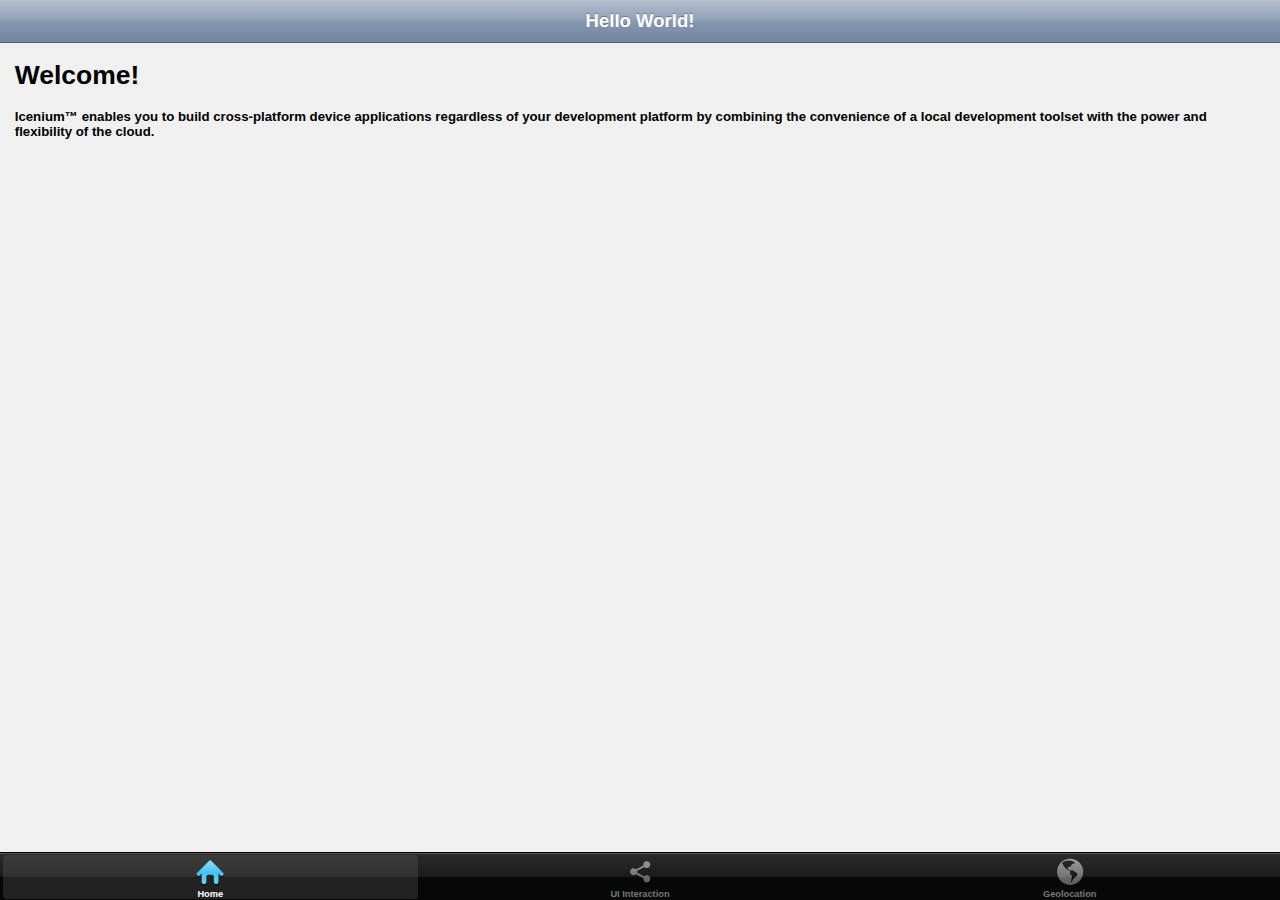
==== Advisor_K/index.html @ 7f2faca4 "Workspace created." ====
<!DOCTYPE html>
<html>
    <head>
        <title></title>
        <meta charset="utf-8" />
        <script src="cordova.js"></script>
        <script src="kendo/js/jquery.min.js"></script>
        <script src="kendo/js/kendo.mobile.min.js"></script>
        <script src="http://maps.google.com/maps/api/js?sensor=true"></script>
        <script src="scripts/hello-world.js"></script>

        <link href="kendo/styles/kendo.mobile.all.min.css" rel="stylesheet" />
        <link href="styles/main.css" rel="stylesheet" />
    </head>
    <body>
        <div data-role="view" id="tabstrip-home" data-title="Hello World!">
            <h1>Welcome!</h1>
            <p>
                Icenium&trade; enables you to build cross-platform device applications regardless of your 
                development platform by combining the convenience of a local development toolset with the 
                power and flexibility of the cloud.
            </p>
        </div>

        <div data-role="view" id="tabstrip-uiinteraction" data-title="UI Interaction">
            <h1>Say Hello!</h1>
            <div id='helloWorldInput'>
                <label for="txtName" style="display: inline-block;">Enter your name:</label>
                <input type="text" id="txtName" value="" />
            </div>
            <div id='helloWorldText' style="display:block;"></div>
            <div class="buttonArea">
                <a id="resetButton" data-role="button" data-click="sayHelloReset" data-icon="refresh">Reset</a>
                <a id="submitButton" data-role="button" data-click="sayHello" data-icon="compose">Submit</a>
            </div>
        </div>

        <div data-role="view" id="tabstrip-geolocation" data-title="Geolocation">
            <h1>My Location</h1>
            <div id="geoLocationContainer">
                <div id="myLocation">Unable to get location information. Please check your network connection and try again.</div>
                <a id="refreshMap" data-role="button" data-click="getLocation" data-icon="refresh">Refresh Location</a>
                <div id="map_canvas"></div>
            </div>
        </div>

        <div data-role="layout" data-id="mobile-tabstrip">
            <header data-role="header">
                <div data-role="navbar">
                    <span data-role="view-title"></span>
                </div>
            </header>

            <div data-role="footer">
                <div data-role="tabstrip">
                    <a href="#tabstrip-home" data-icon="home">Home</a>
                    <a href="#tabstrip-uiinteraction" data-icon="share">UI Interaction</a>
                    <a href="#tabstrip-geolocation" data-icon="globe">Geolocation</a>
                </div>
            </div>
        </div>

        <script>
            var app = new kendo.mobile.Application(document.body, { transition: "slide", layout: "mobile-tabstrip" });
        </script>
    </body>
</html>
---- Advisor_K/kendo/styles/kendo.mobile.all.min.css ----
/*
* Kendo UI Mobile v2012.3.1315 (http://kendoui.com)
* Copyright 2013 Telerik AD. All rights reserved.
*
* Kendo UI Mobile commercial licenses may be obtained at
* https://www.kendoui.com/purchase/license-agreement/kendo-ui-mobile-commercial.aspx
* If you do not own a commercial license, this file shall be governed by the trial license terms.
*/
.km-root{font-size:.92em}.km-root a{color:inherit}.km-tablet{font-size:1em}.km-root *:focus{outline:0}.km-root,.km-vertical,.km-horizontal{width:100%;height:100%;-ms-touch-action:pinch-zoom double-tap-zoom;-ms-content-zooming:none;-webkit-user-select:none;-webkit-text-size-adjust:none;-moz-text-size-adjust:none;text-size-adjust:none}.km-pane{font-family:sans-serif}.km-root>*,.km-header *,.km-footer *{margin:0;padding:0}.km-root *{-webkit-touch-callout:none;-webkit-tap-highlight-color:rgba(0,0,0,0)}.km-view{top:0;left:0;position:absolute;display:-moz-box;display:-webkit-box;display:-webkit-flex;display:-moz-flex;display:-ms-flexbox;display:flex;height:100%;width:100%;-moz-box-orient:vertical;-webkit-box-orient:vertical;-webkit-flex-direction:column;-moz-flex-direction:column;-ms-flex-direction:column;flex-direction:column;-webkit-align-items:stretch;-moz-align-items:stretch;align-items:stretch;-webkit-align-content:stretch;-moz-align-content:stretch;align-content:stretch;vertical-align:top}:-moz-any(.km-view,.km-pane){overflow:hidden;position:relative}:-moz-any(.km-view){display:-moz-inline-box;display:-moz-inline-flex}.km-content{min-height:1px;-moz-box-flex:1;-webkit-box-flex:1;-moz-flex:1;-webkit-flex:1;-ms-flex:1;flex:1;-moz-box-align:stretch;-webkit-box-align:stretch;-ms-flex-align:stretch;flex-align:stretch;display:block;width:auto;overflow:hidden;position:relative}:-moz-any(.km-content,.km-scrollview){display:block;display:-moz-flex;-moz-flex-direction:column}.km-content p,.km-content h1,.km-content h2,.km-content h3,.km-content h4,.km-content h5,.km-content h6{margin-left:1rem;margin-right:1rem}.km-header,.km-footer{display:block;display:-moz-box;-moz-box-orient:vertical;display:-moz-flex;-moz-flex-direciton:column;width:100%}.km-header{padding:0}.km-footer{background:#1a1a1a}[data-role="layout"]{display:none}.km-tabstrip{-moz-box-orient:horizontal;-webkit-box-orient:horizontal;-moz-box-align:start;-webkit-box-align:start;-ms-flex-align:start;flex-align:start;-webkit-flex-direction:row;-moz-flex-direction:row;-ms-flex-direction:row;flex-direction:row;-moz-box-pack:start;padding:0}.km-header,.km-footer{position:relative;z-index:1}@media all and (-webkit-min-device-pixel-ratio:10000),not all and (-webkit-min-device-pixel-ratio:0){.km-view{display:table}.km-header,.km-footer,.km-content{display:table-row}.km-header,.km-footer{height:1px}}.km-view-title{visibility:hidden}.km-hide-title{display:none}.km-show-title:after{display:block;content:"\a0"}.km-toolbar,.km-navbar,.km-button,.km-buttongroup,.km-tabstrip,.km-blackberry li.km-actionsheet-cancel>a{background-origin:border-box;position:relative;display:inline-block;padding:.4em .7em;margin:.1rem;overflow:visible;border-radius:5pt;-moz-border-radius:5pt;-webkit-border-radius:5pt;text-decoration:none}.km-buttongroup,.km-tabstrip{padding:.4rem .7rem}.km-horizontal .km-tabstrip{padding:.2rem .7rem}.km-button{cursor:pointer;outline:0}.km-switch input[type=checkbox]{display:none}.km-switch,.km-checkbox{text-align:left;font-size:1rem;display:inline-block;width:6.4rem;height:2rem;line-height:2rem;position:relative;overflow:hidden}.km-switch-wrapper,.km-slider-wrapper{display:block;height:100%;width:100%;overflow:hidden;border-radius:6px}.km-switch-background,.km-slider-background{display:block;margin:0 1px 1px -5em;height:100%;width:200%}.km-switch-container{top:0;left:0;position:absolute;display:block;height:100%;width:100%;overflow:hidden;background:transparent;border-radius:4px;-moz-border-radius:4px;-webkit-border-radius:4px;-moz-box-sizing:border-box;-webkit-box-sizing:border-box;box-sizing:border-box}.km-checkbox{width:1.8rem;height:1.8rem}.km-checkbox-checked:after{content:"\a0";display:block;width:100%;height:100%}.km-switch-handle{top:0;left:0;width:2.72em;height:100%;display:inline-block;margin:-1px 0 0 -1px;border-radius:5px;-moz-border-radius:5px;-webkit-border-radius:5px;box-shadow:0 0 3px 0 rgba(0,0,0,0.5);-webkit-box-shadow:0 0 3px 0 rgba(0,0,0,0.5)}.km-switch-label-on,.km-switch-label-off{display:block;width:130%;text-align:center;position:absolute}.km-switch-label-off{left:104%}.km-switch-label-on{left:-134%;text-shadow:0 -1px 0 rgba(0,0,0,0.3)}.km-badge,.km-detail{text-decoration:none;display:inline-block;vertical-align:middle;overflow:hidden;text-align:center;position:absolute;z-index:1;top:-0.6rem;right:-0.4rem;width:1rem;height:1rem;text-shadow:none}.km-detail{position:absolute;float:right;right:.8rem;top:50%;margin-top:-0.7rem;width:1.3rem;height:1.3rem;font-size:1rem;-moz-box-sizing:border-box;-webkit-box-sizing:border-box;box-sizing:border-box}.km-root .km-detaildisclose{font-size:.8em}:-moz-any(.km-detail){width:1rem;height:1rem}.km-listview-link:after{width:.5rem;height:.5rem;content:"\a0";display:inline-block;vertical-align:middle}.km-listview-link:after{margin-left:-0.2rem;border-style:solid;border-width:.24rem .24rem 0 0;-webkit-transform:rotate(45deg);-moz-transform:rotate(45deg);-ms-transform:rotate(45deg);-o-transform:rotate(45deg);transform:rotate(45deg)}.km-button::-moz-focus-inner{padding:0;border:0}.km-badge:-moz-first-node,:-moz-first-node ~ .km-badge{right:-0.5em;top:-1em}.km-buttongroup{-webkit-margin-collapse:separate;margin:.5em auto}.km-root .km-buttongroup{padding:0;border-radius:0;-moz-border-radius:0;-webkit-border-radius:0;box-shadow:none;-webkit-box-shadow:none;border-color:transparent;background:0;white-space:nowrap;display:table}.km-buttongroup>.km-button{display:table-cell}.km-root .km-buttongroup .km-button{margin:0;border-width:1px 0 1px 1px;border-radius:0;-moz-border-radius:0;-webkit-border-radius:0;padding:.48em .9em .44em}.km-tablet .km-buttongroup .km-button{padding:.4em .8em .34em}.km-root .km-navbar .km-buttongroup{font-size:.95rem;line-height:1em;margin:0 0 .2em;display:inline-block;height:1.5em;top:-2px}.km-tablet .km-navbar .km-buttongroup{top:-1px}.km-root .km-navbar .km-buttongroup>.km-button{font-size:1em;min-width:4rem;text-align:center}.km-tablet .km-navbar .km-buttongroup>.km-button{min-width:6rem}.km-root .km-view .km-buttongroup .km-button:first-child{-webkit-border-bottom-left-radius:5pt;-webkit-border-top-left-radius:5pt;border-radius:5pt 0 0 5pt;-moz-border-radius:5pt 0 0 5pt;-webkit-border-radius:5pt 0 0 5pt}.km-root .km-view .km-buttongroup .km-button:last-child{border-right-width:1px;-webkit-border-bottom-right-radius:5pt;-webkit-border-top-right-radius:5pt;border-radius:0 5pt 5pt 0;-moz-border-radius:0 5pt 5pt 0;-webkit-border-radius:0 5pt 5pt 0}.km-scrollview{white-space:nowrap;overflow:hidden;width:100%}.km-scrollview>div>*{-webkit-transform:translatez(0)}.km-scrollview>div>[data-role=page]{vertical-align:top;display:inline-block;min-height:1px}:-moz-any(.km-scrollview)>div{width:0}.km-pages{text-align:center;margin:0;padding:0}.km-pages li{display:inline-block;width:.5em;height:.55em;margin:0 .3em}.km-ios .km-buttongroup .km-button{font-size:1.2em;font-weight:bold}.km-ios .km-state-disabled .km-button,.km-android .km-state-disabled .km-button,.km-blackberry .km-state-disabled .km-button,.km-meego .km-state-disabled .km-button{color:#aaa;text-shadow:none}.km-tabstrip,.km-toolbar,.km-navbar{display:block;padding:.8em;margin:0;width:100%;border-width:0;-moz-box-sizing:border-box;-webkit-box-sizing:border-box;box-sizing:border-box;border-radius:0;-moz-border-radius:0;-webkit-border-radius:0}.km-tabstrip{text-align:center;word-spacing:-1em}.km-tabstrip .km-button{word-spacing:normal;box-shadow:none;-webkit-box-shadow:none;vertical-align:bottom}@media screen and (-webkit-min-device-pixel-ratio:0){.km-tabstrip{word-spacing:normal;width:100%}}.km-toolbar,.km-navbar{padding:0;-moz-box-flex:1;-webkit-box-flex:1;-moz-flex:1;-webkit-flex:1;-ms-flex:1;flex:1;position:relative;overflow:hidden;display:block;border-width:0 0 1px 0}.km-root div:-moz-any(.km-toolbar,.km-navbar){overflow:visible}.km-toolbar .km-button,.km-navbar .km-button{margin-top:.5rem;margin-bottom:.5rem}.km-navbar .km-no-title{padding-top:.7rem;padding-bottom:.7rem}.km-horizontal .km-toolbar .km-button,.km-horizontal .km-navbar .km-button{margin-top:.3rem;margin-bottom:.3rem}.km-horizontal .km-navbar .km-no-title{padding-top:.5rem;padding-bottom:.5rem}.km-tablet.km-root .km-no-title{padding-top:.55rem;padding-bottom:.55rem}.km-tablet .km-navbar .km-button,.km-tablet .km-toolbar .km-button{margin-top:.45rem;margin-bottom:.45rem}.km-root .km-pane .km-navbar .km-no-title{visibility:visible;line-height:0}.km-tabstrip .km-button{font-family:Arial,Helvetica,sans-serif;color:#a8a8a8;padding:.4em .8em;border-width:0;border-color:transparent;background:0;margin:0;text-align:center}.km-tabstrip .km-badge{font-size:.8em;font-weight:normal}.km-tabstrip .km-button:first-child{border-left:0}.km-tabstrip .km-button:last-child{border-right:0}.km-listview-wrapper>ul:not(.km-listview){margin:0 auto}.km-list,.km-listview{padding:0;margin:0;list-style-type:none}.km-listinset,.km-listgroupinset{margin:1em}.km-listinset,.km-listgroupinset .km-list{overflow:hidden}.km-listview .km-switch{margin-top:-0.95rem;position:absolute;right:.8rem;top:50%}.km-listview .km-list{text-indent:0}.km-list>li,.km-root .km-listview-link,.km-root .km-listview-label{margin:0;display:block;position:relative;list-style-type:none;vertical-align:middle;-moz-box-sizing:border-box;-webkit-box-sizing:border-box;box-sizing:border-box;padding:.5em .7em}.km-list>li>*{line-height:normal}.km-group-title{display:block;font-weight:bold;padding:.2em 0;text-indent:.8em}.km-listgroupinset .km-group-title{margin-top:.65em;line-height:2em}.km-content .km-list>li:first-child{border-top:0}.km-content .km-list>li:last-child{border-bottom:0}.km-root .km-listview-link,.km-root .km-listview-label{line-height:inherit;text-decoration:none;margin:-0.5em -0.7em}.km-listview-link:after,.km-listview-label:after{border-color:#777;content:"\a0";display:block;position:absolute;right:1rem;top:50%;margin-top:-0.32rem}.km-scroller-pull{width:100%;display:block;position:absolute;line-height:60px;font-size:1.4em;text-align:center;-webkit-transform:translate3d(0,-60px,0);-moz-transform:translate3d(0,-60px,0);-ms-transform:translate3d(0,-60px,0);-o-transform:translate3d(0,-60px,0);transform:translate3d(0,-60px,0)}.km-scroller-pull .km-template{display:inline-block;width:200px;text-align:left}.km-load-more .km-icon,.km-root .km-scroller-pull .km-icon{display:inline-block;height:2rem;margin-right:1rem;vertical-align:middle;width:2rem;font-size:2rem;-webkit-transform:rotate(0deg);-moz-transform:rotate(0deg);-ms-transform:rotate(0deg);-o-transform:rotate(0deg);transform:rotate(0deg);-webkit-transition:-webkit-transform 300ms linear;-moz-transition:-moz-transform 300ms linear;-ms-transition:-ms-transform 300ms linear;-o-transition:-o-transform 300ms linear;transition:transform 300ms linear}.km-root .km-scroller-release .km-icon{-webkit-transform:rotate(180deg);-moz-transform:rotate(180deg);-ms-transform:rotate(180deg);-o-transform:rotate(180deg);transform:rotate(180deg)}.km-root .km-scroller-refresh .km-icon{-webkit-transition:none;-moz-transition:none;-ms-transition:none;-o-transition:none;transition:none}.km-default-content{padding:1em}.km-item label:before,.km-item label.km-item-checked:after{position:absolute;content:" ";display:block;top:50%;left:.6em;width:36px;height:36px;margin-top:-18px}.km-detail .km-text{display:none}.km-detail .km-icon,.km-button .km-icon,.km-list .km-icon,.km-ios .km-button .km-icon{width:1em;height:1em;font-size:1.3em;margin-left:-0.3em;margin-right:.3em;vertical-align:text-top;display:inline-block;background-size:auto 100%}.km-root .km-view .km-notext{margin-left:0;margin-right:0}.km-list .km-switch{position:absolute;top:50%;right:.8rem;margin-top:-1rem}.km-root .km-rowinsert:after,.km-root .km-rowdelete:after,.km-root .km-contactadd:after,.km-root .km-detaildisclose:after,.km-root .km-rowinsert:before,.km-root .km-rowdelete:before,.km-root .km-contactadd:before,.km-root .km-detaildisclose:before,.km-detail .km-icon{left:.15em;top:.15em;line-height:1em;font-size:1em;position:absolute}.km-root .km-detaildisclose:after{left:.1em;top:.25em;text-align:center;font-weight:bold}.km-buttongroup .km-button .km-icon{width:1em;height:1em;font-size:1em;margin:0 .16em 0 0}.km-tabstrip .km-button .km-icon{width:2.5rem;height:2.5rem;font-size:2.5rem;margin:.1rem auto 0;display:block}.km-phone .km-tabstrip .km-icon{height:2.2rem;width:2.2rem;font-size:2.2rem}.km-phone .km-horizontal .km-tabstrip .km-icon{height:2rem;width:2rem;font-size:2rem}.km-slider{width:10em;height:.6em;line-height:.6em;position:relative;padding:.5em .7em;display:inline-block;vertical-align:middle}.km-slider-container{top:0;left:0;margin:0;width:100%;height:100%;display:block;position:absolute;border-radius:5px;-moz-border-radius:5px;-webkit-border-radius:5px}.km-slider-handle{top:0;left:0;width:1.25em;height:1.25em;display:block;position:absolute;border-radius:1em;-moz-border-radius:1em;-webkit-border-radius:1em;box-shadow:0 1px 1px rgba(0,0,0,0.5);-webkit-box-shadow:0 1px 1px rgba(0,0,0,0.5)}.km-slider-wrapper{border-radius:5px;-moz-border-radius:5px;-webkit-border-radius:5px}.km-slider-background{width:24em;margin-left:-12em}.km-touch-scrollbar{position:absolute;visibility:hidden;z-index:200000;height:.3em;width:.3em;background-color:#333;opacity:0;border-radius:.4em;-moz-border-radius:.4em;-webkit-border-radius:.4em;-webkit-transform-origin:0 0;-moz-transform-origin:0 0;-ms-transform-origin:0 0;-o-transform-origin:0 0;transform-origin:0 0;-webkit-transition:opacity .3s linear;-moz-transition:opacity .3s linear;-ms-transition:opacity .3s linear;-o-transition:opacity .3s linear;transition:opacity .3s linear}.km-vertical-scrollbar{height:100%;right:1px;top:0}.km-horizontal-scrollbar{width:100%;left:0;bottom:1px}.km-scrollview,.km-scroll-container{-moz-user-select:none;-webkit-user-select:none;user-select:none;-moz-user-select:-moz-none;-webkit-margin-collapse:separate}.km-scroll-wrapper{position:relative}.km-scroll-header{position:absolute;z-index:1001;width:100%;top:0;left:0}.km-leftitem,.km-rightitem{z-index:1;position:absolute;right:.5em}.km-popup .km-rightitem{right:0}.km-leftitem{left:.5em;right:auto}.km-popup .km-leftitem{left:0}.km-dialog{position:absolute;min-width:19em;max-width:25em;overflow:hidden;border-radius:1em;-moz-border-radius:1em;-webkit-border-radius:1em}.km-dialog-title{position:static;float:none;height:2.6em;margin-top:-2.6em;font-size:1.22em;line-height:3em;border-radius:1em;-moz-border-radius:1em;-webkit-border-radius:1em}.km-dialog:before{content:"\a0";display:block;overflow:visible;width:100%;height:3em;opacity:.2}.km-dialog-content{font-weight:normal;min-height:2em;text-align:center}.km-dialog .km-button{display:block;margin:.4em;font-size:1.3em;text-align:center;padding:.44em;-moz-user-select:none;-webkit-user-select:none;user-select:none;border-radius:4px;-moz-border-radius:4px;-webkit-border-radius:4px}.km-loader{top:50%;left:50%;width:180px;height:130px;opacity:.85;z-index:100000;padding:30px 30px;position:absolute;margin-top:-70px;margin-left:-90px;-moz-box-sizing:border-box;-webkit-box-sizing:border-box;box-sizing:border-box;background-color:black;border-radius:20px;-moz-border-radius:20px;-webkit-border-radius:20px}.km-loader h1{font-size:1.6em;color:white;text-align:center;margin-top:10px}.km-loader .km-loading,.km-load-more .km-icon,.km-scroller-refresh .km-icon{animation:km-spin 1s infinite linear;-moz-animation:km-spin 1s infinite linear;-webkit-animation:km-spin 1s infinite linear;display:block;margin:0 auto;width:35px;height:35px;font-size:35px}.km-loader .km-loading:after,.km-load-more .km-icon:after,.km-scroller-refresh .km-icon:after{color:#ccc}@-webkit-keyframes km-spin{from{-webkit-transform:rotate(0deg)}to{-webkit-transform:rotate(360deg)}}@-moz-keyframes km-spin{from{-moz-transform:rotate(0deg)}to{-moz-transform:rotate(360deg)}}@-ms-keyframes km-spin{from{-ms-transform:rotate(0deg)}to{-ms-transform:rotate(360deg)}}@-o-keyframes km-spin{from{-o-transform:rotate(0deg)}to{-o-transform:rotate(360deg)}}@-webkit-keyframes km-ios-spin{0%{-webkit-transform:rotate(0deg)}8.32%{-webkit-transform:rotate(0deg)}8.33%{-webkit-transform:rotate(30deg)}16.65%{-webkit-transform:rotate(30deg)}16.66%{-webkit-transform:rotate(60deg)}24.99%{-webkit-transform:rotate(60deg)}25%{-webkit-transform:rotate(90deg)}33.32%{-webkit-transform:rotate(90deg)}33.33%{-webkit-transform:rotate(120deg)}41.65%{-webkit-transform:rotate(120deg)}41.66%{-webkit-transform:rotate(150deg)}49.99%{-webkit-transform:rotate(150deg)}50%{-webkit-transform:rotate(180deg)}58.32%{-webkit-transform:rotate(180deg)}58.33%{-webkit-transform:rotate(210deg)}66.65%{-webkit-transform:rotate(210deg)}66.66%{-webkit-transform:rotate(240deg)}74.99%{-webkit-transform:rotate(240deg)}75%{-webkit-transform:rotate(270deg)}83.32%{-webkit-transform:rotate(270deg)}83.33%{-webkit-transform:rotate(300deg)}91.65%{-webkit-transform:rotate(300deg)}91.66%{-webkit-transform:rotate(330deg)}99.99%{-webkit-transform:rotate(330deg)}100%{-webkit-transform:rotate(360deg)}}.km-list input[type=password],.km-list input[type=search],.km-list input[type=number],.km-list input[type=tel],.km-list input[type=url],.km-list input[type=email],.km-list input[type=text]:not(.k-input),.km-list input[type=file],.km-list input[type=month],.km-list input[type=color],.km-list input[type=week],.km-list input[type=date],.km-list input[type=time],.km-list input[type=datetime],.km-list select:not([multiple]),.km-list .k-dropdown,.km-list textarea{width:50%;-moz-box-sizing:border-box;-webkit-box-sizing:border-box;box-sizing:border-box}.km-root input:not([type=button]):not([type=submit]):not([type=reset]):not([type=image]):not([type=checkbox]):not([type=radio]):not(.k-input):not(.k-button),.km-root select:not([multiple]),.km-root .k-dropdown,.km-root textarea{font-size:1.2em}.km-list input[type=checkbox],.km-list input[type=radio]{-moz-appearance:none;-webkit-appearance:none;background:0}.km-root input,.km-root textarea{-moz-user-select:text;-webkit-user-select:text;user-select:text}.km-root input[readonly],.km-root select:not([multiple]){-moz-user-select:none;-webkit-user-select:none;user-select:none}.km-root .km-list input:not([type=button]):not([type=submit]):not([type=reset]):not([type=image]):not(.k-input):not(.k-button),.km-root .km-list select:not([multiple]),.km-root .km-list .k-dropdown,.km-root .km-list textarea{position:absolute;right:.8em;top:50%;line-height:normal;margin-top:-0.5em;z-index:1}.km-root .km-list textarea{top:0}.km-root .km-list input:not([type=button]):not([type=submit]):not([type=reset]):not([type=image]):not([type=checkbox]):not([type=radio]):not(.k-input):not(.k-button),.km-root .km-list select:not([multiple]),.km-root .km-list .k-dropdown,.km-root .km-list textarea{right:0;margin-top:-1em}.km-root .km-list .k-dropdown{line-height:1.4em}.km-list .k-dropdown,.km-list .k-dropdown .k-input{background-color:transparent}.km-root .k-dropdown-wrap{display:inline-block}.km-root .km-listview-label:after,.km-root input ~ .km-listview-link:after,.km-root textarea ~ .km-listview-link:after,.km-root select ~ .km-listview-link:after,.km-root .k-dropdown ~ .km-listview-link:after{display:none}.km-root .k-dropdown select,.km-root .k-dropdown .k-select{display:none}.km-root .km-list textarea{position:relative;float:right;margin-top:0;font-family:inherit}.km-root .km-popup .k-item,.km-actionsheet>li{list-style-type:none;padding:inherit 1em;border-bottom:1px solid #555;-moz-box-sizing:border-box;-webkit-box-sizing:border-box;box-sizing:border-box}.km-actionsheet>li{line-height:2em;border-bottom:0}.km-root .km-popup .k-list,.km-actionsheet{padding:0;margin:0}.km-root .km-popup .k-item:last-child,.km-actionsheet>li:last-child{border:0}.km-shim{left:0;bottom:0;position:absolute;width:100%;height:100%;background:rgba(0,0,0,0.6);z-index:10001;-moz-box-sizing:border-box;-webkit-box-sizing:border-box;box-sizing:border-box}.km-shim .k-animation-container,.km-actionsheet-wrapper{width:100%;box-shadow:none;-webkit-box-shadow:none;border:0}.km-shim .k-animation-container{width:auto}.km-listview-label input[type=radio],.km-listview-label input[type=checkbox]{border:0;font-size:inherit;width:1em;height:.9em}.km-load-more{display:block;padding:.3em 0 1.2em;height:2.6em;text-align:center}.km-root div.km-splitview{-moz-box-orient:horizontal;-webkit-box-orient:horizontal;-moz-box-direction:normal;-webkit-box-direction:normal;-webkit-flex-direction:row;-moz-flex-direction:row;-ms-flex-direction:row;flex-direction:row}.km-root .km-splitview.km-split-vertical{-moz-box-orient:vertical;-webkit-box-orient:vertical;-webkit-flex-direction:column;-moz-flex-direction:column;-ms-flex-direction:column;flex-direction:column}.km-splitview>.km-pane{-moz-box-flex:2;-webkit-box-flex:2;-moz-flex:2;-webkit-flex:2;-ms-flex:2;flex:2}.km-splitview>.km-pane:first-child{-moz-box-flex:1;-webkit-box-flex:1;-moz-flex:1;-webkit-flex:1;-ms-flex:1;flex:1}.km-split-horizontal>.km-pane{height:100%}.km-split-vertical>.km-pane>.km-view{display:-webkit-box}.km-pane{position:relative}.km-popup-wrapper,.km-modalview-wrapper{z-index:10001;position:relative;overflow:hidden;background:0;border:0;box-shadow:none;-webkit-box-shadow:none}.km-popup-overlay{position:absolute;width:100%;height:100%;z-index:10000}.km-popup-arrow,.km-popup-arrow:after,.km-down .km-popup-arrow:before{position:absolute;width:15px;height:15px;top:0;left:0;z-index:2}.km-left .km-popup-arrow,.km-right .km-popup-arrow{margin-top:-8px}.km-up .km-popup-arrow,.km-down .km-popup-arrow{margin-left:-8px}.km-popup-arrow:after,.km-down .km-popup-arrow:before{display:block;content:"\a0";width:0;height:0}.km-up .km-popup-arrow{top:auto;bottom:0}.km-left .km-popup-arrow{left:auto;right:0}.km-popup.km-pane{-moz-box-sizing:border-box;-webkit-box-sizing:border-box;box-sizing:border-box;width:100%;height:100%}.km-modalview,.km-modalview-wrapper:before{overflow:hidden;position:relative;display:-moz-inline-box;display:-webkit-inline-box;display:-ms-inline-flexbox;display:inline-flex;width:100%;height:100%;vertical-align:middle}.km-modalview .km-content{box-flex:1}.km-modalview-wrapper:before{margin-left:-1px;content:"\a0";width:0;display:inline-block}.km-stretched-view{display:-moz-box;display:-webkit-box;display:-webkit-flex;display:-moz-flex;display:-ms-flexbox;display:flex}.km-stretched-view>*{width:100%}.km-pane,.km-on-ios .km-view,.km-on-ios .km-header,.km-on-ios .km-footer,.km-on-ios .km-slider,.km-on-ios .km-switch,.km-on-ios .km-group-title,.km-on-ios .km-list>li,.km-on-ios .km-shim .k-animation-container,.km-on-ios .km-scroll-container,.km-on-blackberry .km-view,.km-on-blackberry .km-content,.km-on-blackberry .km-header,.km-on-blackberry .km-footer,.km-on-blackberry .km-icon,.km-on-blackberry .km-switch,.km-on-blackberry .km-popup .k-item,.km-on-blackberry .km-actionsheet-wrapper{-webkit-transform:translatez(0)}.km-on-meego,.km-on-android{-webkit-transform:none}.km-on-android.km-2 .km-header,.km-on-android.km-2 .km-footer,.km-on-android .km-switch,.km-on-android.km-2 .km-list>li,.km-on-android.km-3 .km-listview-wrapper,.km-on-android.km-4 .km-listview-wrapper,.km-on-android.km-4 .km-content,.km-on-android .km-switch-handle,.km-android.km-on-android .km-switch-wrapper,.km-on-android .km-scroll-container,.km-on-meego .km-content,.km-on-meego .km-switch,.km-on-meego .km-icon,.km-on-meego .km-header,.km-on-meego .km-footer,.km-on-meego .km-content,.km-on-meego .km-switch-handle,.km-on-meego .km-switch-wrapper{-webkit-transform:translatez(0);-webkit-backface-visibility:hidden}.km-on-android.km-4{-webkit-transition:-webkit-transform .0001ms}.km-on-android.km-4 input{-webkit-user-modify:read-write-plaintext-only}.km-on-android.km-2 .km-list>li,.km-on-android.km-3 .km-list>li{bottom:10000px;-webkit-transform:translatey(10000px);-moz-transform:translatey(10000px);-ms-transform:translatey(10000px);-o-transform:translatey(10000px);transform:translatey(10000px)}.km-overlay{position:absolute;top:0;left:0;width:100%;height:100%;background:transparent;z-index:100000}@font-face{font-family:"Kendo UI";src:url("images/KendoUI.woff") format("woff"),url("images/KendoUI.ttf") format("truetype")}body:before{font-family:"Kendo UI";content:"\a0";font-size:0;width:0;height:0;position:absolute;z-index:-1}.km-root .km-pane .km-view .km-icon{-webkit-background-clip:text;background-size:0}.km-icon{position:relative}.km-icon:after,.km-icon:before,.km-contactadd:after,.km-contactadd:before,.km-rowdelete:after,.km-rowdelete:before,.km-rowinsert:after,.km-rowinsert:before,.km-detaildisclose:after,.km-detaildisclose:before,.km-loading:after{position:relative;display:block;width:100%;height:100%;text-align:left;vertical-align:middle;background-size:auto;font:1em/1em "Kendo UI"}.km-icon:before,.km-contactadd:before,.km-rowdelete:before,.km-rowinsert:before,.km-detaildisclose:before{position:absolute;margin-top:1px;color:rgba(0,0,0,0.7);display:none}.km-state-active .km-icon:before,.km-state-active .km-contactadd:before,.km-state-active .km-rowdelete:before,.km-state-active .km-rowinsert:before,.km-state-active .km-detaildisclose:before{display:block}:-webkit-any(.km-ios):not(.km-android):not(.km-blackberry6):not(.km-blackberry7):not(.km-meego) .km-icon:after,:-webkit-any(.km-blackberry):not(.km-android):not(.km-blackberry6):not(.km-blackberry7):not(.km-meego) .km-icon:after{background-image:inherit;background-repeat:inherit;background-position:inherit;background-color:currentcolor;-webkit-background-clip:text;-webkit-text-fill-color:transparent}.km-on-blackberry.km-blackberry6 .km-view .km-icon,.km-on-blackberry.km-blackberry7 .km-view .km-icon,.km-on-ios.km-ios4 .km-view .km-icon,.km-root .km-on-android .km-view .km-icon,.km-root .km-on-meego .km-view .km-icon{background:0}.km-root .km-pane.km-on-blackberry.km-blackberry6 .km-view .km-icon:after,.km-root .km-pane.km-on-blackberry.km-blackberry7 .km-view .km-icon:after,.km-root .km-pane.km-on-ios.km-ios4 .km-view .km-icon:after,.km-root .km-pane.km-pane.km-on-android .km-view span.km-icon:after,.km-root .km-pane.km-pane.km-on-meego .km-view span.km-icon:after{background:0;-webkit-text-fill-color:inherit}.km-contactadd:after,.km-contactadd:before,.km-rowinsert:after,.km-rowinsert:before{content:"\E039"}.km-rowdelete:after,.km-rowdelete:before{content:"\E03a"}.km-detaildisclose:after,.km-detaildisclose:before{content:"\E0E2"}.km-action:after,.km-action:before{content:"\e0ca"}.km-add:after,.km-add:before{content:"\e0cb"}.km-battery:after,.km-battery:before{content:"\e0ce"}.km-bookmarks:after,.km-bookmarks:before{content:"\e0cf"}.km-camera:after,.km-camera:before{content:"\e0d0"}.km-cart:after,.km-cart:before{content:"\e0d1"}.km-edit:after,.km-compose:after,.km-edit:before,.km-compose:before{content:"\e0d5"}.km-contacts:after,.km-contacts:before{content:"\e0e4"}.km-trash:after,.km-delete:after,.km-trash:before,.km-delete:before{content:"\e0ec"}.km-details:after,.km-details:before{content:"\e0e2"}.km-download:after,.km-downloads:after,.km-download:before,.km-downloads:before{content:"\e0d4"}.km-fastforward:after,.km-fastforward:before{content:"\e0d9"}.km-toprated:after,.km-favorites:after,.km-toprated:before,.km-favorites:before{content:"\e0d7"}.km-featured:after,.km-featured:before{content:"\e0d8"}.km-globe:after,.km-globe:before{content:"\e0dc"}.km-history:after,.km-history:before{content:"\e0e7"}.km-home:after,.km-home:before{content:"\e0dd"}.km-info:after,.km-about:after,.km-info:before,.km-about:before{content:"\e0de"}.km-more:after,.km-more:before{content:"\e0e0"}.km-mostrecent:after,.km-mostrecent:before{content:"\e0cc"}.km-mostviewed:after,.km-mostviewed:before{content:"\e0d6"}.km-organize:after,.km-organize:before{content:"\e0eb"}.km-pause:after,.km-pause:before{content:"\e0e3"}.km-play:after,.km-play:before{content:"\e0e5"}.km-recents:after,.km-recents:before{content:"\e0d2"}.km-refresh:after,.km-refresh:before{content:"\e0e6"}.km-reply:after,.km-reply:before{content:"\e0ed"}.km-rewind:after,.km-rewind:before{content:"\e0e8"}.km-search:after,.km-search:before{content:"\e0e9"}.km-settings:after,.km-settings:before{content:"\e0da"}.km-share:after,.km-share:before{content:"\e0df"}.km-sounds:after,.km-volume:after,.km-sounds:before,.km-volume:before{content:"\e0ef"}.km-stop:after,.km-stop:before{content:"\e0ea"}.km-wifi:after,.km-wifi:before{content:"\e0f0"}.km-android .km-more:after,.km-android .km-more:before{content:"\e0e1"}.km-meego .km-more:after,.km-meego .km-more:before{content:"\e0f1"}.km-ios .km-loading:after,.km-ios .km-load-more .km-icon:after,.km-ios .km-scroller-refresh .km-icon:after{content:"\e0f7"}.km-meego .km-loading:after,.km-meego .km-load-more .km-icon:after,.km-meego .km-scroller-refresh .km-icon:after{content:"\e0f6"}.km-root .km-android .km-loading:after,.km-android .km-load-more .km-icon:after,.km-root .km-android .km-scroller-refresh .km-icon:after{content:"\e0f6"}.km-blackberry .km-loading:after,.km-blackberry .km-load-more .km-icon:after,.km-blackberry .km-scroller-refresh .km-icon:after{content:"\e0f6";color:inherit}.km-scroller-pull .km-icon:after{content:"\e0f2"}@media only screen and (height:320px) and (orientation:landscape){.km-ios6{height:100%!important}}.km-ios:after{content:url("images/back.png");display:none}.km-ios{background:#fff;font:bold .9rem HelveticaNeue,sans-serif}.km-ios .km-view{overflow:hidden}.km-ios .km-view-title,.km-ios .km-dialog-title{position:relative;visibility:visible;text-align:center;color:#fff;font-size:1.4em;line-height:2.3em;font-weight:bold;text-shadow:0 -1px rgba(0,0,0,0.3);margin-left:auto;margin-right:auto;box-shadow:inset 0 -1px 0 rgba(0,0,0,0.3);-webkit-box-shadow:inset 0 -1px 0 rgba(0,0,0,0.3)}.km-ios.km-horizontal .km-view-title{line-height:2em}.km-ios .km-toolbar,.km-ios .km-navbar,.km-ios .km-button,.km-ios .km-tabstrip,.km-ios .km-popup .k-item,.km-ios .km-actionsheet>li>a{background-image:-webkit-gradient(linear,50% 0,50% 100%,color-stop(0,rgba(255,255,255,0.5)),color-stop(0.06,rgba(255,255,255,0.45)),color-stop(0.5,rgba(255,255,255,0.2)),color-stop(0.5,rgba(255,255,255,0.15)),color-stop(1,rgba(100,100,100,0)));background-image:-moz-linear-gradient(top,rgba(255,255,255,0.5),rgba(255,255,255,0.45) 6%,rgba(255,255,255,0.2) 50%,rgba(255,255,255,0.15) 50%,rgba(100,100,100,0));background-image:-ms-linear-gradient(top,rgba(255,255,255,0.5),rgba(255,255,255,0.45) 6%,rgba(255,255,255,0.2) 50%,rgba(255,255,255,0.15) 50%,rgba(100,100,100,0));background-image:-o-linear-gradient(top,rgba(255,255,255,0.5),rgba(255,255,255,0.45) 6%,rgba(255,255,255,0.2) 50%,rgba(255,255,255,0.15) 50%,rgba(100,100,100,0));background-image:linear-gradient(top,rgba(255,255,255,0.5),rgba(255,255,255,0.45) 6%,rgba(255,255,255,0.2) 50%,rgba(255,255,255,0.15) 50%,rgba(100,100,100,0));-webkit-tap-highlight-color:rgba(0,0,0,0);color:#FFF;overflow:visible;border-radius:5px;-moz-border-radius:5px;-webkit-border-radius:5px;text-shadow:0 -1px rgba(0,0,0,0.3);text-decoration:none;border:1px solid #394d68;border-color:#2f3740 #394d68 #375073;background-color:#7185a2}.km-ios .km-button{text-align:center;border-width:0;border-bottom:1px solid rgba(255,255,255,0.5);padding:.4em .8em;background:transparent,#496b9a;background-image:-webkit-gradient(linear,50% 0,50% 100%,color-stop(0,rgba(255,255,255,0.35)),color-stop(0.5,rgba(255,255,255,0.1)),color-stop(0.5,rgba(255,255,255,0)),color-stop(1,rgba(255,255,255,0)));background-image:-moz-linear-gradient(top,rgba(255,255,255,0.35),rgba(255,255,255,0.1) 50%,rgba(255,255,255,0) 50%,rgba(255,255,255,0));background-image:-ms-linear-gradient(top,rgba(255,255,255,0.35),rgba(255,255,255,0.1) 50%,rgba(255,255,255,0) 50%,rgba(255,255,255,0));background-image:-o-linear-gradient(top,rgba(255,255,255,0.35),rgba(255,255,255,0.1) 50%,rgba(255,255,255,0) 50%,rgba(255,255,255,0));background-image:linear-gradient(top,rgba(255,255,255,0.35),rgba(255,255,255,0.1) 50%,rgba(255,255,255,0) 50%,rgba(255,255,255,0));box-shadow:inset 0 0 0 1px rgba(0,0,0,.3),inset 0 1px 3px rgba(0,0,0,.5);-webkit-box-shadow:inset 0 0 0 1px rgba(0,0,0,.3),inset 0 1px 3px rgba(0,0,0,.5)}.km-ios .km-button:active,.km-ios .km-button.km-state-active{background-color:#264e8c;box-shadow:inset 0 0 0 1px rgba(0,0,0,.3),inset 0 1px 3px rgba(0,0,0,.5),inset 0 0 0 1000px rgba(0,0,0,.2);-webkit-box-shadow:inset 0 0 0 1px rgba(0,0,0,.3),inset 0 1px 3px rgba(0,0,0,.5),inset 0 0 0 1000px rgba(0,0,0,.2)}.km-ios li.km-state-active{border-width:0;color:white}.km-ios :-webkit-any(.km-back){overflow:hidden;margin-left:-1em;padding-left:2.1em;-webkit-mask-image:url("images/back.png");-webkit-mask-size:auto 100%;-webkit-mask-repeat:no-repeat;-webkit-mask-position-x:1em}.km-ios .km-back:after{content:"\a0";display:none;position:absolute;left:1em;top:0;bottom:0;width:12px;background:url("[data-uri]");-webkit-background-size:auto 100%;background-size:auto 100%;background-repeat:no-repeat}.km-ios :-webkit-any(.km-back):after{display:block}.km-ios :-moz-any(.km-back){overflow:hidden;margin-left:0;padding-left:1.4em;background-size:auto 100%;clip-path:url('data:image/svg+xml;utf-8,<svg xmlns=%22http:%2F%2Fwww.w3.org%2F2000%2Fsvg%22 viewBox=%220 0 1 1%22><clipPath id=%22backbutton%22 clipPathUnits=%22objectBoundingBox%22><path fill=%22black%22 d=%22M8.7,1c0,0-8,0-8,0C0,1,0.2,1,0,0.5 C0.2-0,0,0,0.5,0H9V1z%22%2F><%2FclipPath><%2Fsvg>#backbutton')}.km-ios :-moz-any(.km-back):after{display:block;left:0}.km-ios .km-switch{width:5rem;height:1.8rem;line-height:1.65rem;overflow:hidden;font-family:HelveticaNeue,Arial,sans-serif}.km-ios4 .km-switch{width:6.4rem;height:2rem;line-height:2rem}.km-ios .km-switch-wrapper{overflow:hidden;background-color:#f0f0f0}.km-ios .km-switch-background,.km-ios .km-slider-background{background:4.25em 0 no-repeat #007ee9;background-image:-webkit-gradient(linear,50% 0,50% 100%,color-stop(0,#dbdbdb),color-stop(0.5,#eee));background-image:-moz-linear-gradient(top,#dbdbdb,#eee 50%);background-image:-ms-linear-gradient(top,#dbdbdb,#eee 50%);background-image:-o-linear-gradient(top,#dbdbdb,#eee 50%);background-image:linear-gradient(top,#dbdbdb,#eee 50%);margin-left:-3.4rem}.km-ios4 .km-switch-background{background-color:#3074e7;background-position:6.4em 0;margin-left:-6rem}.km-ios .km-switch-background:after{content:"\a0";display:inline-block;margin:0 0 0 .3rem;width:78%;height:50%;line-height:100%;vertical-align:bottom;background-image:-webkit-gradient(linear,50% 0,50% 100%,color-stop(0,rgba(255,255,255,0.14)),color-stop(1,rgba(255,255,255,0.4)));background-image:-moz-linear-gradient(top,rgba(255,255,255,0.14) 0,rgba(255,255,255,0.4));background-image:-ms-linear-gradient(top,rgba(255,255,255,0.14) 0,rgba(255,255,255,0.4));background-image:-o-linear-gradient(top,rgba(255,255,255,0.14) 0,rgba(255,255,255,0.4));background-image:linear-gradient(top,rgba(255,255,255,0.14) 0,rgba(255,255,255,0.4))}.km-ios4 .km-switch-background:after{margin:0;width:100%;height:58%}.km-ios .km-switch-container{padding:1px 0 1px 1px;border-width:0;box-shadow:inset 0 2px 2px 0 rgba(0,0,0,.3),inset 0 -1px 1px 0 rgba(0,0,0,.2);-webkit-box-shadow:inset 0 2px 2px 0 rgba(0,0,0,.3),inset 0 -1px 1px 0 rgba(0,0,0,.2);background-image:-webkit-gradient(linear,50% 0,50% 100%,color-stop(0,rgba(0,0,0,0)),color-stop(0.95,rgba(0,0,0,0)),color-stop(1,rgba(0,0,0,0.2)));background-image:-moz-linear-gradient(top,rgba(0,0,0,0),rgba(0,0,0,0) 95%,rgba(0,0,0,0.2));background-image:-ms-linear-gradient(top,rgba(0,0,0,0),rgba(0,0,0,0) 95%,rgba(0,0,0,0.2));background-image:-o-linear-gradient(top,rgba(0,0,0,0),rgba(0,0,0,0) 95%,rgba(0,0,0,0.2));background-image:linear-gradient(top,rgba(0,0,0,0),rgba(0,0,0,0) 95%,rgba(0,0,0,0.2))}.km-ios4 .km-switch-container{padding:0;border:1px solid #999}.km-ios .km-checkbox{border:3px solid #e5e5e5;background-color:#fff;border-radius:15px;-moz-border-radius:15px;-webkit-border-radius:15px;-webkit-transition:all 100ms ease-out;-moz-transition:all 100ms ease-out;-ms-transition:all 100ms ease-out;-o-transition:all 100ms ease-out;transition:all 100ms ease-out}.km-ios .km-checkbox-checked{border-color:#fff;background-color:#b00;background-image:-webkit-gradient(linear,50% 0,50% 100%,color-stop(0,#f1969b),color-stop(0.5,rgba(230,70,78,0.5)),color-stop(0.5,rgba(222,11,21,0.5)),color-stop(1,rgba(183,0,0,0)));background-image:-moz-linear-gradient(top,#f1969b,rgba(230,70,78,0.5) 50%,rgba(222,11,21,0.5) 50%,rgba(183,0,0,0));background-image:-ms-linear-gradient(top,#f1969b,rgba(230,70,78,0.5) 50%,rgba(222,11,21,0.5) 50%,rgba(183,0,0,0));background-image:-o-linear-gradient(top,#f1969b,rgba(230,70,78,0.5) 50%,rgba(222,11,21,0.5) 50%,rgba(183,0,0,0));background-image:linear-gradient(top,#f1969b,rgba(230,70,78,0.5) 50%,rgba(222,11,21,0.5) 50%,rgba(183,0,0,0));box-shadow:0 2px 3px #333;-webkit-box-shadow:0 2px 3px #333}.km-ios .km-switch-handle{width:1.6em;margin:-1px 3px 0 -1px;border:1px solid rgba(102,102,102,0.8);box-shadow:inset 0 0 0 1px #fff;-webkit-box-shadow:inset 0 0 0 1px #fff;background-image:-webkit-gradient(linear,50% 0,50% 100%,color-stop(0,#fff),color-stop(0.05,#d7d7d7),color-stop(1,#fff));background-image:-moz-linear-gradient(top,#fff,#d7d7d7 5%,#fff);background-image:-ms-linear-gradient(top,#fff,#d7d7d7 5%,#fff);background-image:-o-linear-gradient(top,#fff,#d7d7d7 5%,#fff);background-image:linear-gradient(top,#fff,#d7d7d7 5%,#fff)}.km-ios4 .km-switch-handle{width:2.72em;margin:-1px 0 0 -1px}.km-ios .km-switch-label-off{left:1.5em;color:#7f7f7f}.km-ios .km-switch-label-on{left:-3em;color:#fff}.km-ios .km-switch-label-on,.km-ios .km-switch-label-off{width:195%;font-size:1em;line-height:1.5em;vertical-align:middle}.km-ios4 .km-switch-label-on,.km-ios4 .km-switch-label-off{width:130%;line-height:1.8em}.km-ios4 .km-switch-label-off{left:104%}.km-ios4 .km-switch-label-on{left:-134%}.km-ios .km-switch-handle,.km-ios .km-switch-wrapper,.km-ios .km-switch-container,.km-ios .km-switch-background{border-radius:1.3em;-moz-border-radius:1.3em;-webkit-border-radius:1.3em}.km-ios .km-switch-container,.km-ios .km-switch-wrapper{border-radius:1.5em;-moz-border-radius:1.5em;-webkit-border-radius:1.5em;-moz-box-sizing:border-box;-webkit-box-sizing:border-box;box-sizing:border-box;border:1px solid #f0f0f0;background-clip:content-box}.km-ios4 .km-switch-handle,.km-ios4 .km-switch-wrapper,.km-ios4 .km-switch-container,.km-ios4 .km-switch-background{border-radius:5px;-moz-border-radius:5px;-webkit-border-radius:5px}.km-ios .km-switch-background:after{border-radius:1em 1em .5em .5em;-moz-border-radius:1em 1em .5em .5em;-webkit-border-radius:1em 1em .5em .5em}.km-ios4 .km-switch-background:after{border-radius:none;-moz-border-radius:none;-webkit-border-radius:none}.km-ios .km-badge,.km-ios .km-detail{background-image:-webkit-gradient(linear,50% 0,50% 100%,color-stop(0,rgba(255,255,255,0.5)),color-stop(0.5,rgba(255,255,255,0.2)),color-stop(0.5,rgba(255,255,255,0.1)),color-stop(1,rgba(255,255,255,0)));background-image:-moz-linear-gradient(top,rgba(255,255,255,0.5),rgba(255,255,255,0.2) 50%,rgba(255,255,255,0.1) 50%,rgba(255,255,255,0));background-image:-ms-linear-gradient(top,rgba(255,255,255,0.5),rgba(255,255,255,0.2) 50%,rgba(255,255,255,0.1) 50%,rgba(255,255,255,0));background-image:-o-linear-gradient(top,rgba(255,255,255,0.5),rgba(255,255,255,0.2) 50%,rgba(255,255,255,0.1) 50%,rgba(255,255,255,0));background-image:linear-gradient(top,rgba(255,255,255,0.5),rgba(255,255,255,0.2) 50%,rgba(255,255,255,0.1) 50%,rgba(255,255,255,0));color:#FFF;padding:0;background-color:#bc0404;border-radius:3em;-moz-border-radius:3em;-webkit-border-radius:3em;box-shadow:inset 0 0 0 .16rem #fff,0 1px 3px rgba(0,0,0,.5);-webkit-box-shadow:inset 0 0 0 .16rem #fff,0 1px 3px rgba(0,0,0,.5);background-clip:content-box}.km-ios .km-badge{font-size:.82rem;line-height:1rem}.km-ios .km-detail{border:0;background-color:#1f6dd8}.km-ios .km-detail:active,.km-ios .km-detail.km-state-active{-webkit-box-shadow:inset 0 0 0 .16rem #fff,0 1px 3px rgba(0,0,0,.5),inset 0 0 0 1000px rgba(0,0,0,.2);box-shadow:inset 0 0 0 .16rem #fff,0 1px 3px rgba(0,0,0,.5),inset 0 0 0 1000px rgba(0,0,0,.2)}.km-ios .km-listview .km-switch{margin-top:-0.85rem}.km-ios4 .km-listview .km-switch{margin-top:-1rem}.km-ios .km-icon{color:#fff}.km-ios .km-list li>.km-icon,.km-ios .km-listview-link>.km-icon{color:#000}.km-ios li.km-state-active .km-icon{color:#fff}.km-ios .km-detail .km-icon{color:#fff}.km-ios :-moz-any(.km-detail) .km-icon{top:5%;left:7%}.km-ios .km-button .km-icon:before,.km-ios .km-button .km-contactadd:before,.km-ios .km-button .km-rowdelete:before,.km-ios .km-button .km-rowinsert:before,.km-ios .km-button .km-detaildisclose:before{display:block;color:rgba(0,0,0,0.3);margin-top:-1px}.km-ios .km-rowinsert{background-color:#24870d}.km-ios .km-rowdelete{background-color:#b01b1a}.km-ios .km-buttongroup{border:0;background:0;padding:0 1px 1px 0}.km-ios .km-buttongroup .km-button,.km-tablet .km-ios .km-buttongroup .km-button{border-width:1px;border-right-width:0;border-color:rgba(0,0,0,0.4);box-shadow:0 1px 0 0 rgba(255,255,255,0.4);-webkit-box-shadow:0 1px 0 0 rgba(255,255,255,0.4)}.km-tablet .km-ios .km-buttongroup .km-button:not(.km-state-active),.km-ios .km-header>.km-buttongroup .km-button:not(.km-state-active),.km-ios .km-footer>.km-buttongroup .km-button:not(.km-state-active),.km-ios .km-content .km-buttongroup .km-button:not(.km-state-active){color:#929292;text-shadow:0 1px rgba(255,255,255,0.8)}.km-ios .km-header>.km-buttongroup .km-button,.km-ios .km-footer>.km-buttongroup .km-button,.km-ios .km-content .km-buttongroup .km-button{background-color:#fff;background-image:-webkit-gradient(linear,50% 0,50% 100%,color-stop(0,rgba(0,0,0,0)),color-stop(0.5,rgba(0,0,0,0.12)),color-stop(1,rgba(0,0,0,0.25)));background-image:-moz-linear-gradient(top,rgba(0,0,0,0),rgba(0,0,0,0.12) 50%,rgba(0,0,0,0.25));background-image:-ms-linear-gradient(top,rgba(0,0,0,0),rgba(0,0,0,0.12) 50%,rgba(0,0,0,0.25));background-image:-o-linear-gradient(top,rgba(0,0,0,0),rgba(0,0,0,0.12) 50%,rgba(0,0,0,0.25));background-image:linear-gradient(top,rgba(0,0,0,0),rgba(0,0,0,0.12) 50%,rgba(0,0,0,0.25))}.km-ios .km-navbar .km-buttongroup .km-button:not(.km-state-active){background-color:transparent}.km-ios .km-buttongroup .km-button:last-child{border-right-width:1px}.km-ios .km-buttongroup .km-state-active{text-shadow:none;border-width:1px 0 1px 1px;-webkit-box-shadow:0 1px 0 0 rgba(255,255,255,.4),inset 0 0 0 1000px rgba(0,0,0,0.2);box-shadow:0 1px 0 0 rgba(255,255,255,.4),inset 0 0 0 1000px rgba(0,0,0,0.2)}.km-ios .km-header>.km-buttongroup .km-state-active,.km-ios .km-footer>.km-buttongroup .km-state-active,.km-ios .km-content .km-buttongroup .km-state-active{color:#fff;border-color:rgba(0,0,0,0.4);background-color:#3d7eeb;background-image:-webkit-gradient(linear,50% 0,50% 100%,color-stop(0,rgba(0,0,0,0.3)),color-stop(0.5,rgba(0,0,0,0)),color-stop(0.5,rgba(255,255,255,0.05)),color-stop(1,rgba(255,255,255,0.25)));background-image:-moz-linear-gradient(top,rgba(0,0,0,0.3),rgba(0,0,0,0) 50%,rgba(255,255,255,0.05) 50%,rgba(255,255,255,0.25));background-image:-ms-linear-gradient(top,rgba(0,0,0,0.3),rgba(0,0,0,0) 50%,rgba(255,255,255,0.05) 50%,rgba(255,255,255,0.25));background-image:-o-linear-gradient(top,rgba(0,0,0,0.3),rgba(0,0,0,0) 50%,rgba(255,255,255,0.05) 50%,rgba(255,255,255,0.25));background-image:linear-gradient(top,rgba(0,0,0,0.3),rgba(0,0,0,0) 50%,rgba(255,255,255,0.05) 50%,rgba(255,255,255,0.25));box-shadow:inset -1px 0 2px rgba(0,0,0,0.6);-webkit-box-shadow:inset -1px 0 2px rgba(0,0,0,0.6)}.km-ios .km-buttongroup .km-state-active:last-child{margin-left:-1px}.km-ios .km-navbar,.km-ios .km-toolbar{overflow:hidden}.km-ios6 .km-navbar,.km-ios6 .km-toolbar{background-image:-webkit-gradient(linear,50% 0,50% 100%,color-stop(0,rgba(255,255,255,0.65)),color-stop(1,rgba(255,255,255,0)));background-image:-moz-linear-gradient(top,rgba(255,255,255,0.65),rgba(255,255,255,0));background-image:-ms-linear-gradient(top,rgba(255,255,255,0.65),rgba(255,255,255,0));background-image:-o-linear-gradient(top,rgba(255,255,255,0.65),rgba(255,255,255,0));background-image:linear-gradient(top,rgba(255,255,255,0.65),rgba(255,255,255,0));background-color:#506d93;box-shadow:inset 0 1px 0 rgba(255,255,255,0.3);-webkit-box-shadow:inset 0 1px 0 rgba(255,255,255,0.3);overflow:visible}.km-ios6 .km-view-title{box-shadow:rgba(0,0,0,.3) 0 -1px 0 inset,rgba(0,0,0,.3) 0 1px 3px;-webkit-box-shadow:rgba(0,0,0,.3) 0 -1px 0 inset,rgba(0,0,0,.3) 0 1px 3px}.km-ios .km-navbar,.km-ios .km-toolbar,.km-ios .km-tabstrip{border:0;border-radius:0;-moz-border-radius:0;-webkit-border-radius:0}.km-ios .km-tabstrip{padding:.1em 0;border-top:1px solid rgba(255,255,255,0.2);background-color:#222;background-image:-webkit-gradient(linear,50% 0,50% 100%,color-stop(0,rgba(46,46,46,0.8)),color-stop(0.5,rgba(21,21,21,0.5)),color-stop(0.5,rgba(0,0,0,0.8)),color-stop(1,rgba(0,0,0,0.8)));background-image:-moz-linear-gradient(top,rgba(46,46,46,0.8),rgba(21,21,21,0.5) 50%,rgba(0,0,0,0.8) 50%,rgba(0,0,0,0.8));background-image:-ms-linear-gradient(top,rgba(46,46,46,0.8),rgba(21,21,21,0.5) 50%,rgba(0,0,0,0.8) 50%,rgba(0,0,0,0.8));background-image:-o-linear-gradient(top,rgba(46,46,46,0.8),rgba(21,21,21,0.5) 50%,rgba(0,0,0,0.8) 50%,rgba(0,0,0,0.8));background-image:linear-gradient(top,rgba(46,46,46,0.8),rgba(21,21,21,0.5) 50%,rgba(0,0,0,0.8) 50%,rgba(0,0,0,0.8));box-shadow:0 -1px 0 0 #000;-webkit-box-shadow:0 -1px 0 0 #000;text-shadow:none}.km-ios6 .km-tabstrip{background-color:#1a1a1a;text-shadow:0 1px 1px #000;background-image:-webkit-gradient(linear,50% 0,50% 100%,color-stop(0,rgba(255,255,255,0.18)),color-stop(1,rgba(255,255,255,0)));background-image:-moz-linear-gradient(top,rgba(255,255,255,0.18),rgba(255,255,255,0));background-image:-ms-linear-gradient(top,rgba(255,255,255,0.18),rgba(255,255,255,0));background-image:-o-linear-gradient(top,rgba(255,255,255,0.18),rgba(255,255,255,0));background-image:linear-gradient(top,rgba(255,255,255,0.18),rgba(255,255,255,0))}.km-phone .km-ios .km-tabstrip{display:table;border-collapse:separate;border-spacing:3px 0}.km-phone .km-ios .km-tabstrip .km-button{display:table-cell}.km-root .km-ios6 .km-tabstrip{border-spacing:0;padding:0}.km-ios .km-tabstrip .km-button{border-radius:3pt;-moz-border-radius:3pt;-webkit-border-radius:3pt;box-shadow:none;-webkit-box-shadow:none;background:transparent;border:0;font-size:.7em;padding:0 .3em;min-width:6em;margin:0 .5%;text-shadow:inherit;color:#777}.km-ios6 .km-tabstrip .km-button{margin:0;overflow:hidden;padding:.1em .3em .4em;color:#d1d1d1;border-radius:0;-moz-border-radius:0;-webkit-border-radius:0;box-shadow:1px 0 0 rgba(255,255,255,.2),2px 0 0 rgba(0,0,0,.5);-webkit-box-shadow:1px 0 0 rgba(255,255,255,.2),2px 0 0 rgba(0,0,0,.5)}.km-ios6 .km-tabstrip .km-button:last-child{box-shadow:none;-webkit-box-shadow:none}.km-ios .km-tabstrip .km-badge{font-size:1.1em}.km-ios .km-tabstrip .km-button:active,.km-ios .km-tabstrip .km-state-active{color:#FFF;background:rgba(100,100,100,0.3)}.km-ios6 .km-tabstrip .km-button:active,.km-ios6 .km-tabstrip .km-state-active,.km-ios6 .km-tabstrip .km-state-active:last-child,.km-ios6 .km-tabstrip .km-button:active:last-child{background-color:#1a1a1a;box-shadow:0 0 2px rgba(255,255,255,.4);-webkit-box-shadow:0 0 2px rgba(255,255,255,.4);background-image:-webkit-gradient(linear,50% 0,50% 100%,color-stop(0,rgba(255,255,255,0)),color-stop(1,rgba(255,255,255,0.18))),-webkit-gradient(linear,0 50%,100% 50%,color-stop(0,rgba(0,0,0,0.6)),color-stop(0.03,rgba(0,0,0,0)),color-stop(0.97,rgba(0,0,0,0)),color-stop(1,rgba(0,0,0,0.6)));background-image:-moz-linear-gradient(top,rgba(255,255,255,0),rgba(255,255,255,0.18)),-moz-linear-gradient(left,rgba(0,0,0,0.6),rgba(0,0,0,0) 3%,rgba(0,0,0,0) 97%,rgba(0,0,0,0.6));background-image:-ms-linear-gradient(top,rgba(255,255,255,0),rgba(255,255,255,0.18)),-ms-linear-gradient(left,rgba(0,0,0,0.6),rgba(0,0,0,0) 3%,rgba(0,0,0,0) 97%,rgba(0,0,0,0.6));background-image:-o-linear-gradient(top,rgba(255,255,255,0),rgba(255,255,255,0.18)),-o-linear-gradient(left,rgba(0,0,0,0.6),rgba(0,0,0,0) 3%,rgba(0,0,0,0) 97%,rgba(0,0,0,0.6));background-image:linear-gradient(top,rgba(255,255,255,0),rgba(255,255,255,0.18)),linear-gradient(left,rgba(0,0,0,0.6),rgba(0,0,0,0) 3%,rgba(0,0,0,0) 97%,rgba(0,0,0,0.6))}.km-ios .km-list{overflow:visible}.km-ios .km-listinset>li:first-child,.km-ios .km-listgroupinset .km-list>li:first-child{border:1px solid #b1b3b8;border-width:1px 1px 0;border-color:#b1b3b8;border-radius:7px 7px 0 0;-moz-border-radius:7px 7px 0 0;-webkit-border-radius:7px 7px 0 0;box-shadow:0 1px 0 0 rgba(255,255,255,.4),inset 0 1px 0 0 rgba(200,200,200,.4),inset 0 -1px 0 rgba(0,0,0,.2);-webkit-box-shadow:0 1px 0 0 rgba(255,255,255,.4),inset 0 1px 0 0 rgba(200,200,200,.4),inset 0 -1px 0 rgba(0,0,0,.2)}.km-ios .km-list>li{border-top:1px solid rgba(255,255,255,0.1);border-bottom:1px solid rgba(0,0,0,0.1)}.km-ios .km-listinset>li,.km-ios .km-listgroupinset .km-list>li{border:1px solid #b1b3b8;border-width:0 1px;box-shadow:inset 0 -1px 0 rgba(0,0,0,.2),inset 0 1px 0 rgba(255,255,255,.4);-webkit-box-shadow:inset 0 -1px 0 rgba(0,0,0,.2),inset 0 1px 0 rgba(255,255,255,.4)}.km-ios .km-listinset>li:last-child,.km-ios .km-listgroupinset .km-list>li:last-child{border:1px solid #b1b3b8;border-width:0 1px 1px 1px;border-radius:0 0 7px 7px;-moz-border-radius:0 0 7px 7px;-webkit-border-radius:0 0 7px 7px;box-shadow:0 1px 0 0 rgba(255,255,255,.4),inset 0 1px 0 rgba(255,255,255,.4);-webkit-box-shadow:0 1px 0 0 rgba(255,255,255,.4),inset 0 1px 0 rgba(255,255,255,.4)}.km-ios .km-listinset>li:first-child:last-child,.km-ios .km-listgroupinset .km-list>li:first-child:last-child{border-width:1px;border-radius:7px;-moz-border-radius:7px;-webkit-border-radius:7px}.km-ios li.km-state-active .km-listview-link,.km-ios li.km-state-active .km-listview-label{color:#fff;background:#0260e8;background-image:-webkit-gradient(linear,50% 0,50% 100%,color-stop(0,rgba(255,255,255,0.28)),color-stop(0.5,rgba(255,255,255,0.1)),color-stop(1,rgba(255,255,255,0)));background-image:-moz-linear-gradient(top,rgba(255,255,255,0.28),rgba(255,255,255,0.1) 50%,rgba(255,255,255,0));background-image:-ms-linear-gradient(top,rgba(255,255,255,0.28),rgba(255,255,255,0.1) 50%,rgba(255,255,255,0));background-image:-o-linear-gradient(top,rgba(255,255,255,0.28),rgba(255,255,255,0.1) 50%,rgba(255,255,255,0));background-image:linear-gradient(top,rgba(255,255,255,0.28),rgba(255,255,255,0.1) 50%,rgba(255,255,255,0))}.km-ios .km-listview-link:after{color:#7b7b7b}.km-ios .km-state-active .km-listview-link:after{color:#fff;border-color:inherit}.km-on-ios.km-ios6 .km-listview-link:after{width:.66rem;height:.64rem;border-width:0;box-shadow:inset -0.2rem .2rem 0}.km-ios .km-listinset>li:first-child,.km-ios .km-listgroupinset .km-list>li:first-child,.km-ios .km-listinset li:first-child>.km-listview-link,.km-ios .km-listgroupinset li:first-child>.km-listview-link,.km-ios .km-listinset li:first-child>.km-listview-label,.km-ios .km-listgroupinset li:first-child>.km-listview-label{-webkit-border-top-left-radius:6px;-webkit-border-top-right-radius:6px;border-radius:6px 6px 0 0;-moz-border-radius:6px 6px 0 0;-webkit-border-radius:6px 6px 0 0}.km-ios .km-listinset li:last-child>.km-listview-link,.km-ios .km-listgroupinset li:last-child>.km-listview-link,.km-ios .km-listinset li:last-child>.km-listview-label,.km-ios .km-listgroupinset li:last-child>.km-listview-label{-webkit-border-bottom-left-radius:6px;-webkit-border-bottom-right-radius:6px;border-radius:0 0 6px 6px;-moz-border-radius:0 0 6px 6px;-webkit-border-radius:0 0 6px 6px}.km-ios .km-listinset li:first-child:last-child>.km-listview-link,.km-ios .km-listgroupinset li:first-child:last-child>.km-listview-link,.km-ios .km-listinset li:first-child:last-child>.km-listview-label,.km-ios .km-listgroupinset li:first-child:last-child>.km-listview-label{border-radius:6px;-moz-border-radius:6px;-webkit-border-radius:6px}.km-ios .km-group-title{color:#FFF;text-shadow:0 1px 1px rgba(100,100,100,0.8);border-top:1px solid rgba(255,255,255,0.2);border-bottom:1px solid rgba(0,0,0,0);background-color:#94a3ae;background-image:-webkit-gradient(linear,50% 0,50% 100%,color-stop(0,rgba(255,255,255,0)),color-stop(1,rgba(255,255,255,0.3)));background-image:-moz-linear-gradient(top,rgba(255,255,255,0),rgba(255,255,255,0.3));background-image:-ms-linear-gradient(top,rgba(255,255,255,0),rgba(255,255,255,0.3));background-image:-o-linear-gradient(top,rgba(255,255,255,0),rgba(255,255,255,0.3));background-image:linear-gradient(top,rgba(255,255,255,0),rgba(255,255,255,0.3));box-shadow:0 -1px 0 #86929a;-webkit-box-shadow:0 -1px 0 #86929a;position:relative}.km-ios .km-listgroupinset .km-group-title{font-size:1.2em;color:#4c566c;padding:0;background:0;border:0;box-shadow:none;-webkit-box-shadow:none;text-shadow:0 1px 1px rgba(255,255,255,0.8)}.km-ios .km-list>li{display:block;vertical-align:middle;line-height:1.6em;font-size:1.2em;font-weight:bold;overflow:hidden;background:#f0f0f0}.km-ios,.km-ios .km-content{background:#f0f0f0;color:#000}.km-ios .km-insetcontent .km-content{background:0}.km-ios .km-insetcontent{background:#c4ccd5 url("[data-uri]")}.km-ios .km-button .km-icon,.km-ios .km-button.km-state-active .km-icon{text-shadow:none;background-image:-webkit-gradient(linear,50% 0,50% 100%,color-stop(0,rgba(255,255,255,0.7)),color-stop(1,rgba(255,255,255,0.9)));background-image:-moz-linear-gradient(top,rgba(255,255,255,0.7),rgba(255,255,255,0.9));background-image:-ms-linear-gradient(top,rgba(255,255,255,0.7),rgba(255,255,255,0.9));background-image:-o-linear-gradient(top,rgba(255,255,255,0.7),rgba(255,255,255,0.9));background-image:linear-gradient(top,rgba(255,255,255,0.7),rgba(255,255,255,0.9))}.km-ios .km-buttongroup .km-icon{margin-top:.1em;background-image:-webkit-gradient(linear,50% 0,50% 100%,color-stop(0,rgba(0,0,0,0.5)),color-stop(1,rgba(0,0,0,0.3)));background-image:-moz-linear-gradient(top,rgba(0,0,0,0.5),rgba(0,0,0,0.3));background-image:-ms-linear-gradient(top,rgba(0,0,0,0.5),rgba(0,0,0,0.3));background-image:-o-linear-gradient(top,rgba(0,0,0,0.5),rgba(0,0,0,0.3));background-image:linear-gradient(top,rgba(0,0,0,0.5),rgba(0,0,0,0.3))}.km-ios .km-tabstrip .km-icon{color:rgba(255,255,255,0.3);background-image:-webkit-gradient(linear,50% 0,50% 100%,color-stop(0,rgba(255,255,255,0.4)),color-stop(1,rgba(255,255,255,0)));background-image:-moz-linear-gradient(top,rgba(255,255,255,0.4),rgba(255,255,255,0));background-image:-ms-linear-gradient(top,rgba(255,255,255,0.4),rgba(255,255,255,0));background-image:-o-linear-gradient(top,rgba(255,255,255,0.4),rgba(255,255,255,0));background-image:linear-gradient(top,rgba(255,255,255,0.4),rgba(255,255,255,0))}.km-ios6 .km-tabstrip .km-icon{color:#666}.km-ios .km-tabstrip .km-state-active .km-icon{color:#43c5f5;background-image:-webkit-gradient(linear,50% 0,50% 100%,color-stop(0,rgba(255,255,255,0.6)),color-stop(0.5,rgba(255,255,255,0)),color-stop(1,rgba(255,255,255,0.3)));background-image:-moz-linear-gradient(top,rgba(255,255,255,0.6) 0,rgba(255,255,255,0) 50%,rgba(255,255,255,0.3) 100%);background-image:-ms-linear-gradient(top,rgba(255,255,255,0.6) 0,rgba(255,255,255,0) 50%,rgba(255,255,255,0.3) 100%);background-image:-o-linear-gradient(top,rgba(255,255,255,0.6) 0,rgba(255,255,255,0) 50%,rgba(255,255,255,0.3) 100%);background-image:linear-gradient(top,rgba(255,255,255,0.6) 0,rgba(255,255,255,0) 50%,rgba(255,255,255,0.3) 100%)}.km-ios6 .km-tabstrip .km-state-active .km-icon{color:#00b0ff}:-webkit-any(.km-root) .km-ios .km-icon:after{background-color:currentcolor}.km-ios .km-tabstrip .km-icon:before{display:block;margin-top:1px}.km-ios .km-tabstrip .km-state-active .km-icon:before{margin-top:2px}.km-ios .km-load-more,.km-ios .km-scroller-pull{color:#788193;text-shadow:0 1px 1px rgba(255,255,255,0.5)}.km-ios .km-load-more .km-icon,.km-ios .km-scroller-pull .km-icon{width:2.4rem;height:2.4rem;font-size:2.4rem}.km-ios .km-load-more .km-icon,.km-ios .km-scroller-pull .km-icon{color:#788193;text-shadow:0 1px 1px rgba(255,255,255,0.5)}.km-ios :-webkit-any(.km-load-more) .km-icon:after,.km-ios:-webkit-any(.km-scroller-pull) .km-icon:after{background:rgba(255,255,255,0.5);text-shadow:0 1px 1px #788193}.km-ios .km-scroller-refresh .km-icon{width:2rem;height:2rem;font-size:2rem}.km-ios .km-pages li{background:rgba(0,0,0,0.1);border:1px solid rgba(0,0,0,0.3);border-radius:1em;-moz-border-radius:1em;-webkit-border-radius:1em;box-shadow:0 1px 1px rgba(255,255,255,0.5);-webkit-box-shadow:0 1px 1px rgba(255,255,255,0.5)}.km-ios .km-pages .km-current-page{background:rgba(0,0,0,0.3)}.km-ios .km-slider-handle{background-image:-webkit-gradient(linear,50% 0,50% 100%,color-stop(0,#ccc),color-stop(1,#fff));background-image:-moz-linear-gradient(top,#ccc,#fff);background-image:-ms-linear-gradient(top,#ccc,#fff);background-image:-o-linear-gradient(top,#ccc,#fff);background-image:linear-gradient(top,#ccc,#fff);border:1px solid #eee}.km-ios .km-slider-background{background:0 0 no-repeat,12em 0 no-repeat,0 0 no-repeat;background-image:-webkit-gradient(linear,50% 0,50% 100%,color-stop(0,rgba(0,0,0,0.5)),color-stop(0.15,rgba(0,0,0,0)),color-stop(0.9,rgba(0,0,0,0)),color-stop(1,rgba(0,0,0,0.4))),-webkit-gradient(linear,50% 0,50% 100%,color-stop(0,#dbdbdb),color-stop(1,#fff)),-webkit-gradient(linear,50% 0,50% 100%,color-stop(0,#2a5db2),color-stop(1,#6da9f7));background-image:-moz-linear-gradient(top,rgba(0,0,0,0.5),rgba(0,0,0,0) 15%,rgba(0,0,0,0) 90%,rgba(0,0,0,0.4)),-moz-linear-gradient(top,#dbdbdb,#fff),-moz-linear-gradient(top,#2a5db2,#6da9f7);background-image:-ms-linear-gradient(top,rgba(0,0,0,0.5),rgba(0,0,0,0) 15%,rgba(0,0,0,0) 90%,rgba(0,0,0,0.4)),-ms-linear-gradient(top,#dbdbdb,#fff),-ms-linear-gradient(top,#2a5db2,#6da9f7);background-image:-o-linear-gradient(top,rgba(0,0,0,0.5),rgba(0,0,0,0) 15%,rgba(0,0,0,0) 90%,rgba(0,0,0,0.4)),-o-linear-gradient(top,#dbdbdb,#fff),-o-linear-gradient(top,#2a5db2,#6da9f7);background-image:linear-gradient(top,rgba(0,0,0,0.5),rgba(0,0,0,0) 15%,rgba(0,0,0,0) 90%,rgba(0,0,0,0.4)),linear-gradient(top,#dbdbdb,#fff),linear-gradient(top,#2a5db2,#6da9f7)}.km-ios .km-dialog{background:rgba(10,25,65,0.8);border:2px solid rgba(255,255,255,0.8);box-shadow:3px 3px 5px #111;-webkit-box-shadow:3px 3px 5px #111}.km-ios .km-dialog-title{background-image:-webkit-gradient(linear,50% 0,50% 100%,color-stop(0,rgba(255,255,255,0.3)),color-stop(0.6,rgba(255,255,255,0)));background-image:-moz-linear-gradient(top,rgba(255,255,255,0.3),rgba(255,255,255,0) 60%);background-image:-ms-linear-gradient(top,rgba(255,255,255,0.3),rgba(255,255,255,0) 60%);background-image:-o-linear-gradient(top,rgba(255,255,255,0.3),rgba(255,255,255,0) 60%);background-image:linear-gradient(top,rgba(255,255,255,0.3),rgba(255,255,255,0) 60%);text-shadow:0 -1px #333}.km-ios .km-dialog:before{background:url('data:image/svg+xml;utf8,<svg xmlns=%22http://www.w3.org/2000/svg%22><defs><clipPath id=%22clip%22><rect x=%220%22 y=%220%22 width=%22100%%22 height=%22100%%22 rx=%2210%22 ry=%2210%22/></clipPath></defs><ellipse fill=%22white%22 cx=%2250%%22 cy=%220%22 rx=%2280%%22 ry=%2260%%22 clip-path=%22url(%23clip)%22/></svg>')}.km-ios .km-dialog-content{color:#fff;text-shadow:0 -1px #333}.km-ios .km-dialog .km-button{display:block;margin:.4em;font-size:1.3em;text-align:center;padding:.44em;-moz-user-select:none;-webkit-user-select:none;user-select:none;border-radius:4px;-moz-border-radius:4px;-webkit-border-radius:4px}.km-ios .km-loading,.km-ios .km-load-more .km-icon,.km-ios .km-scroller-refresh .km-icon{-webkit-animation:km-ios-spin 1.5s infinite linear}.km-ios .km-list input:not([type=button]):not([type=submit]):not([type=reset]):not([type=image]):not([type=checkbox]):not([type=radio]):not(.k-input):not(.k-button),.km-ios .km-list select:not([multiple]),.km-ios .km-list .k-dropdown-wrap,.km-ios .km-list textarea{appearance:none;-moz-appearance:none;-webkit-appearance:none;font-size:1.1rem;color:#385487;min-width:6em;border:0;padding:.4em;outline:0;background:transparent}.km-ios .km-list .k-dropdown-wrap{padding:.2em}.km-ios .km-list .k-dropdown-wrap .k-input{color:#385487}.km-ios .km-list .k-dropdown{right:.4em;margin-top:-1.05em;font-weight:normal}.km-ios .km-list input[type=color],.km-ios .km-list input[type=week],.km-ios .km-list input[type=date],.km-ios .km-list input[type=time],.km-ios .km-list input[type=month],.km-ios .km-list input[type=datetime],.km-ios .km-list .k-dropdown{text-align:right}.km-ios .km-list .k-dropdown .k-dropdown-wrap{display:block;border-radius:0;-moz-border-radius:0;-webkit-border-radius:0;background:transparent;box-shadow:none;-webkit-box-shadow:none}.km-ios .km-list select:not([multiple]) option{color:#333}.km-ios .km-content .km-list .km-state-active input:not([type=button]):not([type=submit]):not([type=reset]):not([type=image]):not([type=checkbox]):not([type=radio]):not(.k-input):not(.k-button),.km-ios .km-content .km-list .km-state-active select:not([multiple]),.km-ios .km-content .km-list .km-state-active textarea{color:#fff}.km-ios .km-actionsheet>li>a{color:#000;font-size:1.4em;text-align:center;background-color:#ddd}.km-ios .km-popup .k-item,.km-ios .km-actionsheet>li>a{overflow:hidden;background:#fff;background-image:-webkit-gradient(linear,50% 0,50% 100%,color-stop(0,rgba(0,0,0,0.3)),color-stop(0.05,rgba(0,0,0,0)),color-stop(0.98,rgba(0,0,0,0)),color-stop(1,rgba(70,70,70,0.5))),-webkit-gradient(linear,50% 0,50% 100%,color-stop(0,rgba(0,0,0,0)),color-stop(0.5,rgba(0,0,0,0.1)),color-stop(0.5,rgba(0,0,0,0.2)),color-stop(1,rgba(0,0,0,0.2)));background-image:-moz-linear-gradient(top,rgba(0,0,0,0.3),rgba(0,0,0,0) 5%,rgba(0,0,0,0) 98%,rgba(70,70,70,0.5)),-moz-linear-gradient(top,rgba(0,0,0,0),rgba(0,0,0,0.1) 50%,rgba(0,0,0,0.2) 50%,rgba(0,0,0,0.2));background-image:-ms-linear-gradient(top,rgba(0,0,0,0.3),rgba(0,0,0,0) 5%,rgba(0,0,0,0) 98%,rgba(70,70,70,0.5)),-ms-linear-gradient(top,rgba(0,0,0,0),rgba(0,0,0,0.1) 50%,rgba(0,0,0,0.2) 50%,rgba(0,0,0,0.2));background-image:-o-linear-gradient(top,rgba(0,0,0,0.3),rgba(0,0,0,0) 5%,rgba(0,0,0,0) 98%,rgba(70,70,70,0.5)),-o-linear-gradient(top,rgba(0,0,0,0),rgba(0,0,0,0.1) 50%,rgba(0,0,0,0.2) 50%,rgba(0,0,0,0.2));background-image:linear-gradient(top,rgba(0,0,0,0.3),rgba(0,0,0,0) 5%,rgba(0,0,0,0) 98%,rgba(70,70,70,0.5)),linear-gradient(top,rgba(0,0,0,0),rgba(0,0,0,0.1) 50%,rgba(0,0,0,0.2) 50%,rgba(0,0,0,0.2));padding:.3em 0 .3em .6em;color:#000;border-width:3px;border-color:rgba(0,0,0,0.8);border-radius:.6em;-moz-border-radius:.6em;-webkit-border-radius:.6em;box-shadow:inset 0 1px 1px rgba(255,255,255,.5),0 1px 1px rgba(255,255,255,.5);-webkit-box-shadow:inset 0 1px 1px rgba(255,255,255,.5),0 1px 1px rgba(255,255,255,.5);-moz-box-sizing:border-box;-webkit-box-sizing:border-box;box-sizing:border-box;background-clip:padding-box;text-shadow:0 1px #fff}.km-root .km-ios .km-popup .k-item{border:3px solid rgba(0,0,0,0.8)}.km-ios .km-popup .k-item,.km-ios .km-actionsheet>li{margin:.5em 0}.km-ios .km-popup .k-item:first-child,.km-ios .km-actionsheet>li:first-child{margin:1em 0 .5em}.km-ios .km-popup .k-item:last-child{margin:.5em 0 1em}.km-ios .km-actionsheet>.km-actionsheet-cancel{margin:1.5em 0 1em}.km-ios .km-actionsheet>li>a:active,.km-ios .km-actionsheet>li>a:hover,.km-ios li.km-actionsheet-cancel>a{color:#fff}.km-ios .km-popup .k-state-hover,.km-ios .km-popup .k-state-focused,.km-ios .km-popup .k-state-selected,.km-ios .km-actionsheet>li>a:active,.km-ios .km-actionsheet>li>a:hover,.km-ios li.km-actionsheet-cancel>a{background:#072398;background-image:-webkit-gradient(linear,50% 0,50% 100%,color-stop(0,rgba(0,0,0,0.3)),color-stop(0.05,rgba(0,0,0,0)),color-stop(0.98,rgba(0,0,0,0)),color-stop(1,rgba(70,70,70,0.5))),-webkit-gradient(linear,50% 0,50% 100%,color-stop(0,rgba(255,255,255,0.6)),color-stop(0.5,rgba(255,255,255,0.1)),color-stop(0.5,rgba(255,255,255,0)),color-stop(1,rgba(255,255,255,0.15)));background-image:-moz-linear-gradient(top,rgba(0,0,0,0.3),rgba(0,0,0,0) 5%,rgba(0,0,0,0) 98%,rgba(70,70,70,0.5)),-moz-linear-gradient(top,rgba(255,255,255,0.6),rgba(255,255,255,0.1) 50%,rgba(255,255,255,0) 50%,rgba(255,255,255,0.15));background-image:-ms-linear-gradient(top,rgba(0,0,0,0.3),rgba(0,0,0,0) 5%,rgba(0,0,0,0) 98%,rgba(70,70,70,0.5)),-ms-linear-gradient(top,rgba(255,255,255,0.6),rgba(255,255,255,0.1) 50%,rgba(255,255,255,0) 50%,rgba(255,255,255,0.15));background-image:-o-linear-gradient(top,rgba(0,0,0,0.3),rgba(0,0,0,0) 5%,rgba(0,0,0,0) 98%,rgba(70,70,70,0.5)),-o-linear-gradient(top,rgba(255,255,255,0.6),rgba(255,255,255,0.1) 50%,rgba(255,255,255,0) 50%,rgba(255,255,255,0.15));background-image:linear-gradient(top,rgba(0,0,0,0.3),rgba(0,0,0,0) 5%,rgba(0,0,0,0) 98%,rgba(70,70,70,0.5)),linear-gradient(top,rgba(255,255,255,0.6),rgba(255,255,255,0.1) 50%,rgba(255,255,255,0) 50%,rgba(255,255,255,0.15));background-clip:padding-box;color:#fff;text-shadow:0 -1px rgba(0,0,0,0.3)}.km-ios li.km-actionsheet-cancel>a{background-color:rgba(0,0,0,0.8)}.km-ios .km-popup{left:0!important;top:0!important;width:100%!important;height:100%!important;background:rgba(0,0,0,0.6);-moz-box-sizing:border-box;-webkit-box-sizing:border-box;box-sizing:border-box}.km-ios .km-popup .k-list-container{width:100%!important}.km-ios .km-actionsheet,.km-phone .km-ios .km-popup .k-list-container{max-height:80%}.km-ios .km-actionsheet-wrapper,.km-ios .km-popup .k-list-container{background:rgba(0,0,0,0.7);background-image:-webkit-gradient(linear,50% 0,50% 100%,color-stop(0,rgba(255,255,255,0.35)),color-stop(0.1,rgba(255,255,255,0.1)),color-stop(0.1,rgba(255,255,255,0)),color-stop(1,rgba(255,255,255,0)));background-image:-moz-linear-gradient(top,rgba(255,255,255,0.35),rgba(255,255,255,0.1) 10%,rgba(255,255,255,0) 10%,rgba(255,255,255,0));background-image:-ms-linear-gradient(top,rgba(255,255,255,0.35),rgba(255,255,255,0.1) 10%,rgba(255,255,255,0) 10%,rgba(255,255,255,0));background-image:-o-linear-gradient(top,rgba(255,255,255,0.35),rgba(255,255,255,0.1) 10%,rgba(255,255,255,0) 10%,rgba(255,255,255,0));background-image:linear-gradient(top,rgba(255,255,255,0.35),rgba(255,255,255,0.1) 10%,rgba(255,255,255,0) 10%,rgba(255,255,255,0));color:#fff;bottom:0;border:0;padding:0 .5em;border-top:1px solid rgba(255,255,255,0.5);border-radius:0;-moz-border-radius:0;-webkit-border-radius:0;-moz-box-sizing:border-box;-webkit-box-sizing:border-box;box-sizing:border-box}.km-ios .km-actionsheet>li>a{display:block}.km-ios .km-shim .k-animation-container{left:0;top:auto;bottom:0}.km-ios .km-shim li.km-actionsheet-title{visibility:hidden;height:0;margin:.5em 0 0}.km-ios .km-listview-label input[type=radio]:checked,.km-ios .km-listview-label input[type=checkbox]:checked{background-color:#3e4e65;-webkit-mask-box-image:url('[data-uri]')}.km-ios .km-state-active input[type=radio]:checked,.km-ios .km-state-active input[type=checkbox]:checked{background-color:#fff}.km-tablet .km-ios .km-tabstrip{padding:.2rem 0 .2rem}.km-tablet .km-ios.km-horizontal .km-tabstrip{padding:.2rem 0 0}.km-tablet .km-pane.km-ios6 .km-tabstrip{padding:0}.km-tablet .km-ios .km-tabstrip .km-icon{margin:.3rem auto}.km-tablet .km-ios.km-horizontal .km-tabstrip .km-icon{margin:.1rem auto}.km-tablet .km-ios .km-tabstrip .km-button{padding:.1rem .3rem;margin:0 1.5%}.km-tablet .km-ios6 .km-tabstrip .km-button{margin:0;min-width:8em}.km-tablet .km-ios.km-horizontal .km-tabstrip .km-button{padding:0 .2rem}.km-tablet .km-ios .km-view-title,.km-tablet .km-ios .km-modalview .km-view-title{line-height:2.2em;color:#848b92;text-shadow:0 1px rgba(255,255,255,0.8)}.km-tablet .km-ios *:not(.km-tabstrip):not(.km-buttongroup)>.km-button{background:#6a727d}.km-ios6 *:not(.km-tabstrip):not(.km-buttongroup)>.km-button,.km-tablet .km-ios *:not(.km-tabstrip):not(.km-buttongroup)>.km-button{background-image:-webkit-gradient(linear,50% 0,50% 100%,color-stop(0,rgba(255,255,255,0.5)),color-stop(1,rgba(255,255,255,0)));background-image:-moz-linear-gradient(top,rgba(255,255,255,0.5),rgba(255,255,255,0));background-image:-ms-linear-gradient(top,rgba(255,255,255,0.5),rgba(255,255,255,0));background-image:-o-linear-gradient(top,rgba(255,255,255,0.5),rgba(255,255,255,0));background-image:linear-gradient(top,rgba(255,255,255,0.5),rgba(255,255,255,0))}.km-ios6 *:not(.km-tabstrip):not(.km-buttongroup)>.km-button{background-color:#44648f}.km-tablet .km-ios .km-navbar,.km-tablet .km-ios .km-toolbar,.km-tablet .km-ios .km-modalview .km-header{background:#a8acb9;background-image:-webkit-gradient(linear,50% 0,50% 100%,color-stop(0,rgba(255,255,255,0.9)),color-stop(1,rgba(255,255,255,0)));background-image:-moz-linear-gradient(top,rgba(255,255,255,0.9),rgba(255,255,255,0));background-image:-ms-linear-gradient(top,rgba(255,255,255,0.9),rgba(255,255,255,0));background-image:-o-linear-gradient(top,rgba(255,255,255,0.9),rgba(255,255,255,0));background-image:linear-gradient(top,rgba(255,255,255,0.9),rgba(255,255,255,0))}.km-tablet .km-ios .km-content{background:#d7d9df none}.km-tablet .km-ios .km-actionsheet-title,.km-tablet .km-ios li.km-actionsheet-cancel{display:none}.km-ios .km-splitview{background:#000}.km-ios .km-splitview>.km-pane{border-right:1px solid #000;background:#fff;border-radius:5px;-moz-border-radius:5px;-webkit-border-radius:5px}.km-ios .km-split-vertical>.km-pane{border-right:0;border-bottom:1px solid #000}.km-ios .km-splitview .km-navbar,.km-ios .km-splitview .km-toolbar,.km-ios .km-modalview>:first-child,.km-ios .km-splitview .km-view>:first-child{border-radius:5px 5px 0 0;-moz-border-radius:5px 5px 0 0;-webkit-border-radius:5px 5px 0 0;-webkit-border-top-left-radius:5px;-webkit-border-top-right-radius:5px}.km-ios .km-splitview .km-tabstrip,.km-ios .km-modalview>:last-child,.km-ios .km-splitview .km-view>:last-child{border-radius:0 0 5px 5px;-moz-border-radius:0 0 5px 5px;-webkit-border-radius:0 0 5px 5px;-webkit-border-bottom-left-radius:5px;-webkit-border-bottom-right-radius:5px}.km-ios .km-modalview>:first-child:last-child,.km-ios .km-pane>.km-view>:first-child:last-child{border-radius:5px;-moz-border-radius:5px;-webkit-border-radius:5px}.km-ios .km-splitview .km-pane:last-child{border:0}.km-ios .km-popup-wrapper,.km-ios .km-modalview-wrapper{padding:15px}.km-ios .km-popup.km-pane,.km-tablet .km-ios .km-actionsheet-wrapper,.km-ios .km-popup.km-pane .km-navbar .km-button{background-color:rgba(10,18,38,0.9)}.km-ios .km-popup.km-pane{border:5px solid transparent}.km-ios .km-popup.km-pane,.km-tablet .km-ios .km-actionsheet-wrapper{border-radius:5px;-moz-border-radius:5px;-webkit-border-radius:5px;box-shadow:0 0 15px rgba(0,0,0,.5),0 0 2px rgba(0,0,0,.5);-webkit-box-shadow:0 0 15px rgba(0,0,0,.5),0 0 2px rgba(0,0,0,.5)}.km-ios .km-modalview,.km-ios .km-popup.km-pane .km-view{overflow:visible;border-radius:0;-moz-border-radius:0;-webkit-border-radius:0}.km-ios .km-modalview .km-navbar,.km-ios .km-modalview .km-toolbar,.km-ios .km-popup.km-pane .km-navbar,.km-ios .km-popup.km-pane .km-toolbar,.km-ios .km-popup.km-pane .km-tabstrip{background:0;box-shadow:none;-webkit-box-shadow:none}.km-ios .km-modalview .km-header,.km-ios .km-popup.km-pane .km-header{background-image:-webkit-gradient(linear,50% 0,50% 100%,color-stop(0,rgba(255,255,255,0.35)),color-stop(0.5,rgba(255,255,255,0.1)),color-stop(0.5,rgba(255,255,255,0)),color-stop(1,rgba(255,255,255,0)));background-image:-moz-linear-gradient(top,rgba(255,255,255,0.35),rgba(255,255,255,0.1) 50%,rgba(255,255,255,0) 50%,rgba(255,255,255,0));background-image:-ms-linear-gradient(top,rgba(255,255,255,0.35),rgba(255,255,255,0.1) 50%,rgba(255,255,255,0) 50%,rgba(255,255,255,0));background-image:-o-linear-gradient(top,rgba(255,255,255,0.35),rgba(255,255,255,0.1) 50%,rgba(255,255,255,0) 50%,rgba(255,255,255,0));background-image:linear-gradient(top,rgba(255,255,255,0.35),rgba(255,255,255,0.1) 50%,rgba(255,255,255,0) 50%,rgba(255,255,255,0));padding:0 5px;margin:-5px -5px 2px;border-radius:5px 5px 0 0;-moz-border-radius:5px 5px 0 0;-webkit-border-radius:5px 5px 0 0;-webkit-border-top-left-radius:5px;-webkit-border-top-right-radius:5px;-webkit-margin-collapse:separate}.km-ios .km-popup-arrow:after,.km-ios .km-popup-arrow:before{border-color:rgba(0,0,0,0.5) transparent;border-style:solid;border-width:0 15px 15px}.km-ios .km-popup-arrow:after{border-color:rgba(24,31,49,0.9) transparent}.km-ios .km-left .km-popup-arrow:after,.km-ios .km-right .km-popup-arrow:after{border-color:transparent rgba(24,31,49,0.9)}.km-ios .km-down .km-popup-arrow:before{margin-top:-1px}.km-ios .km-down .km-popup-arrow:after{border-color:rgba(106,111,124,0.9) transparent}.km-ios .km-up .km-popup-arrow:after{border-width:15px 15px 0 15px}.km-ios .km-left .km-popup-arrow:after{border-width:15px 0 15px 15px}.km-ios .km-right .km-popup-arrow:after{border-width:15px 15px 15px 0}.km-ios .km-modalview{background-color:#7185a2;-moz-box-sizing:border-box;-webkit-box-sizing:border-box;box-sizing:border-box;box-shadow:0 0 15px rgba(0,0,0,.5),0 0 2px rgba(0,0,0,.5);-webkit-box-shadow:0 0 15px rgba(0,0,0,.5),0 0 2px rgba(0,0,0,.5)}.km-root .km-ios .km-modalview{border-radius:5px;-moz-border-radius:5px;-webkit-border-radius:5px}.km-ios .km-modalview .km-header{padding:0;margin:-1px 0 0}.km-ios .km-modalview>:first-child{border:0}.km-android{background:#000}.km-android .km-view{-moz-box-direction:reverse;-webkit-box-direction:reverse;-webkit-flex-direction:column-reverse;-moz-flex-direction:column-reverse;-ms-flex-direction:column-reverse;flex-direction:column-reverse}.km-android .km-splitview .km-view,.km-android .km-modalview,.km-android .km-view>*{-moz-box-direction:normal;-webkit-box-direction:normal;-webkit-flex-direction:column;-moz-flex-direction:column;-ms-flex-direction:column;flex-direction:column}.km-android .km-view{overflow:hidden}.km-android .km-modalview .km-view-title,.km-android .km-splitview .km-view-title{visibility:visible;display:block}.km-android .km-view-title,.km-android .km-dialog-title{text-align:center;color:#fff;font-size:1.5em;line-height:2.5em;font-weight:bold}.km-android.km-horizontal .km-view-title{line-height:2.1em}.km-android .km-tabstrip .km-button{height:auto;box-shadow:none;-webkit-box-shadow:none}.km-android .km-navbar,.km-android .km-toolbar,.km-android .km-button,.km-android .km-switch,.km-android .km-buttongroup,.km-android .km-tabstrip{color:#fff;text-shadow:none;border-color:#e7e7e7;background-color:#000}.km-android .km-button{border-radius:1px;-moz-border-radius:1px;-webkit-border-radius:1px;padding:.6em 1em;border:1px solid transparent;border-color:rgba(255,255,255,0.2) rgba(0,0,0,0.4) rgba(0,0,0,0.4) rgba(255,255,255,0.2);background:#5b5b5b}.km-android .km-button:active,.km-android .km-button.km-state-active,.km-android input[type=file]:active,.km-android input[type=file]:focus{background:#42bee1;overflow:visible}.km-android .km-button .km-text{position:relative;z-index:1}.km-android .km-button .km-notext{width:1em}.km-android .km-button:active:after,.km-android .km-button.km-state-active:after{content:"\a0";display:block;top:-4px;left:-4px;width:100%;height:100%;position:absolute;border:4px solid transparent;background:inherit;border-radius:2px;-moz-border-radius:2px;-webkit-border-radius:2px;opacity:.5}.km-android li.km-state-active{border:0}.km-android,.km-android .km-button{font-weight:bold;font-size:.9em;font-size:.9rem;font-family:Roboto,HelveticaNeue,sans-serif}.km-android .km-back:before{display:none}.km-android .km-switch-background,.km-android .km-slider-background{display:none}.km-android .km-switch{background:transparent;width:7em;height:1.8em;line-height:1.8em}.km-android .km-switch-container{overflow:hidden;border-radius:0;-moz-border-radius:0;-webkit-border-radius:0;background:#222;border:2px solid transparent;border-left-width:1px}.km-android .km-switch-handle{width:3em;color:#bbb;margin:0 3px 1px 1px;border:1px solid transparent;border-color:rgba(255,255,255,0.2) rgba(0,0,0,0.4) rgba(0,0,0,0.4) rgba(255,255,255,0.2);background:#5b5b5b;border-radius:2px;-moz-border-radius:2px;-webkit-border-radius:2px;box-shadow:none;-webkit-box-shadow:none;-moz-box-sizing:border-box;-webkit-box-sizing:border-box;box-sizing:border-box}.km-android2 .km-switch-handle{border-radius:0;-moz-border-radius:0;-webkit-border-radius:0}.km-android .km-switch-on .km-switch-handle{color:#fff;background-color:#2f97be}.km-android .km-switch-label-on,.km-android .km-switch-label-off{font-size:.8em;left:0;width:100%;line-height:1.9em;height:100%;text-align:center;text-shadow:none;position:absolute;z-index:1}.km-android .km-switch-off .km-switch-label-on,.km-android .km-switch-on .km-switch-label-off{display:none}.km-android .km-badge,.km-android .km-detail{background-image:-webkit-gradient(linear,50% 0,50% 100%,color-stop(0,rgba(255,255,255,0.5)),color-stop(0.5,rgba(255,255,255,0.2)),color-stop(0.5,rgba(255,255,255,0.1)),color-stop(1,rgba(255,255,255,0)));background-image:-moz-linear-gradient(top,rgba(255,255,255,0.5),rgba(255,255,255,0.2) 50%,rgba(255,255,255,0.1) 50%,rgba(255,255,255,0));background-image:-ms-linear-gradient(top,rgba(255,255,255,0.5),rgba(255,255,255,0.2) 50%,rgba(255,255,255,0.1) 50%,rgba(255,255,255,0));background-image:-o-linear-gradient(top,rgba(255,255,255,0.5),rgba(255,255,255,0.2) 50%,rgba(255,255,255,0.1) 50%,rgba(255,255,255,0));background-image:linear-gradient(top,rgba(255,255,255,0.5),rgba(255,255,255,0.2) 50%,rgba(255,255,255,0.1) 50%,rgba(255,255,255,0));color:#FFF;border:.3em solid #FFF;background-color:#bc0404}.km-android .km-badge{background:#33b5e5;border:0;background-clip:padding-box;line-height:1.1rem;border-radius:2em;-moz-border-radius:2em;-webkit-border-radius:2em;box-shadow:0 3px 3px #000;-webkit-box-shadow:0 3px 3px #000}.km-android .km-detail{position:absolute;top:0;right:0;border:0;background:transparent;box-shadow:none;-webkit-box-shadow:none;-moz-box-sizing:border-box;-webkit-box-sizing:border-box;box-sizing:border-box}.km-android .km-list .km-icon,.km-android .km-detail .km-icon{color:#fff}.km-root .km-android .km-detail{height:100%;width:3rem;font-size:1.8rem;margin:0}.km-android .km-detail .km-icon,.km-android .km-detail .km-icon:after,.km-android .km-detail .km-icon:before,.km-root .km-android .km-detail:before,.km-root .km-android .km-detail:after{line-height:3.4rem;text-align:center;top:0;left:0;width:100%;height:100%;vertical-align:middle}.km-android .km-detail .km-text{width:100%;display:block;height:1.6rem;position:absolute;top:50%;left:0;margin-top:-0.8rem;border-left:1px dotted #ddd}.km-android .km-rowinsert{background-color:#24870d}.km-android .km-rowdelete{background-color:#b01b1a}.km-android .km-buttongroup{background:0}.km-android .km-navbar .km-buttongroup{margin-top:.2em;line-height:1.2em;height:1.8em}.km-android .km-buttongroup .km-button,.km-android .km-navbar .km-buttongroup .km-button{border-radius:1px;-moz-border-radius:1px;-webkit-border-radius:1px;padding:.6em 1em;border-style:solid;border-width:1px 0 1px 1px;border-color:rgba(255,255,255,0.2) rgba(0,0,0,0.4) rgba(0,0,0,0.4) rgba(255,255,255,0.2);background:#5b5b5b}.km-android .km-navbar .km-buttongroup .km-button{padding-left:0;padding-right:0;font-size:.9em}:-moz-any(.km-android) .km-buttongroup .km-button{display:inline-block;margin-left:-4px}.km-android .km-buttongroup .km-state-active,.km-android .km-navbar .km-buttongroup .km-state-active{background:#42bee1;overflow:visible;z-index:1}.km-android .km-buttongroup .km-button .km-text{position:relative;width:100%;z-index:1}.km-android .km-buttongroup .km-button .km-icon{width:1.1em;height:1.1em}.km-android .km-buttongroup .km-button:active:after,.km-android .km-buttongroup .km-button.km-state-active:after{content:"\a0";display:block;top:-4px;left:-4px;width:100%;height:100%;position:absolute;border:4px solid transparent;background:inherit;border-radius:3px;-moz-border-radius:3px;-webkit-border-radius:3px;opacity:.5}.km-root .km-android .km-buttongroup .km-button:first-child{margin-left:0;border-radius:1px 0 0 1px;-moz-border-radius:1px 0 0 1px;-webkit-border-radius:1px 0 0 1px}.km-root .km-android .km-buttongroup .km-button:last-child{border-radius:0 1px 1px 0;-moz-border-radius:0 1px 1px 0;-webkit-border-radius:0 1px 1px 0}.km-android .km-tabstrip{display:table;padding:0;background:#33b5e5;background-clip:padding-box;border-bottom:1px solid rgba(255,255,255,0.4)}.km-root .km-android .km-navbar,.km-root .km-android .km-toolbar{font-size:.8em;font-size:.8rem;padding:0 .5em}.km-android .km-navbar .km-button,.km-android .km-toolbar .km-button{margin:0;border:0;box-shadow:none;-webkit-box-shadow:none;background:0}.km-android .km-navbar [class*=item] .km-button,.km-android .km-toolbar>.km-button{padding:.7em 0;padding:1rem 0;color:#fff;text-transform:uppercase}.km-android .km-navbar [class*=item] .km-text,.km-android .km-tabstrip .km-text{position:relative;float:left;left:0;top:0;width:100%;height:2.2em;height:2.2rem;margin-top:-2.5em;margin-top:-2.5rem;border:1em solid transparent;border-right:1px solid #444;border-left:0;text-indent:-9999px;-moz-box-sizing:border-box;-webkit-box-sizing:border-box;box-sizing:border-box}.km-android .km-tabstrip .km-text{font-size:0}.km-android .km-navbar [class*=item] .km-text{float:none;border:0;border-right:1px solid rgba(255,255,255,0.4);padding:0 .7em;padding:0 .7rem}.km-android .km-navbar .km-button:last-child .km-text,.km-android .km-toolbar .km-button:last-child .km-text,.km-android .km-tabstrip .km-button:last-child .km-text{border-right:0}.km-android .km-tabstrip .km-button{background:#000;display:table-cell;font-size:.8em;padding:.5em 0 .4em 0;border-radius:0;-moz-border-radius:0;-webkit-border-radius:0;border-style:solid;border-color:transparent;border-width:0;background-clip:padding-box;min-width:5em}.km-android.km-horizontal .km-leftitem .km-button,.km-android.km-horizontal .km-rightitem .km-button{padding:.4em 0;padding:.7rem 0}.km-android.km-horizontal .km-tabstrip .km-text{height:2em;height:2rem}.km-android.km-horizontal .km-tabstrip .km-text{margin-top:-2.2em;margin-top:-2.2rem}.km-android.km-horizontal .km-tabstrip .km-button{padding:0}.km-android .km-tabstrip .km-badge{text-indent:0;top:auto;bottom:-2.5em;right:0}.km-android .km-tabstrip .km-button:active,.km-android .km-tabstrip .km-state-active{color:#FFF;border-bottom-width:.4em;padding-bottom:0;box-shadow:none;-webkit-box-shadow:none;border-color:transparent}.km-android .km-navbar .km-state-active:after,.km-android .km-toolbar .km-state-active:after,.km-android .km-tabstrip .km-state-active:after{display:none}.km-android .km-listinset,.km-android .km-listgroupinset{margin:0}.km-android .km-listview{margin:0 1em}.km-android .km-list>li{font-size:1.3em;font-weight:normal;line-height:2em;-webkit-box-shadow:0 1px 1px rgba(255,255,255,0.1);-moz-box-shadow:0 -1px 0 rgba(255,255,255,0.1);box-shadow:0 -1px 0 rgba(255,255,255,0.1);overflow:hidden}.km-android .km-list{margin-bottom:1em}.km-android .km-group-title{margin-top:0;color:#777;background:transparent;padding:.8em 0 .5em;line-height:inherit;text-transform:uppercase;-webkit-box-shadow:inset 0 -1px 1px rgba(255,255,255,0.3);-moz-box-shadow:inset 0 -1px 0 rgba(255,255,255,0.3);box-shadow:inset 0 -1px 0 rgba(255,255,255,0.3)}.km-android .km-scroll-header .km-group-title{margin:0 1em;border-bottom:1px solid #333;background:#000}.km-android .km-navbar .km-state-active,.km-android .km-toolbar .km-state-active,.km-android .km-detail.km-state-active,.km-android .km-state-active .km-detail,.km-android .km-state-active .km-listview-link,.km-android .km-state-active .km-listview-label{background:rgba(76,190,232,0.5)}.km-android .km-listview-link:after,.km-android .km-listview-label:after{display:none}.km-android .km-list .km-item{height:56px}.km-android .km-listview .km-switch{margin-top:-0.8em;margin-top:-.8rem}.km-android .km-content{color:#fff}.km-android,.km-android .km-content{background:#000;background-image:-webkit-gradient(linear,50% 0,50% 100%,color-stop(0,rgba(0,0,0,0)),color-stop(1,rgba(255,255,255,0.2)));background-image:-moz-linear-gradient(top,rgba(0,0,0,0),rgba(255,255,255,0.2));background-image:-ms-linear-gradient(top,rgba(0,0,0,0),rgba(255,255,255,0.2));background-image:-o-linear-gradient(top,rgba(0,0,0,0),rgba(255,255,255,0.2));background-image:linear-gradient(top,rgba(0,0,0,0),rgba(255,255,255,0.2))}.km-android .km-item label:before{border:1px solid #000;background-color:#363636;background-image:-webkit-gradient(linear,50% 0,50% 100%,color-stop(0,#363636),color-stop(1,#2b2b2b));background-image:-moz-linear-gradient(top,#363636,#2b2b2b);background-image:-ms-linear-gradient(top,#363636,#2b2b2b);background-image:-o-linear-gradient(top,#363636,#2b2b2b);background-image:linear-gradient(top,#363636,#2b2b2b);border-radius:2px;-moz-border-radius:2px;-webkit-border-radius:2px;-moz-box-sizing:border-box;-webkit-box-sizing:border-box;box-sizing:border-box;box-shadow:0 0 1px 2px #808080;-webkit-box-shadow:0 0 1px 2px #808080}.km-android .km-button .km-icon{color:rgba(255,255,255,0.8)}.km-android .km-navbar .km-icon{margin-left:.5rem;margin-right:-0.3rem}.km-android .km-navbar .km-icon{color:rgba(255,255,255,0.8)}.km-android .km-tabstrip .km-icon{position:relative;left:0;margin-bottom:.3rem;z-index:2;color:#555}.km-android.km-horizontal .km-tabstrip .km-icon{margin-bottom:0}.km-android .km-tabstrip .km-state-active .km-icon{color:#33b5e5}.km-android .km-scroller-pull .km-icon{color:#fff}.km-android .km-load-more .km-icon{width:2rem;height:2rem;font-size:2rem}.km-android .km-pages{display:table;width:100%}.km-android .km-pages li{display:table-cell;height:2px;background:transparent}.km-android .km-pages .km-current-page{background:rgba(51,181,229,0.6)}.km-android .km-slider-handle{background-image:-webkit-gradient(linear,50% 0,50% 100%,color-stop(0,#ccc),color-stop(1,#fff));background-image:-moz-linear-gradient(top,#ccc,#fff);background-image:-ms-linear-gradient(top,#ccc,#fff);background-image:-o-linear-gradient(top,#ccc,#fff);background-image:linear-gradient(top,#ccc,#fff);border:1px solid #eee}.km-android .km-slider-background{background:0 0 no-repeat,12em 0 no-repeat,0 0 no-repeat;background-image:-webkit-gradient(linear,50% 0,50% 100%,color-stop(0,rgba(0,0,0,0.5)),color-stop(0.15,rgba(0,0,0,0)),color-stop(0.9,rgba(0,0,0,0)),color-stop(1,rgba(0,0,0,0.4))),-webkit-gradient(linear,50% 0,50% 100%,color-stop(0,#dbdbdb),color-stop(1,#fff)),-webkit-gradient(linear,50% 0,50% 100%,color-stop(0,#2a5db2),color-stop(1,#6da9f7));background-image:-moz-linear-gradient(top,rgba(0,0,0,0.5),rgba(0,0,0,0) 15%,rgba(0,0,0,0) 90%,rgba(0,0,0,0.4)),-moz-linear-gradient(top,#dbdbdb,#fff),-moz-linear-gradient(top,#2a5db2,#6da9f7);background-image:-ms-linear-gradient(top,rgba(0,0,0,0.5),rgba(0,0,0,0) 15%,rgba(0,0,0,0) 90%,rgba(0,0,0,0.4)),-ms-linear-gradient(top,#dbdbdb,#fff),-ms-linear-gradient(top,#2a5db2,#6da9f7);background-image:-o-linear-gradient(top,rgba(0,0,0,0.5),rgba(0,0,0,0) 15%,rgba(0,0,0,0) 90%,rgba(0,0,0,0.4)),-o-linear-gradient(top,#dbdbdb,#fff),-o-linear-gradient(top,#2a5db2,#6da9f7);background-image:linear-gradient(top,rgba(0,0,0,0.5),rgba(0,0,0,0) 15%,rgba(0,0,0,0) 90%,rgba(0,0,0,0.4)),linear-gradient(top,#dbdbdb,#fff),linear-gradient(top,#2a5db2,#6da9f7)}.km-android .km-touch-scrollbar{background-color:#33b5e5;border-radius:0;-moz-border-radius:0;-webkit-border-radius:0}.km-android .km-dialog{background:rgba(10,25,65,0.8);border:2px solid rgba(255,255,255,0.8);box-shadow:3px 3px 5px #111;-webkit-box-shadow:3px 3px 5px #111}.km-android .km-dialog-title{background-image:-webkit-gradient(linear,50% 0,50% 100%,color-stop(0,rgba(255,255,255,0.3)),color-stop(0.6,rgba(255,255,255,0)));background-image:-moz-linear-gradient(top,rgba(255,255,255,0.3),rgba(255,255,255,0) 60%);background-image:-ms-linear-gradient(top,rgba(255,255,255,0.3),rgba(255,255,255,0) 60%);background-image:-o-linear-gradient(top,rgba(255,255,255,0.3),rgba(255,255,255,0) 60%);background-image:linear-gradient(top,rgba(255,255,255,0.3),rgba(255,255,255,0) 60%);text-shadow:0 -1px #333}.km-android .km-dialog:before{background:url('data:image/svg+xml;utf8,<svg xmlns=%22http://www.w3.org/2000/svg%22><defs><clipPath id=%22clip%22><rect x=%220%22 y=%220%22 width=%22100%%22 height=%22100%%22 rx=%2210%22 ry=%2210%22/></clipPath></defs><ellipse fill=%22white%22 cx=%2250%%22 cy=%220%22 rx=%2280%%22 ry=%2260%%22 clip-path=%22url(%23clip)%22/></svg>')}.km-android .km-dialog-content{color:#fff;text-shadow:0 -1px #333}.km-android .km-dialog .km-button{display:block;margin:.4em;font-size:1.3em;text-align:center;padding:.44em;-moz-user-select:none;-webkit-user-select:none;user-select:none;border-radius:4px;-moz-border-radius:4px;-webkit-border-radius:4px}.km-android .km-loader{width:100%;height:3rem;padding:0;margin:0;top:auto;bottom:0;left:0;background-color:rgba(0,0,0,0.5);border-radius:0;-moz-border-radius:0;-webkit-border-radius:0}.km-android .km-loader h1{display:none}.km-android .km-loading{width:2rem;height:2rem;font-size:2rem;display:inline-block;position:absolute;left:50%;margin-left:-1rem;bottom:.6rem}.km-android input:not([type=button]):not([type=submit]):not([type=reset]):not([type=image]):not([type=file]):not([type=checkbox]):not([type=radio]):not(.k-input):not(.k-button),.km-android select:not([multiple]),.km-android .k-dropdown,.km-android textarea{appearance:none;-moz-appearance:none;-webkit-appearance:none;color:#fff;padding:.4em;outline:0;margin-top:-1.05em;border-radius:0;-moz-border-radius:0;-webkit-border-radius:0;-moz-box-sizing:padding-box;-webkit-box-sizing:padding-box;box-sizing:padding-box}.km-android input[type=file]{color:#fff;padding:.25em;outline:0}.km-android .k-dropdown{padding:0;width:auto;min-width:8em;margin-top:-1.2rem}.km-android .k-dropdown .k-dropdown-wrap{width:100%;padding:.25em .4em;border-radius:0;-moz-border-radius:0;-webkit-border-radius:0;-moz-box-sizing:border-box;-webkit-box-sizing:border-box;box-sizing:border-box}.km-android .k-dropdown .k-input{color:#fff;border-radius:0;-moz-border-radius:0;-webkit-border-radius:0}.km-android input[type=password],.km-android input[type=search],.km-android input[type=number],.km-android input[type=tel],.km-android input[type=url],.km-android input[type=email],.km-android input[type=text]:not(.k-input),.km-android textarea{border:0;border-bottom:1px solid rgba(127,127,127,0.5);margin-bottom:1px;background-clip:padding-box;background:no-repeat 0 0,transparent no-repeat 100% 0;background-image:-webkit-gradient(linear,50% 0,50% 100%,color-stop(0.9,rgba(0,0,0,0)),color-stop(0.9,#777),color-stop(1,#777)),-webkit-gradient(linear,50% 0,50% 100%,color-stop(0.9,rgba(0,0,0,0)),color-stop(0.9,#777),color-stop(1,#777));background-image:-moz-linear-gradient(top,transparent 90%,#777 90%,#777),-moz-linear-gradient(top,transparent 90%,#777 90%,#777);background-image:-ms-linear-gradient(top,transparent 90%,#777 90%,#777),-ms-linear-gradient(top,transparent 90%,#777 90%,#777);background-image:-o-linear-gradient(top,transparent 90%,#777 90%,#777),-o-linear-gradient(top,transparent 90%,#777 90%,#777);background-image:linear-gradient(top,transparent 90%,#777 90%,#777),linear-gradient(top,transparent 90%,#777 90%,#777);background-size:1px 100%}.km-android input[type=password]:focus,.km-android input[type=search]:focus,.km-android input[type=number]:focus,.km-android input[type=tel]:focus,.km-android input[type=url]:focus,.km-android input[type=email]:focus,.km-android input[type=text]:not(.k-input):focus,.km-android textarea:focus{background:no-repeat 0 0,transparent no-repeat 100% 0;background-image:-webkit-gradient(linear,50% 0,50% 100%,color-stop(0.9,rgba(40,170,220,0)),color-stop(0.9,rgba(40,170,220,0.6)),color-stop(1,rgba(40,170,220,0.6))),-webkit-gradient(linear,50% 0,50% 100%,color-stop(0.9,rgba(40,170,220,0)),color-stop(0.9,rgba(40,170,220,0.6)),color-stop(1,rgba(40,170,220,0.6)));background-image:-moz-linear-gradient(top,rgba(40,170,220,0) 90%,rgba(40,170,220,0.6) 90%,rgba(40,170,220,0.6)),-moz-linear-gradient(top,rgba(40,170,220,0) 90%,rgba(40,170,220,0.6) 90%,rgba(40,170,220,0.6));background-image:-ms-linear-gradient(top,rgba(40,170,220,0) 90%,rgba(40,170,220,0.6) 90%,rgba(40,170,220,0.6)),-ms-linear-gradient(top,rgba(40,170,220,0) 90%,rgba(40,170,220,0.6) 90%,rgba(40,170,220,0.6));background-image:-o-linear-gradient(top,rgba(40,170,220,0) 90%,rgba(40,170,220,0.6) 90%,rgba(40,170,220,0.6)),-o-linear-gradient(top,rgba(40,170,220,0) 90%,rgba(40,170,220,0.6) 90%,rgba(40,170,220,0.6));background-image:linear-gradient(top,rgba(40,170,220,0) 90%,rgba(40,170,220,0.6) 90%,rgba(40,170,220,0.6)),linear-gradient(top,rgba(40,170,220,0) 90%,rgba(40,170,220,0.6) 90%,rgba(40,170,220,0.6));background-size:2px 100%;margin-bottom:0;border-bottom:2px solid rgba(40,170,220,0.6)}.km-android input[type=month],.km-android input[type=color],.km-android input[type=week],.km-android input[type=date],.km-android input[type=time],.km-android input[type=datetime],.km-android select:not([multiple]),.km-android .k-dropdown .k-dropdown-wrap{border:0;border-bottom:1px solid rgba(127,127,127,0.5);margin-bottom:1px;background:100% 100% no-repeat url("[data-uri]") transparent;background-clip:padding-box;background-size:auto 100%}.km-android input[type=month]:active,.km-android input[type=color]:active,.km-android input[type=week]:active,.km-android input[type=date]:active,.km-android input[type=time]:active,.km-android input[type=datetime]:active,.km-android input[type=month]:focus,.km-android input[type=color]:focus,.km-android input[type=week]:focus,.km-android input[type=date]:focus,.km-android input[type=time]:focus,.km-android input[type=datetime]:focus,.km-android select:not([multiple]):focus,.km-android .k-dropdown .k-state-focused{background-color:rgba(51,181,229,0.6)}.km-android select:not([multiple]):focus option{color:#000;background-color:#fff}.km-android .km-popup{left:0!important;top:0!important;width:100%!important;height:100%!important}.km-android .km-shim,.km-phone .km-android .km-actionsheet-wrapper{background:rgba(0,0,0,0.5)}.km-android .km-actionsheet-wrapper{left:0;top:0;width:100%;height:100%}.km-android .km-popup .k-list-container{position:static!important;margin-left:10%!important;width:80%!important;display:inline-block!important}.km-android .km-actionsheet,.km-android .km-popup .k-list-container{position:static;margin-left:5%;width:90%;display:inline-block;border:0;padding:0;background:#222;color:#fff;vertical-align:middle;border-radius:0;-moz-border-radius:0;-webkit-border-radius:0;box-shadow:2px 2px 5px rgba(0,0,0,.5);-webkit-box-shadow:2px 2px 5px rgba(0,0,0,.5)}.km-android .km-actionsheet,.km-phone .km-android .km-popup .k-list-container{max-height:80%}.km-android>.k-list-container{display:none!important}.km-android .km-popup:before,.km-android .km-actionsheet-wrapper:before{content:"\a0";display:inline-block;vertical-align:middle;height:100%;width:0}.km-android .km-actionsheet-title,.km-android .km-popup .k-item,.km-android .km-actionsheet>li>a{font-size:1.2em;font-weight:normal;color:#fff;display:block;line-height:3rem;border-width:0 0 1px 0;padding:0 1em;border-radius:0;-moz-border-radius:0;-webkit-border-radius:0;text-decoration:none;border-bottom:1px solid #444}.km-android .km-actionsheet>li:last-child>a{border:0}.km-android .km-popup .k-state-focused,.km-android .km-popup .k-state-selected,.km-android .km-actionsheet>li>a:focus,.km-android .km-actionsheet>li>a:active{background:#33b5e5}.km-android li.km-actionsheet-cancel>a{text-align:center;font-size:1em}.km-android .km-actionsheet-title{font-weight:bold;font-size:1.3em;color:#53d5ff;border-bottom:2px solid #53d5ff;border-radius:5px 5px 0 0;-moz-border-radius:5px 5px 0 0;-webkit-border-radius:5px 5px 0 0}.km-android .km-listview-label input[type=radio],.km-android .km-listview-label input[type=checkbox]{border:1px solid #555;box-shadow:0 0 1px #555;-webkit-box-shadow:0 0 1px #555;width:1em;height:1em}.km-android .km-listview-label input[type=radio],.km-android .km-listview-label input[type=radio]:after,.km-android .km-state-active input[type=radio]:before{border-radius:1em;-moz-border-radius:1em;-webkit-border-radius:1em}.km-android .km-listview-label input[type=radio]:after,.km-android .km-listview-label input[type=checkbox]:after,.km-android .km-state-active input[type=radio]:before,.km-android .km-state-active input[type=checkbox]:before{content:"\a0";display:block;margin:16% 0 0 16%;width:78%;height:78%}.km-android .km-listview-label input[type=checkbox]:after{margin:-40% 0 0 10%;width:120%;height:120%}.km-android .km-listview-label input[type=radio]:checked:after,.km-android .km-listview-label input[type=checkbox]:checked:after{background:#41a6cb;box-shadow:0 0 3px #61c6eb;-webkit-box-shadow:0 0 3px #61c6eb}.km-android .km-listview-label input[type=checkbox]:checked:after{-webkit-mask-box-image:url('[data-uri]')}.km-android .km-state-active input[type=radio]:checked:after,.km-android .km-state-active input[type=checkbox]:checked:after{background-color:#fff}.km-android .km-state-active input[type=radio]:before,.km-android .km-state-active input[type=checkbox]:before{position:absolute;margin:-45% 0 0 -45%;width:190%;height:190%}.km-android .km-state-active input[type=radio]:before,.km-android .km-state-active input[type=checkbox]:before{background-color:rgba(97,198,235,0.2);box-shadow:0 0 1px rgba(97,198,235,0.4);-webkit-box-shadow:0 0 1px rgba(97,198,235,0.4)}.km-android .km-state-active input[type=radio],.km-android .km-state-active input[type=checkbox]{border:1px solid #ddd;box-shadow:0 0 1px #ddd;-webkit-box-shadow:0 0 1px #ddd}.km-android .km-scrollview .km-pane:last-child{box-shadow:-1px 0 1px 1px rgba(0,0,0,0.3);-webkit-box-shadow:-1px 0 1px 1px rgba(0,0,0,0.3)}.km-android .km-popup.km-pane .km-view,.km-android .km-scrollview .km-pane:last-child .km-content{border:1px solid rgba(127,127,127,0.4);box-shadow:inset 0 0 1px 1px #000;-webkit-box-shadow:inset 0 0 1px 1px #000;background:#202125 none;-moz-box-sizing:border-box;-webkit-box-sizing:border-box;box-sizing:border-box;background-clip:padding-box}.km-android .km-pane{background:#000;z-index:1}.km-android .km-pane:first-child{z-index:0}.km-android .km-popover-arrow{display:none}.km-android .km-popup.km-pane .km-view{border-color:#333;padding:1px}.km-android .km-popup.km-pane .km-content{background:#202125}.km-android .km-modalview-wrapper{padding:10px}.km-android .km-modalview{-moz-box-sizing:border-box;-webkit-box-sizing:border-box;box-sizing:border-box;box-shadow:0 0 10px rgba(0,0,0,.5),0 0 2px rgba(255,255,255,.7);-webkit-box-shadow:0 0 10px rgba(0,0,0,.5),0 0 2px rgba(255,255,255,.7);border:1px solid #000}.km-android .km-modalview .km-navbar,.km-android .km-modalview .km-content{background:#282828}.km-android .km-modalview .km-view-title{box-shadow:inset 0 -2px rgba(255,255,255,0.1);-webkit-box-shadow:inset 0 -2px rgba(255,255,255,0.1)}.km-tablet .km-android .km-actionsheet-title,.km-tablet .km-android li.km-actionsheet-cancel,.km-tablet .km-android .km-popup-arrow{display:none}.km-tablet .km-android .km-actionsheet-wrapper{padding:7px;-moz-box-sizing:border-box;-webkit-box-sizing:border-box;box-sizing:border-box}.km-tablet .km-android .km-actionsheet{margin:0;width:100%;box-shadow:0 0 7px #000;-webkit-box-shadow:0 0 7px #000}.km-tablet .km-android .km-actionsheet :nth-last-child(2)>a{border-bottom:0}.km-blackberry{font:.9em Arial,Helvetica,sans-serif}.km-blackberry,.km-blackberry .km-content{color:#000;background:#fff}.km-blackberry .km-navbar,.km-blackberry .km-toolbar,.km-blackberry .km-button,.km-blackberry .km-buttongroup,.km-blackberry .km-tabstrip,.km-blackberry input[type=file],.km-blackberry li.km-actionsheet-cancel>a{font-weight:normal;color:#000;border:0;background-color:#eff1f3;background-image:-webkit-gradient(linear,50% 0,50% 100%,color-stop(0,rgba(255,255,255,0.7)),color-stop(0.7,rgba(255,255,255,0)));background-image:-moz-linear-gradient(top,rgba(255,255,255,0.7),rgba(255,255,255,0) 70%);background-image:-ms-linear-gradient(top,rgba(255,255,255,0.7),rgba(255,255,255,0) 70%);background-image:-o-linear-gradient(top,rgba(255,255,255,0.7),rgba(255,255,255,0) 70%);background-image:linear-gradient(top,rgba(255,255,255,0.7),rgba(255,255,255,0) 70%);box-shadow:0 1px 4px 0 rgba(0,0,0,.3);-webkit-box-shadow:0 1px 4px 0 rgba(0,0,0,.3)}.km-blackberry .km-view-title{visibility:visible;box-shadow:0 1px 3px rgba(0,0,0,0.3);-webkit-box-shadow:0 1px 3px rgba(0,0,0,0.3)}.km-blackberry .km-view-title,.km-blackberry .km-dialog-title{text-align:center;color:#222;font-size:1.2em;line-height:2.4em;font-weight:bold}.km-blackberry.km-horizontal .km-view-title{line-height:2.74em}.km-blackberry .km-badge,.km-blackberry .km-detail{color:#FFF;background-color:#057fe4}.km-blackberry .km-badge{top:3px;font-size:.7rem;background-clip:padding-box;line-height:1.1rem;border-radius:2rem;-moz-border-radius:2rem;-webkit-border-radius:2rem;box-shadow:0 0 0 1px #fff;-webkit-box-shadow:0 0 0 1px #fff}.km-blackberry .km-detail{line-height:.95rem;background:#999;box-shadow:inset 0 1px 3px rgba(0,0,0,0.4);-webkit-box-shadow:inset 0 1px 3px rgba(0,0,0,0.4);border-radius:.2rem;-moz-border-radius:.2rem;-webkit-border-radius:.2rem}.km-root .km-blackberry .km-detail{width:1.35rem;height:1.4rem}.km-blackberry .km-rowinsert{background-color:#24870d}.km-blackberry .km-rowdelete{background-color:#b01b1a}.km-blackberry .km-detail .km-icon,.km-blackberry .km-detail .km-icon:after,.km-blackberry .km-detail .km-icon:before,.km-root .km-blackberry .km-detail:before,.km-root .km-blackberry .km-detail:after{line-height:1.4rem;text-align:center;top:0;left:0;width:100%;height:100%;vertical-align:middle}.km-blackberry .km-detail .km-icon:after,.km-blackberry .km-detail .km-icon:before{text-shadow:none}.km-blackberry .km-detail .km-icon:before,.km-root .km-blackberry .km-detail:before{display:block}.km-blackberry .km-detail .km-text{display:none}.km-blackberry .km-button:not([disabled]):active,.km-blackberry .km-button.km-state-active:not([disabled]),.km-blackberry .km-buttongroup .km-state-active,.km-blackberry input[type=file]:active,.km-blackberry input[type=file]:focus,.km-blackberry li.km-actionsheet-cancel>a:hover,.km-blackberry li.km-actionsheet-cancel>a:active{color:#FFF;background-color:#057fe4;background-image:-webkit-gradient(linear,50% 0,50% 100%,color-stop(0,rgba(255,255,255,0.3)),color-stop(1,rgba(255,255,255,0)));background-image:-moz-linear-gradient(top,rgba(255,255,255,0.3),rgba(255,255,255,0));background-image:-ms-linear-gradient(top,rgba(255,255,255,0.3),rgba(255,255,255,0));background-image:-o-linear-gradient(top,rgba(255,255,255,0.3),rgba(255,255,255,0));background-image:linear-gradient(top,rgba(255,255,255,0.3),rgba(255,255,255,0));box-shadow:inset 0 0 0 1px rgba(255,255,255,.2),0 1px 4px 1px rgba(0,0,0,.2);-webkit-box-shadow:inset 0 0 0 1px rgba(255,255,255,.2),0 1px 4px 1px rgba(0,0,0,.2)}.km-blackberry .km-content .km-button{padding:.4rem 1.6rem}.km-blackberry .km-back:before{width:.4rem;height:.4rem;content:"\a0";display:inline-block;vertical-align:middle;margin:-.35rem .3rem 0 0;border:0 solid #000;border-width:.24rem 0 0 .24rem;-webkit-transform:rotate(-45deg);-moz-transform:rotate(-45deg);-ms-transform:rotate(-45deg);-o-transform:rotate(-45deg);transform:rotate(-45deg)}.km-blackberry .km-back:active:before,.km-blackberry .km-back.km-state-active:before{border-color:#fff}.km-blackberry .km-switch{font-weight:normal;font-family:HelveticaNeue,Arial,sans-serif;height:2em;line-height:2em;width:8em}.km-blackberry .km-switch-background,.km-blackberry .km-slider-background{margin-left:-7em;background:8.5em 0 no-repeat #0074dc;background-image:-webkit-gradient(linear,50% 0,50% 100%,color-stop(0,#dbdbdb),color-stop(0.5,#eee));background-image:-moz-linear-gradient(top,#dbdbdb,#eee 50%);background-image:-ms-linear-gradient(top,#dbdbdb,#eee 50%);background-image:-o-linear-gradient(top,#dbdbdb,#eee 50%);background-image:linear-gradient(top,#dbdbdb,#eee 50%)}.km-blackberry .km-switch-background:after{content:"\a0";display:inline-block;margin:0;width:100%;height:100%;line-height:100%;vertical-align:bottom;background-image:-webkit-gradient(linear,50% 0,50% 100%,color-stop(0,rgba(255,255,255,0.3)),color-stop(1,rgba(255,255,255,0)));background-image:-moz-linear-gradient(top,rgba(255,255,255,0.3),rgba(255,255,255,0));background-image:-ms-linear-gradient(top,rgba(255,255,255,0.3),rgba(255,255,255,0));background-image:-o-linear-gradient(top,rgba(255,255,255,0.3),rgba(255,255,255,0));background-image:linear-gradient(top,rgba(255,255,255,0.3),rgba(255,255,255,0))}.km-blackberry .km-switch-container{border:1px solid #888;background-image:-webkit-gradient(linear,50% 0,50% 100%,color-stop(0,rgba(0,0,0,0.2)),color-stop(0.05,rgba(0,0,0,0)),color-stop(1,rgba(0,0,0,0)));background-image:-moz-linear-gradient(top,rgba(0,0,0,0.2),rgba(0,0,0,0) 5%,rgba(0,0,0,0));background-image:-ms-linear-gradient(top,rgba(0,0,0,0.2),rgba(0,0,0,0) 5%,rgba(0,0,0,0));background-image:-o-linear-gradient(top,rgba(0,0,0,0.2),rgba(0,0,0,0) 5%,rgba(0,0,0,0));background-image:linear-gradient(top,rgba(0,0,0,0.2),rgba(0,0,0,0) 5%,rgba(0,0,0,0))}.km-blackberry .km-switch-handle{margin:0;width:4em;height:100%;background:#cfd3d6;background-image:-webkit-gradient(linear,50% 0,50% 100%,color-stop(0,rgba(255,255,255,0.95)),color-stop(0.5,rgba(255,255,255,0.85)),color-stop(1,rgba(255,255,255,0.5)));background-image:-moz-linear-gradient(top,rgba(255,255,255,0.95),rgba(255,255,255,0.85) 50%,rgba(255,255,255,0.5));background-image:-ms-linear-gradient(top,rgba(255,255,255,0.95),rgba(255,255,255,0.85) 50%,rgba(255,255,255,0.5));background-image:-o-linear-gradient(top,rgba(255,255,255,0.95),rgba(255,255,255,0.85) 50%,rgba(255,255,255,0.5));background-image:linear-gradient(top,rgba(255,255,255,0.95),rgba(255,255,255,0.85) 50%,rgba(255,255,255,0.5));border-radius:4px;-moz-border-radius:4px;-webkit-border-radius:4px;box-shadow:inset 0 0 0 1px #fff,0 0 5px rgba(0,0,0,.5);-webkit-box-shadow:inset 0 0 0 1px #fff,0 0 5px rgba(0,0,0,.5);margin-right:2px}.km-blackberry .km-switch-label-off{color:#000;left:3.6em}.km-blackberry .km-switch-label-on{color:#fff;left:-3.6em}.km-blackberry .km-switch-label-on,.km-blackberry .km-switch-label-off{text-shadow:none;font-size:1.1em;width:100%;line-height:1.9em}.km-blackberry .km-buttongroup{border-radius:5px;-moz-border-radius:5px;-webkit-border-radius:5px;border:0;font-size:1em;border-collapse:separate;box-shadow:inset 0 0 0 1px rgba(0,0,0,.2),0 1px 0 0 rgba(0,0,0,.1);-webkit-box-shadow:inset 0 0 0 1px rgba(0,0,0,.2),0 1px 0 0 rgba(0,0,0,.1)}.km-blackberry .km-navbar .km-buttongroup{font-size:.8em;top:0;margin-bottom:0;height:auto;line-height:1.4rem}.km-blackberry .km-buttongroup>.km-button{display:inline-block;border-right-width:1px;margin:0 5px 0 0;float:left;box-shadow:none;-webkit-box-shadow:none}.km-blackberry .km-header>.km-buttongroup .km-button,.km-blackberry .km-footer>.km-buttongroup .km-button,.km-blackberry .km-content .km-buttongroup .km-button{padding:.6rem 1.6rem}.km-root .km-blackberry .km-view .km-buttongroup>.km-state-active{border-radius:5px;-moz-border-radius:5px;-webkit-border-radius:5px}.km-blackberry .km-buttongroup>.km-button:not(.km-state-active){border-color:transparent;background:transparent}.km-blackberry .km-buttongroup>.km-button:last-child{margin-right:0}.km-blackberry .km-listinset,.km-blackberry .km-listgroupinset{margin:0}.km-blackberry .km-listview{margin:0}.km-blackberry div.km-group-title{margin-top:0;padding:.5rem 0;border-top:1px solid #999;background-image:-webkit-gradient(linear,50% 0,50% 100%,color-stop(0,rgba(0,0,0,0.3)),color-stop(1,rgba(0,0,0,0.1)));background-image:-moz-linear-gradient(top,rgba(0,0,0,0.3),rgba(0,0,0,0.1));background-image:-ms-linear-gradient(top,rgba(0,0,0,0.3),rgba(0,0,0,0.1));background-image:-o-linear-gradient(top,rgba(0,0,0,0.3),rgba(0,0,0,0.1));background-image:linear-gradient(top,rgba(0,0,0,0.3),rgba(0,0,0,0.1))}.km-blackberry .km-scroll-header .km-group-title{background-color:#fff}.km-blackberry .km-listview .km-list{border-top:1px solid #e6e6e6}.km-blackberry .km-list>li{font-size:1em;font-weight:normal;line-height:2em;border-bottom:1px solid #e6e6e6;overflow:hidden}.km-blackberry .km-list .km-button{line-height:1.2em}.km-blackberry .km-group-title{color:#333;background:transparent;padding-top:.2em;line-height:inherit}.km-blackberry .km-list{margin-top:0}.km-blackberry .km-detail.km-state-active,.km-blackberry .km-state-active .km-detail,.km-blackberry a.km-listview-link:active,.km-blackberry .km-state-active a.km-listview-link{color:#fff;background-color:#057fe4;background-image:-webkit-gradient(linear,50% 0,50% 100%,color-stop(0,rgba(255,255,255,0.3)),color-stop(1,rgba(255,255,255,0)));background-image:-moz-linear-gradient(top,rgba(255,255,255,0.3),rgba(255,255,255,0));background-image:-ms-linear-gradient(top,rgba(255,255,255,0.3),rgba(255,255,255,0));background-image:-o-linear-gradient(top,rgba(255,255,255,0.3),rgba(255,255,255,0));background-image:linear-gradient(top,rgba(255,255,255,0.3),rgba(255,255,255,0))}.km-blackberry .km-listview-link:after{display:none}.km-blackberry .km-list .km-item{height:56px}.km-blackberry .km-listview .km-switch{margin-top:-1.1em}.km-blackberry .km-toolbar,.km-blackberry .km-navbar,.km-blackberry .km-popup.km-pane .km-header{background-color:#d8d8d8;background-image:-webkit-gradient(linear,50% 0,50% 100%,color-stop(0,rgba(255,255,255,0.9)),color-stop(1,rgba(255,255,255,0)));background-image:-moz-linear-gradient(top,rgba(255,255,255,0.9),rgba(255,255,255,0));background-image:-ms-linear-gradient(top,rgba(255,255,255,0.9),rgba(255,255,255,0));background-image:-o-linear-gradient(top,rgba(255,255,255,0.9),rgba(255,255,255,0));background-image:linear-gradient(top,rgba(255,255,255,0.9),rgba(255,255,255,0))}.km-blackberry .km-toolbar .km-button,.km-blackberry .km-navbar [class*=item] .km-button{margin-top:.54rem;margin-bottom:.54rem}.km-blackberry.km-vertical .km-toolbar .km-button,.km-blackberry.km-vertical .km-navbar [class*=item] .km-button{margin-top:.34rem;margin-bottom:.34rem}.km-blackberry.km-horizontal .km-no-title{padding-top:.45rem;padding-bottom:.35rem}.km-blackberry.km-vertical .km-no-title{padding-top:.3rem;padding-bottom:.2rem}.km-phone .km-blackberry .km-tabstrip{display:table;table-layout:fixed;border-collapse:separate;border-spacing:0}.km-phone .km-blackberry .km-tabstrip .km-button{display:table-cell}.km-blackberry .km-tabstrip{font-size:.9em;overflow:hidden;padding:0;box-shadow:inset 0 2px 0 rgba(0,0,0,0.3);-webkit-box-shadow:inset 0 2px 0 rgba(0,0,0,0.3);background-color:#1a1a1a;background-image:-webkit-gradient(linear,50% 0,50% 100%,color-stop(0,rgba(255,255,255,0.18)),color-stop(1,rgba(255,255,255,0)));background-image:-moz-linear-gradient(top,rgba(255,255,255,0.18),rgba(255,255,255,0));background-image:-ms-linear-gradient(top,rgba(255,255,255,0.18),rgba(255,255,255,0));background-image:-o-linear-gradient(top,rgba(255,255,255,0.18),rgba(255,255,255,0));background-image:linear-gradient(top,rgba(255,255,255,0.18),rgba(255,255,255,0))}.km-blackberry .km-tabstrip .km-button{border:0;margin:0;color:#d1d1d1;border-radius:0;-moz-border-radius:0;-webkit-border-radius:0;background:transparent;padding:.1em .3em .4em;border-top:2px solid transparent;box-shadow:-1px 0 0 rgba(0,0,0,.5);-webkit-box-shadow:-1px 0 0 rgba(0,0,0,.5);-moz-box-sizing:border-box;-webkit-box-sizing:border-box;box-sizing:border-box}.km-blackberry .km-tabstrip .km-button:first-child,.km-blackberry .km-tabstrip .km-button:active+.km-button,.km-blackberry .km-tabstrip .km-button.km-state-active+.km-button{box-shadow:none;-webkit-box-shadow:none}.km-blackberry .km-tabstrip .km-button:active,.km-blackberry .km-tabstrip .km-button.km-state-active{background:rgba(255,255,255,0.1);border-top:2px solid #057fe4;box-shadow:0 1px 5px #000;-webkit-box-shadow:0 1px 5px #000}.km-blackberry .km-tabstrip.km-vertical .km-button{padding:0 .7em}.km-blackberry .km-tabstrip .km-badge{text-indent:0}.km-blackberry .km-tabstrip .km-icon{width:2.4rem;height:2.4rem;font-size:2.4rem;position:relative;margin:.3rem auto}.km-blackberry.km-vertical .km-tabstrip .km-icon{margin:.2rem auto .1rem}.km-blackberry .km-button .km-icon{color:#057fe4}.km-blackberry .km-listview-link .km-icon{color:#2a3235}.km-blackberry .km-detail .km-icon,.km-blackberry .km-listview-link:active .km-icon,.km-blackberry .km-button:active .km-icon,.km-blackberry .km-state-active .km-icon,.km-blackberry .km-tabstrip .km-icon{color:#eee}.km-blackberry .km-load-more,.km-blackberry .km-scroller-pull{font-size:1.4rem}.km-blackberry .km-load-more .km-icon,.km-blackberry .km-scroller-pull .km-icon{width:2.4rem;height:2.4rem;font-size:2.4rem}.km-blackberry .km-load-more .km-icon,.km-blackberry .km-scroller-pull .km-icon{color:#259fff}.km-blackberry .km-scroller-refresh .km-icon{width:2rem;height:2rem;font-size:2rem}.km-blackberry .km-pages{display:table;width:100%}.km-blackberry .km-pages li{display:table-cell;height:2px;background:transparent}.km-blackberry .km-pages .km-current-page{background:rgba(150,150,150,0.7)}.km-blackberry .km-touch-scrollbar{background-color:#777;border:1px solid rgba(255,255,255,0.5);-moz-box-sizing:border-box;-webkit-box-sizing:border-box;box-sizing:border-box}.km-blackberry .km-loader{margin:0;top:0;left:0;width:100%;height:100%;border-radius:0;-moz-border-radius:0;-webkit-border-radius:0}.km-blackberry .km-loader h1{display:none}.km-blackberry .km-loading{width:50px;height:50px;font-size:50px;position:absolute;top:50%;left:50%;margin-left:-25px;margin-top:-25px;color:#4acaff}.km-blackberry input:not([type=button]):not([type=submit]):not([type=reset]):not([type=image]):not([type=file]):not([type=checkbox]):not([type=radio]):not(.k-input):not(.k-button),.km-blackberry select:not([multiple]),.km-blackberry .k-dropdown,.km-blackberry textarea{font-size:1em;appearance:none;-moz-appearance:none;-webkit-appearance:none;border:1px solid rgba(0,0,0,0.5);padding:.4em;outline:0;border-radius:.3em;-moz-border-radius:.3em;-webkit-border-radius:.3em}.km-phone .km-blackberry input:not([type=button]):not([type=submit]):not([type=reset]):not([type=image]):not([type=file]):not([type=checkbox]):not([type=radio]):not(.k-input):not(.k-button),.km-phone .km-blackberry select:not([multiple]),.km-phone .km-blackberry .k-dropdown{margin-top:-1.1em}.km-blackberry .km-list input:not([type=button]):not([type=submit]):not([type=reset]):not([type=image]):not([type=file]):not([type=checkbox]):not([type=radio]):not(.k-input):not(.k-button),.km-blackberry .km-list select:not([multiple]),.km-blackberry .km-list .k-dropdown,.km-blackberry .km-list textarea{right:.8em}.km-root .km-blackberry .km-view .km-content .km-list input[type=file]{padding:.2em;outline:0;right:.8em;margin-top:-1.1em}.km-blackberry .k-dropdown{border:0;padding:0;width:10em;border-radius:0;-moz-border-radius:0;-webkit-border-radius:0}.km-blackberry .k-dropdown .k-dropdown-wrap{display:block;padding:.2em 2em .2em .4em;border:1px solid rgba(0,0,0,0.5);border-radius:.3em;-moz-border-radius:.3em;-webkit-border-radius:.3em}.km-blackberry select:not([multiple]){min-width:6em;padding-right:2em}.km-blackberry input[type=password],.km-blackberry input[type=search],.km-blackberry input[type=number],.km-blackberry input[type=tel],.km-blackberry input[type=url],.km-blackberry input[type=email],.km-blackberry input[type=text]:not(.k-input),.km-blackberry textarea{margin-top:-1.05em;box-shadow:inset 0 0 2px 1px rgba(0,0,0,.2),0 1px 0 rgba(255,255,255,.3);-webkit-box-shadow:inset 0 0 2px 1px rgba(0,0,0,.2),0 1px 0 rgba(255,255,255,.3)}.km-blackberry input[type=password]:focus,.km-blackberry input[type=search]:focus,.km-blackberry input[type=number]:focus,.km-blackberry input[type=tel]:focus,.km-blackberry input[type=url]:focus,.km-blackberry input[type=email]:focus,.km-blackberry input[type=text]:not(.k-input):focus,.km-blackberry textarea:focus{border:1px solid rgba(0,50,100,0.7);box-shadow:inset 0 0 2px 1px rgba(0,0,0,.2),0 0 2px rgba(5,127,228,.6);-webkit-box-shadow:inset 0 0 2px 1px rgba(0,0,0,.2),0 0 2px rgba(5,127,228,.6)}.km-blackberry input[type=color],.km-blackberry input[type=week],.km-blackberry input[type=date],.km-blackberry input[type=time],.km-blackberry input[type=month],.km-blackberry input[type=datetime],.km-blackberry select:not([multiple]){margin-top:-1.05em}.km-blackberry input[type=color],.km-blackberry input[type=week],.km-blackberry input[type=date],.km-blackberry input[type=time],.km-blackberry input[type=month],.km-blackberry input[type=datetime],.km-blackberry select:not([multiple]),.km-blackberry .k-dropdown-wrap{background-image:-webkit-gradient(linear,0 50%,100% 50%,color-stop(0,rgba(0,0,0,0.3)),color-stop(1,rgba(0,0,0,0.3))),-webkit-gradient(linear,50% 0,50% 100%,color-stop(0,rgba(0,0,0,0)),color-stop(1,rgba(0,0,0,0.2)));background-image:-moz-linear-gradient(left,rgba(0,0,0,0.3),rgba(0,0,0,0.3)),-moz-linear-gradient(top,rgba(0,0,0,0),rgba(0,0,0,0.2));background-image:-ms-linear-gradient(left,rgba(0,0,0,0.3),rgba(0,0,0,0.3)),-ms-linear-gradient(top,rgba(0,0,0,0),rgba(0,0,0,0.2));background-image:-o-linear-gradient(left,rgba(0,0,0,0.3),rgba(0,0,0,0.3)),-o-linear-gradient(top,rgba(0,0,0,0),rgba(0,0,0,0.2));background-image:linear-gradient(left,rgba(0,0,0,0.3),rgba(0,0,0,0.3)),linear-gradient(top,rgba(0,0,0,0),rgba(0,0,0,0.2));background-position:100% 0;background-repeat:no-repeat;background-size:1.8em 100%,auto;background:100% 50% no-repeat url("[data-uri]"),100% 0 no-repeat -webkit-gradient(linear,0 0,100% 0,from(rgba(0,0,0,0.3)),to(rgba(0,0,0,0.3))),-webkit-gradient(linear,0 0,0 100%,from(rgba(0,0,0,0)),to(rgba(0,0,0,0.2))) #eee;-webkit-background-size:auto 100%,1.8em 100%,auto;box-shadow:inset 0 0 0 1px rgba(255,255,255,.5),0 1px 0 rgba(0,0,0,.2);-webkit-box-shadow:inset 0 0 0 1px rgba(255,255,255,.5),0 1px 0 rgba(0,0,0,.2)}.km-blackberry input[type=color]:active,.km-blackberry input[type=week]:active,.km-blackberry input[type=date]:active,.km-blackberry input[type=time]:active,.km-blackberry input[type=month]:active,.km-blackberry input[type=datetime]:active,.km-blackberry input[type=color]:focus,.km-blackberry input[type=week]:focus,.km-blackberry input[type=date]:focus,.km-blackberry input[type=time]:focus,.km-blackberry input[type=month]:focus,.km-blackberry input[type=datetime]:focus,.km-blackberry select:not([multiple]):focus,.km-blackberry .k-dropdown .k-state-focused{color:#fff;background-color:#45bfff}.km-blackberry .km-list .k-dropdown .k-input{background-color:transparent}.km-blackberry .k-dropdown .k-state-focused .k-input{color:#fff}.km-blackberry select:not([multiple]):focus option{color:#000;background-color:#fff}.km-blackberry .km-popup .k-item{color:#000;background:#fff;padding:0 1em;border:0}.km-blackberry .km-popup .k-state-hover,.km-blackberry .km-popup .k-state-focused,.km-blackberry .km-popup .k-state-selected{color:#fff;background:#0990e9;background-image:-webkit-gradient(linear,50% 0,50% 100%,color-stop(0,rgba(0,0,0,0)),color-stop(1,rgba(0,0,0,0.2)));background-image:-moz-linear-gradient(top,rgba(0,0,0,0),rgba(0,0,0,0.2));background-image:-ms-linear-gradient(top,rgba(0,0,0,0),rgba(0,0,0,0.2));background-image:-o-linear-gradient(top,rgba(0,0,0,0),rgba(0,0,0,0.2));background-image:linear-gradient(top,rgba(0,0,0,0),rgba(0,0,0,0.2))}.km-blackberry .km-popup .k-state-hover{background-color:rgba(9,144,233,0.8)}.km-blackberry .km-popup .k-list-container{background:#fff;margin-right:1px;margin-bottom:1px;border:1px solid #777}.km-blackberry .k-dropdown.k-state-border-up{background:transparent;background-image:-webkit-gradient(linear,50% 0,50% 100%,color-stop(0,#777),color-stop(0.1,#777),color-stop(0.1,rgba(0,0,0,0))),-webkit-gradient(linear,50% 0,50% 100%,color-stop(0,#777),color-stop(0.1,#777),color-stop(0.1,rgba(0,0,0,0))),-webkit-gradient(linear,50% 0,50% 100%,color-stop(0,#fff),color-stop(0.1,#fff),color-stop(0.1,rgba(0,0,0,0)));background-image:-moz-linear-gradient(top,#777,#777 10%,transparent 10%),-moz-linear-gradient(top,#777,#777 10%,transparent 10%),-moz-linear-gradient(top,#fff,#fff 10%,transparent 10%);background-image:-ms-linear-gradient(top,#777,#777 10%,transparent 10%),-ms-linear-gradient(top,#777,#777 10%,transparent 10%),-ms-linear-gradient(top,#fff,#fff 10%,transparent 10%);background-image:-o-linear-gradient(top,#777,#777 10%,transparent 10%),-o-linear-gradient(top,#777,#777 10%,transparent 10%),-o-linear-gradient(top,#fff,#fff 10%,transparent 10%);background-image:linear-gradient(top,#777,#777 10%,transparent 10%),linear-gradient(top,#777,#777 10%,transparent 10%),linear-gradient(top,#fff,#fff 10%,transparent 10%)}.km-blackberry .k-dropdown.k-state-border-down{background:transparent;background-image:-webkit-gradient(linear,50% 0,50% 100%,color-stop(0.9,rgba(0,0,0,0)),color-stop(0.9,#777),color-stop(1,#777)),-webkit-gradient(linear,50% 0,50% 100%,color-stop(0.9,rgba(0,0,0,0)),color-stop(0.9,#777),color-stop(1,#777)),-webkit-gradient(linear,50% 0,50% 100%,color-stop(0.9,rgba(0,0,0,0)),color-stop(0.9,#fff),color-stop(1,#fff));background-image:-moz-linear-gradient(top,transparent 90%,#777 90%,#777),-moz-linear-gradient(top,transparent 90%,#777 90%,#777),-moz-linear-gradient(top,transparent 90%,#fff 90%,#fff);background-image:-ms-linear-gradient(top,transparent 90%,#777 90%,#777),-ms-linear-gradient(top,transparent 90%,#777 90%,#777),-ms-linear-gradient(top,transparent 90%,#fff 90%,#fff);background-image:-o-linear-gradient(top,transparent 90%,#777 90%,#777),-o-linear-gradient(top,transparent 90%,#777 90%,#777),-o-linear-gradient(top,transparent 90%,#fff 90%,#fff);background-image:linear-gradient(top,transparent 90%,#777 90%,#777),linear-gradient(top,transparent 90%,#777 90%,#777),linear-gradient(top,transparent 90%,#fff 90%,#fff)}.km-blackberry .k-dropdown.k-state-border-up,.km-blackberry .k-dropdown.k-state-border-down{background-position:0 0,100% 0,0 0;background-repeat:no-repeat;background-size:1px 100%,1px 100%,auto}.km-blackberry .km-popup .k-state-border-up{border-top:0;border-radius:0 0 4px 4px;-moz-border-radius:0 0 4px 4px;-webkit-border-radius:0 0 4px 4px;box-shadow:1px 1px 1px rgba(0,0,0,.3);-webkit-box-shadow:1px 1px 1px rgba(0,0,0,.3)}.km-blackberry .km-popup .k-state-border-down{border-bottom:0;margin-top:1px;border-radius:4px 4px 0 0;-moz-border-radius:4px 4px 0 0;-webkit-border-radius:4px 4px 0 0;box-shadow:1px 0 1px rgba(0,0,0,.3);-webkit-box-shadow:1px 0 1px rgba(0,0,0,.3)}.km-blackberry .km-listview-label input[type=checkbox]:not(.k-input):not(.k-input):not(.k-input):not(.k-input):not(.k-input){margin-top:-0.7em}.km-blackberry .km-listview-label input[type=radio],.km-blackberry .km-listview-label input[type=checkbox]{border:1px solid rgba(0,0,0,0.5);box-shadow:inset 0 0 2px 1px rgba(0,0,0,.2),0 1px 0 rgba(255,255,255,.3);-webkit-box-shadow:inset 0 0 2px 1px rgba(0,0,0,.2),0 1px 0 rgba(255,255,255,.3);width:1.4em;height:1.4em;border-radius:.3em}.km-blackberry .km-listview-label input[type=radio]{width:1.2em;height:1.2em}.km-blackberry .km-listview-label input[type=radio],.km-blackberry .km-listview-label input[type=radio]:after{border-radius:1em;-moz-border-radius:1em;-webkit-border-radius:1em}.km-blackberry .km-listview-label input[type=radio]:after,.km-blackberry .km-listview-label input[type=checkbox]:after,.km-blackberry .km-listview-label input[type=checkbox]:before{content:"\a0";display:block;margin:15% auto;width:70%;height:70%}.km-blackberry .km-listview-label input[type=checkbox]:after{margin-top:10%;margin-left:6%;width:90%;height:76%}.km-blackberry .km-listview-label input[type=checkbox]:checked:before{position:absolute;margin-top:5%;margin-left:3%;width:100%;height:90%;background:rgba(0,0,0,0.4)}.km-blackberry .km-listview-label input[type=radio]:checked,.km-blackberry .km-listview-label input[type=checkbox]:checked{background-color:rgba(9,144,233,0.8)}.km-blackberry .km-listview-label input[type=radio]:checked:after,.km-blackberry .km-listview-label input[type=checkbox]:checked:after{background-image:-webkit-gradient(linear,50% 0,50% 100%,color-stop(0,#fff),color-stop(0.1,#f9f9f9),color-stop(1,#eee));background-image:-moz-linear-gradient(top,#fff,#f9f9f9 10%,#eee);background-image:-ms-linear-gradient(top,#fff,#f9f9f9 10%,#eee);background-image:-o-linear-gradient(top,#fff,#f9f9f9 10%,#eee);background-image:linear-gradient(top,#fff,#f9f9f9 10%,#eee);box-shadow:0 1px 1px rgba(0,0,0,0.7);-webkit-box-shadow:0 1px 1px rgba(0,0,0,0.7)}.km-blackberry .km-listview-label input[type=checkbox]:checked:after,.km-blackberry .km-listview-label input[type=checkbox]:checked:before{-webkit-mask-box-image:url('[data-uri]')}.km-blackberry .km-state-active input[type=radio]:checked:after,.km-blackberry .km-state-active input[type=checkbox]:checked:after{background-color:#eee}.km-blackberry .km-shim,.km-phone .km-blackberry .km-actionsheet-wrapper{background:rgba(0,0,0,0.5)}.km-blackberry .km-actionsheet-wrapper{left:0;top:0;width:100%;height:100%}.km-blackberry .km-actionsheet{position:static;margin-left:5%;width:90%;display:inline-block;max-height:80%;border:0;background-color:#e6e6e6;color:#fff;vertical-align:middle;padding:.5em;border-radius:5px;-moz-border-radius:5px;-webkit-border-radius:5px;-moz-box-sizing:border-box;-webkit-box-sizing:border-box;box-sizing:border-box;box-shadow:3px -3px 10px rgba(0,0,0,.3);-webkit-box-shadow:3px -3px 10px rgba(0,0,0,.3)}.km-blackberry .km-actionsheet-wrapper:before{content:"\a0";display:inline-block;vertical-align:middle;height:100%;width:0}.km-blackberry .km-actionsheet-title,.km-blackberry .km-actionsheet>li:not(.km-actionsheet-cancel)>a{font-size:1.2em;font-weight:normal;color:#333;display:block;line-height:3rem;padding:0 1em;border-radius:5px;-moz-border-radius:5px;-webkit-border-radius:5px;text-decoration:none}.km-blackberry .km-actionsheet>li:not(.km-actionsheet-cancel)>a:hover,.km-blackberry .km-actionsheet>li:not(.km-actionsheet-cancel)>a:focus,.km-blackberry .km-actionsheet>li:not(.km-actionsheet-cancel)>a:active{background:#a0a0a0;box-shadow:inset 0 1px 2px rgba(0,0,0,.3);-webkit-box-shadow:inset 0 1px 2px rgba(0,0,0,.3)}.km-blackberry .km-actionsheet>li:not(.km-actionsheet-cancel)>a:hover{background:rgba(160,160,160,0.7)}.km-blackberry .km-actionsheet-title,.km-blackberry li.km-actionsheet-cancel{background:#e6e6e6;background-image:-webkit-gradient(linear,50% 0,50% 100%,color-stop(0,rgba(255,255,255,0.5)),color-stop(1,rgba(255,255,255,0)));background-image:-moz-linear-gradient(top,rgba(255,255,255,0.5),rgba(255,255,255,0));background-image:-ms-linear-gradient(top,rgba(255,255,255,0.5),rgba(255,255,255,0));background-image:-o-linear-gradient(top,rgba(255,255,255,0.5),rgba(255,255,255,0));background-image:linear-gradient(top,rgba(255,255,255,0.5),rgba(255,255,255,0));margin:.5em -0.5em -0.5em;text-align:center;line-height:3.6rem;border-top:1px solid #d0d0d0;border-radius:0 0 5px 5px;-moz-border-radius:0 0 5px 5px;-webkit-border-radius:0 0 5px 5px}.km-blackberry li.km-actionsheet-cancel>a{text-align:center;font-size:1em;line-height:1.5rem;padding-left:2.5em;padding-right:2.5em}.km-blackberry .km-actionsheet-title{font-weight:bold;font-size:1.05em;height:3.6rem;margin:-0.5em -0.5em .5em -0.5em;border-bottom:1px solid #d0d0d0;border-top:0;border-radius:5px 5px 0 0;-moz-border-radius:5px 5px 0 0;-webkit-border-radius:5px 5px 0 0;overflow:hidden;white-space:nowrap;text-overflow:ellipsis}.km-blackberry .km-pane{box-shadow:-3px 0 10px 1px rgba(0,0,0,0.5);-webkit-box-shadow:-3px 0 10px 1px rgba(0,0,0,0.5);z-index:1}.km-blackberry .km-pane:first-child{z-index:0}.km-blackberry .km-popup-wrapper,.km-blackberry .km-modalview-wrapper{padding:10px}.km-blackberry .km-popup-arrow{width:10px;height:10px}.km-blackberry .km-popup.km-pane,.km-tablet .km-blackberry .km-actionsheet-wrapper{-moz-box-sizing:border-box;-webkit-box-sizing:border-box;box-sizing:border-box;background:#cfd1d3;border:3px solid transparent;border-radius:4px;-moz-border-radius:4px;-webkit-border-radius:4px;box-shadow:0 0 15px rgba(0,0,0,.5),0 0 2px rgba(0,0,0,.5);-webkit-box-shadow:0 0 15px rgba(0,0,0,.5),0 0 2px rgba(0,0,0,.5)}.km-blackberry .km-popup.km-pane .km-view{overflow:visible;border-radius:0;-moz-border-radius:0;-webkit-border-radius:0}.km-blackberry .km-popup.km-pane .km-navbar,.km-blackberry .km-popup.km-pane .km-toolbar,.km-blackberry .km-popup.km-pane .km-tabstrip{background:0;box-shadow:none;-webkit-box-shadow:none}.km-blackberry .km-popup.km-pane .km-header{padding:2px 3px 0;margin:-3px -3px 2px;border-radius:5px;-moz-border-radius:5px;-webkit-border-radius:5px;-webkit-margin-collapse:separate;background-color:transparent}.km-blackberry .km-popup-arrow:after,.km-blackberry .km-popup-arrow:before{border-color:rgba(0,0,0,0.5) transparent;border-style:solid;border-width:0 10px 10px}.km-blackberry .km-popup-arrow:after{border-color:#cfd1d3 transparent}.km-blackberry .km-left .km-popup-arrow:after,.km-blackberry .km-right .km-popup-arrow:after{border-color:transparent #cfd1d3}.km-blackberry .km-down .km-popup-arrow:before{margin-top:-1px}.km-blackberry .km-down .km-popup-arrow:after{border-color:#cfd1d3 transparent}.km-blackberry .km-up .km-popup-arrow:after{border-width:10px 10px 0 10px}.km-blackberry .km-left .km-popup-arrow:after{border-width:10px 0 10px 10px}.km-blackberry .km-right .km-popup-arrow:after{border-width:10px 10px 10px 0}.km-blackberry .km-left .km-popup-arrow,.km-blackberry .km-right .km-popup-arrow{margin-top:-2px}.km-blackberry .km-up .km-popup-arrow,.km-blackberry .km-down .km-popup-arrow{margin-left:-2px}.km-tablet .km-blackberry .km-actionsheet,.km-blackberry .km-popup.km-pane .km-content{background-image:-webkit-gradient(linear,50% 0,50% 100%,color-stop(0,rgba(0,0,0,0.2)),color-stop(0.1,rgba(0,0,0,0)));background-image:-moz-linear-gradient(top,rgba(0,0,0,0.2),rgba(0,0,0,0) 10%);background-image:-ms-linear-gradient(top,rgba(0,0,0,0.2),rgba(0,0,0,0) 10%);background-image:-o-linear-gradient(top,rgba(0,0,0,0.2),rgba(0,0,0,0) 10%);background-image:linear-gradient(top,rgba(0,0,0,0.2),rgba(0,0,0,0) 10%);border:1px solid rgba(255,255,255,0.7)}.km-blackberry .km-modalview{background-color:#7185a2;-moz-box-sizing:border-box;-webkit-box-sizing:border-box;box-sizing:border-box;box-shadow:0 0 15px rgba(0,0,0,.5),0 0 2px rgba(0,0,0,.5);-webkit-box-shadow:0 0 15px rgba(0,0,0,.5),0 0 2px rgba(0,0,0,.5)}.km-blackberry .km-modalview .km-header{padding:0;margin:-1px 0 0}.km-blackberry .km-modalview>:first-child{border:0}.km-tablet .km-blackberry{font-size:1.2em}.km-tablet .km-blackberry .km-view-title,.km-tablet .km-blackberry .km-dialog-title{line-height:2.1em}.km-tablet .km-blackberry .km-content .km-button{padding:.5rem 2rem}.km-tablet .km-blackberry .km-switch{height:2.3em;line-height:2.3em;width:10em}.km-tablet .km-blackberry .km-switch-background,.km-tablet .km-blackberry .km-slider-background{background-position:10.5em 0}.km-tablet .km-blackberry .km-switch-handle{width:5em}.km-tablet .km-blackberry .km-switch-label-off{left:4.6em}.km-tablet .km-blackberry .km-switch-label-on{left:-4.6em}.km-tablet .km-blackberry .km-header>.km-buttongroup .km-button,.km-tablet .km-blackberry .km-footer>.km-buttongroup .km-button,.km-tablet .km-blackberry .km-content .km-buttongroup .km-button{padding:.6rem 3rem}.km-tablet .km-blackberry .km-tabstrip .km-icon{margin:.5rem auto}.km-tablet .km-blackberry.km-vertical .km-tabstrip .km-icon{margin:.1rem auto .2rem}.km-tablet .km-blackberry .km-tabstrip .km-button{width:auto;min-width:7em;padding:.2em 1em}.km-tablet .km-blackberry.km-vertical .km-tabstrip .km-button{padding:.1em 1em}.km-tablet .km-blackberry .km-actionsheet{margin:0;padding:0;width:100%;height:100%;background-color:#fff;border-radius:0;-moz-border-radius:0;-webkit-border-radius:0;box-shadow:none;-webkit-box-shadow:none}.km-tablet .km-blackberry .km-actionsheet-title,.km-tablet .km-blackberry li.km-actionsheet-cancel{display:none}.km-tablet .km-blackberry .km-popup-arrow:after{border-color:#cfd1d3 transparent}.km-tablet .km-blackberry .km-left .km-popup-arrow:after,.km-tablet .km-blackberry .km-right .km-popup-arrow:after{border-color:transparent #cfd1d3}.km-tablet .km-blackberry .km-actionsheet>li:not(.km-actionsheet-cancel)>a{border-radius:0;-moz-border-radius:0;-webkit-border-radius:0}.km-tablet .km-blackberry .km-actionsheet>li:not(.km-actionsheet-cancel)>a:hover,.km-tablet .km-blackberry .km-actionsheet>li:not(.km-actionsheet-cancel)>a:focus,.km-tablet .km-blackberry .km-actionsheet>li:not(.km-actionsheet-cancel)>a:active{color:#fff;background:#0868b2;background-image:-webkit-gradient(linear,50% 0,50% 100%,color-stop(0,rgba(255,255,255,0.3)),color-stop(1,rgba(255,255,255,0)));background-image:-moz-linear-gradient(top,rgba(255,255,255,0.3),rgba(255,255,255,0));background-image:-ms-linear-gradient(top,rgba(255,255,255,0.3),rgba(255,255,255,0));background-image:-o-linear-gradient(top,rgba(255,255,255,0.3),rgba(255,255,255,0));background-image:linear-gradient(top,rgba(255,255,255,0.3),rgba(255,255,255,0))}.km-tablet .km-blackberry .km-detail .km-icon,.km-tablet .km-blackberry .km-detail .km-icon:after,.km-tablet .km-blackberry .km-detail .km-icon:before,.km-tablet .km-blackberry .km-detail:before,.km-tablet .km-blackberry .km-detail:after{line-height:1.5rem}.km-meego,.km-meego .km-content{color:#000;background:#f0f1f2}.km-meego,.km-meego .km-view{overflow:hidden;border-radius:9px;-moz-border-radius:9px;-webkit-border-radius:9px}.km-meego .km-view-title,.km-meego .km-dialog-title{visibility:visible;color:#fff;font-size:1.5em;line-height:2.2em;padding-left:.3em;padding-right:.3em;width:100%;display:block;box-shadow:inset 0 -1px 0 rgba(255,255,255,0.3);-webkit-box-shadow:inset 0 -1px 0 rgba(255,255,255,0.3)}.km-meego .km-leftitem ~ .km-view-title{padding-left:2em}.km-meego .km-navbar .km-no-title{position:relative;width:100%;display:block;left:0;-moz-box-sizing:border-box;-webkit-box-sizing:border-box;box-sizing:border-box;padding-top:.3rem;padding-bottom:.3rem}.km-meego .km-navbar .km-button{margin-top:.4rem;margin-bottom:.4rem}.km-meego .km-tabstrip .km-button{height:auto;box-shadow:none;-webkit-box-shadow:none}.km-meego .km-navbar,.km-meego .km-toolbar,.km-meego .km-button,.km-meego .km-switch,.km-meego .km-tabstrip{color:#000;border-color:#e7e7e7;background-color:#000}.km-meego .km-button{background-image:-webkit-gradient(linear,50% 0,50% 100%,color-stop(0,rgba(255,255,255,0)),color-stop(1,rgba(255,255,255,0.1)));background-image:-moz-linear-gradient(top,rgba(255,255,255,0),rgba(255,255,255,0.1));background-image:-ms-linear-gradient(top,rgba(255,255,255,0),rgba(255,255,255,0.1));background-image:-o-linear-gradient(top,rgba(255,255,255,0),rgba(255,255,255,0.1));background-image:linear-gradient(top,rgba(255,255,255,0),rgba(255,255,255,0.1));border-radius:.8rem;-moz-border-radius:.8rem;-webkit-border-radius:.8rem;background:#f5f5f5;box-shadow:inset 0 1px 1px rgba(255,255,255,.5),0 1px 1px rgba(0,0,0,.4);-webkit-box-shadow:inset 0 1px 1px rgba(255,255,255,.5),0 1px 1px rgba(0,0,0,.4)}.km-meego .km-button:active,.km-meego .km-button.km-state-active{color:#768694;background:#0a4d85;box-shadow:inset 0 0 2px rgba(0,0,0,.4);-webkit-box-shadow:inset 0 0 2px rgba(0,0,0,.4)}.km-meego .km-button .km-text{position:relative;z-index:1}.km-meego li.km-state-active{border-width:0;color:white}.km-meego,.km-meego .km-button{font-size:1.2em;font-family:Nokia Pure,HelveticaNeue,sans-serif}.km-meego .km-button{font-weight:bold}.km-meego .km-back{background:transparent;border-color:transparent;box-shadow:none;-webkit-box-shadow:none;border-radius:1rem;-moz-border-radius:1rem;-webkit-border-radius:1rem;height:1.2em;padding:.4em}.km-meego .km-back.km-state-active{background:transparent}.km-meego .km-back .km-text{display:none}.km-meego .km-back:before{width:.5em;height:.5em;content:"\a0";display:inline-block;margin:-0.25em 0 0 .4em;vertical-align:middle;border:0 solid #fff;border-width:.24em 0 0 .24em;-webkit-transform:rotate(-45deg);-moz-transform:rotate(-45deg);-ms-transform:rotate(-45deg);-o-transform:rotate(-45deg);transform:rotate(-45deg)}.km-meego .km-switch-background,.km-meego .km-slider-background{display:none}.km-meego .km-switch-wrapper{border-radius:.8rem;-moz-border-radius:.8rem;-webkit-border-radius:.8rem;background:#d0d2d2;box-shadow:inset 0 2px 2px 0 rgba(0,0,0,.3),0 1px 1px rgba(255,255,255,.8);-webkit-box-shadow:inset 0 2px 2px 0 rgba(0,0,0,.3),0 1px 1px rgba(255,255,255,.8)}.km-meego .km-switch-container{overflow:hidden;border-radius:.8rem;-moz-border-radius:.8rem;-webkit-border-radius:.8rem;background-image:-webkit-gradient(linear,50% 0,50% 100%,color-stop(0,rgba(0,0,0,0)),color-stop(0.98,rgba(0,0,0,0)),color-stop(1,rgba(0,0,0,0.2)));background-image:-moz-linear-gradient(top,rgba(0,0,0,0),rgba(0,0,0,0) 98%,rgba(0,0,0,0.2));background-image:-ms-linear-gradient(top,rgba(0,0,0,0),rgba(0,0,0,0) 98%,rgba(0,0,0,0.2));background-image:-o-linear-gradient(top,rgba(0,0,0,0),rgba(0,0,0,0) 98%,rgba(0,0,0,0.2));background-image:linear-gradient(top,rgba(0,0,0,0),rgba(0,0,0,0) 98%,rgba(0,0,0,0.2));padding:0}:-moz-any(.km-meego) .km-switch-handle{border-right-width:1.44rem}.km-meego .km-switch-label-on,.km-meego .km-switch-label-off{display:none}.km-meego .km-switch{font-family:HelveticaNeue,Arial,sans-serif;background:transparent;height:2rem;overflow:visible;width:3.6rem}.km-meego .km-switch-handle{background-image:-webkit-gradient(linear,50% 0,50% 100%,color-stop(0,#fff),color-stop(0.05,#d7d7d7),color-stop(1,#fff));background-image:-moz-linear-gradient(top,#fff,#d7d7d7 5%,#fff);background-image:-ms-linear-gradient(top,#fff,#d7d7d7 5%,#fff);background-image:-o-linear-gradient(top,#fff,#d7d7d7 5%,#fff);background-image:linear-gradient(top,#fff,#d7d7d7 5%,#fff);width:1.6rem;height:1.6rem;background:#fff;-webkit-margin-collapse:separate;border-radius:.6rem;-moz-border-radius:.6rem;-webkit-border-radius:.6rem;box-shadow:0 1px 2px rgba(0,0,0,0.4);-webkit-box-shadow:0 1px 2px rgba(0,0,0,0.4);margin:.2rem .2rem 0}.km-meego .km-switch-on .km-switch-wrapper{background:#1080dd;background-image:-webkit-gradient(linear,50% 0,50% 100%,color-stop(0,rgba(255,255,255,0.2)),color-stop(0.1,rgba(255,255,255,0.3)),color-stop(1,rgba(255,255,255,0)));background-image:-moz-linear-gradient(top,rgba(255,255,255,0.2),rgba(255,255,255,0.3) 10%,rgba(255,255,255,0));background-image:-ms-linear-gradient(top,rgba(255,255,255,0.2),rgba(255,255,255,0.3) 10%,rgba(255,255,255,0));background-image:-o-linear-gradient(top,rgba(255,255,255,0.2),rgba(255,255,255,0.3) 10%,rgba(255,255,255,0));background-image:linear-gradient(top,rgba(255,255,255,0.2),rgba(255,255,255,0.3) 10%,rgba(255,255,255,0))}.km-meego .km-badge,.km-meego .km-detail{background-image:-webkit-gradient(linear,50% 0,50% 100%,color-stop(0,rgba(255,255,255,0.5)),color-stop(0.5,rgba(255,255,255,0.2)),color-stop(0.5,rgba(255,255,255,0.1)),color-stop(1,rgba(255,255,255,0)));background-image:-moz-linear-gradient(top,rgba(255,255,255,0.5),rgba(255,255,255,0.2) 50%,rgba(255,255,255,0.1) 50%,rgba(255,255,255,0));background-image:-ms-linear-gradient(top,rgba(255,255,255,0.5),rgba(255,255,255,0.2) 50%,rgba(255,255,255,0.1) 50%,rgba(255,255,255,0));background-image:-o-linear-gradient(top,rgba(255,255,255,0.5),rgba(255,255,255,0.2) 50%,rgba(255,255,255,0.1) 50%,rgba(255,255,255,0));background-image:linear-gradient(top,rgba(255,255,255,0.5),rgba(255,255,255,0.2) 50%,rgba(255,255,255,0.1) 50%,rgba(255,255,255,0));color:#FFF;border:.3rem solid #FFF;background-color:#bc0404}.km-meego .km-badge{top:0;background:#33b5e5;border:0;background-clip:padding-box;line-height:1.1rem;border-radius:2rem;-moz-border-radius:2rem;-webkit-border-radius:2rem;box-shadow:0 3px 3px #000;-webkit-box-shadow:0 3px 3px #000}.km-meego .km-detail{line-height:.95rem;background:#999;text-shadow:none;box-shadow:none;-webkit-box-shadow:none;border-radius:.5rem;-moz-border-radius:.5rem;-webkit-border-radius:.5rem;-moz-box-sizing:border-box;-webkit-box-sizing:border-box;box-sizing:border-box;border:1px solid rgba(0,0,0,0.2)}.km-root .km-meego .km-detail{width:1.4rem;height:1.4rem}.km-meego .km-detail .km-text{display:none}.km-meego .km-detail span.km-icon{color:#fff;text-shadow:none}.km-root .km-pane.km-meego .km-detail:before,.km-meego .km-detail span.km-icon:before{color:#000;display:block}.km-meego .km-detail .km-icon:after,.km-meego .km-detail .km-icon:before,.km-root .km-meego .km-detail:after,.km-root .km-meego .km-detail:before{color:inherit;line-height:1.1rem;text-align:center;top:0;left:0;width:100%;height:100%;vertical-align:middle}.km-meego .km-detail .km-icon:after,.km-meego .km-detail .km-icon:before{line-height:.8rem}.km-meego .km-rowinsert{background-color:#24870d}.km-meego .km-rowdelete{background-color:#b01b1a}.km-meego .km-buttongroup{font-size:.8em;width:90%;text-align:center;border-radius:.8rem;-moz-border-radius:.8rem;-webkit-border-radius:.8rem;box-shadow:0 1px 1px rgba(0,0,0,0.4);-webkit-box-shadow:0 1px 1px rgba(0,0,0,0.4)}.km-meego .km-navbar .km-buttongroup{width:80%;display:table;height:auto;margin:2px auto;font-size:1.1rem;line-height:1.2em;top:0}.km-meego .km-buttongroup .km-button{border-right-width:0;box-shadow:none;-webkit-box-shadow:none}.km-meego .km-buttongroup .km-text{width:100%}.km-meego .km-view .km-buttongroup .km-button:first-child{-webkit-border-bottom-left-radius:8px;-webkit-border-top-left-radius:8px;border-radius:8px 0 0 8px;-moz-border-radius:8px 0 0 8px;-webkit-border-radius:8px 0 0 8px}.km-meego .km-view .km-buttongroup .km-button:last-child{-webkit-border-bottom-right-radius:8px;-webkit-border-top-right-radius:8px;border-radius:0 8px 8px 0;-moz-border-radius:0 8px 8px 0;-webkit-border-radius:0 8px 8px 0}.km-meego .km-buttongroup>.km-button{display:table-cell}.km-meego .km-buttongroup li.km-state-active{color:#fff;border:1px 0 1px 1px;border-color:transparent;background-color:#1080dd;background-image:-webkit-gradient(linear,50% 0,50% 100%,color-stop(0,rgba(255,255,255,0)),color-stop(1,rgba(255,255,255,0.2)));background-image:-moz-linear-gradient(top,rgba(255,255,255,0),rgba(255,255,255,0.2));background-image:-ms-linear-gradient(top,rgba(255,255,255,0),rgba(255,255,255,0.2));background-image:-o-linear-gradient(top,rgba(255,255,255,0),rgba(255,255,255,0.2));background-image:linear-gradient(top,rgba(255,255,255,0),rgba(255,255,255,0.2))}.km-meego .km-content:first-child{border-radius:8px 8px 0 0;-moz-border-radius:8px 8px 0 0;-webkit-border-radius:8px 8px 0 0}.km-meego .km-content:last-child{border-radius:0 0 8px 8px;-moz-border-radius:0 0 8px 8px;-webkit-border-radius:0 0 8px 8px}.km-meego .km-content:first-child:last-child{border-radius:8px;-moz-border-radius:8px;-webkit-border-radius:8px}.km-meego .km-navbar,.km-meego .km-toolbar{padding:0 .5em;font-size:.8em;background:#207bc4;background-clip:border-box;border-radius:8px 8px 0 0;-moz-border-radius:8px 8px 0 0;-webkit-border-radius:8px 8px 0 0}.km-meego .km-tabstrip{display:table;table-layout:fixed;border-collapse:separate;border-spacing:0}.km-meego .km-tabstrip .km-button{display:table-cell}.km-meego .km-tabstrip{padding:0;background:#e5e5e5;background-image:-webkit-gradient(linear,50% 0,50% 100%,color-stop(0,rgba(0,0,0,0)),color-stop(1,rgba(0,0,0,0.2)));background-image:-moz-linear-gradient(top,rgba(0,0,0,0),rgba(0,0,0,0.2));background-image:-ms-linear-gradient(top,rgba(0,0,0,0),rgba(0,0,0,0.2));background-image:-o-linear-gradient(top,rgba(0,0,0,0),rgba(0,0,0,0.2));background-image:linear-gradient(top,rgba(0,0,0,0),rgba(0,0,0,0.2));background-clip:padding-box;border-top:1px solid #fff;box-shadow:0 0 5px rgba(0,0,0,0.8);-webkit-box-shadow:0 0 5px rgba(0,0,0,0.8);border-radius:0 0 8px 8px;-moz-border-radius:0 0 8px 8px;-webkit-border-radius:0 0 8px 8px}.km-meego .km-tabstrip .km-button{color:#999;padding:.5rem 0 .4rem;border-radius:0;-moz-border-radius:0;-webkit-border-radius:0;border-style:solid;border-color:transparent;border-width:0;background:transparent;background-clip:padding-box;min-width:4rem}.km-meego.km-horizontal .km-tabstrip .km-button{padding:.2rem 0 .1rem}.km-meego .km-tabstrip .km-text{position:relative;left:50%;width:0;height:0;display:block;float:left;text-indent:-9999px}.km-meego .km-tabstrip .km-state-active{background:#f5f5f5;background-image:-webkit-gradient(linear,50% 0,50% 100%,color-stop(0,rgba(255,255,255,0)),color-stop(1,rgba(255,255,255,0.1)));background-image:-moz-linear-gradient(top,rgba(255,255,255,0),rgba(255,255,255,0.1));background-image:-ms-linear-gradient(top,rgba(255,255,255,0),rgba(255,255,255,0.1));background-image:-o-linear-gradient(top,rgba(255,255,255,0),rgba(255,255,255,0.1));background-image:linear-gradient(top,rgba(255,255,255,0),rgba(255,255,255,0.1))}.km-meego .km-tabstrip .km-state-active:last-child{border-radius:0 0 5px 0;-moz-border-radius:0 0 5px 0;-webkit-border-radius:0 0 5px 0}.km-meego .km-tabstrip .km-state-active:first-child{border-radius:0 0 0 5px;-moz-border-radius:0 0 0 5px;-webkit-border-radius:0 0 0 5px}.km-meego .km-tabstrip .km-badge{text-indent:0;position:absolute;top:-2.8rem;right:-1.8rem;box-shadow:0 1px 2px rgba(0,0,0,0.6);-webkit-box-shadow:0 1px 2px rgba(0,0,0,0.6)}.km-meego .km-tabstrip .km-button:active,.km-meego .km-tabstrip .km-state-active{color:#2e2e2e;box-shadow:none;-webkit-box-shadow:none}.km-meego .km-navbar .km-state-active:after,.km-meego .km-toolbar .km-state-active:after,.km-meego .km-tabstrip .km-state-active:after{display:none}.km-meego .km-listinset>li:first-child,.km-meego .km-listgroupinset .km-list>li:first-child{border:1px solid rgba(0,0,0,0.2);border-width:1px 1px 0;border-color:rgba(0,0,0,0.2);border-radius:.8rem .8rem 0 0;-moz-border-radius:.8rem .8rem 0 0;-webkit-border-radius:.8rem .8rem 0 0}.km-meego .km-listinset>li,.km-meego .km-listgroupinset .km-list>li{border:1px solid rgba(0,0,0,0.2);border-width:0 1px;box-shadow:inset 0 -1px 0 rgba(0,0,0,0.1);-webkit-box-shadow:inset 0 -1px 0 rgba(0,0,0,0.1)}.km-meego .km-listinset>li:last-child,.km-meego .km-listgroupinset .km-list>li:last-child{border:1 ps solid rgba(0,0,0,0.2);border-bottom-color:rgba(0,0,0,0.3);border-width:0 1px 1px 1px;border-radius:0 0 .8rem .8rem;-moz-border-radius:0 0 .8rem .8rem;-webkit-border-radius:0 0 .8rem .8rem;box-shadow:0 1px 0 0 rgba(255,255,255,0.4);-webkit-box-shadow:0 1px 0 0 rgba(255,255,255,0.4)}.km-meego .km-listinset>li:first-child:last-child,.km-meego .km-listgroupinset .km-list>li:first-child:last-child{border-width:1px;border-radius:.8rem;-moz-border-radius:.8rem;-webkit-border-radius:.8rem}.km-meego .km-listinset>li:first-child,.km-meego .km-listgroupinset .km-list>li:first-child,.km-meego .km-listinset li:first-child>.km-listview-link,.km-meego .km-listgroupinset li:first-child>.km-listview-link,.km-meego .km-listinset li:first-child>.km-listview-label,.km-meego .km-listgroupinset li:first-child>.km-listview-label{border-radius:.7rem .7rem 0 0;-moz-border-radius:.7rem .7rem 0 0;-webkit-border-radius:.7rem .7rem 0 0}.km-meego .km-listinset li:last-child>.km-listview-link,.km-meego .km-listgroupinset li:last-child>.km-listview-link,.km-meego .km-listinset li:last-child>.km-listview-label,.km-meego .km-listgroupinset li:last-child>.km-listview-label{border-radius:0 0 .7rem .7rem;-moz-border-radius:0 0 .7rem .7rem;-webkit-border-radius:0 0 .7rem .7rem}.km-meego .km-listinset li:first-child:last-child>.km-listview-link,.km-meego .km-listgroupinset li:first-child:last-child>.km-listview-link,.km-meego .km-listinset li:first-child:last-child>.km-listview-label,.km-meego .km-listgroupinset li:first-child:last-child>.km-listview-label{border-radius:.7rem;-moz-border-radius:.7rem;-webkit-border-radius:.7rem}.km-meego .km-listinset>li,.km-meego .km-listgroupinset .km-list>li{background:#f5f5f5}.km-meego li.km-state-active .km-listview-link,.km-meego .km-state-active .km-listview-link,.km-meego li.km-state-active .km-listview-label{background:#d7d8d8}.km-meego .km-detail.km-state-active,.km-meego .km-state-active .km-detail,.km-meego .km-listinset .km-state-active .km-listview-link,.km-meego .km-listgroupinset .km-state-active .km-listview-link,.km-meego .km-listinset .km-state-active .km-listview-label,.km-meego .km-listgroupinset .km-state-active .km-listview-label{color:#fff;background-color:#1080dd;background-image:-webkit-gradient(linear,50% 0,50% 100%,color-stop(0,rgba(255,255,255,0)),color-stop(1,rgba(255,255,255,0.2)));background-image:-moz-linear-gradient(top,rgba(255,255,255,0),rgba(255,255,255,0.2));background-image:-ms-linear-gradient(top,rgba(255,255,255,0),rgba(255,255,255,0.2));background-image:-o-linear-gradient(top,rgba(255,255,255,0),rgba(255,255,255,0.2));background-image:linear-gradient(top,rgba(255,255,255,0),rgba(255,255,255,0.2))}.km-meego .km-listinset .km-state-active .km-listview-link:after,.km-meego .km-listgroupinset .km-state-active .km-listview-link:after{border-color:#fff}.km-meego .km-listgroup div.km-group-title,.km-meego .km-scroll-header .km-group-title{padding:0 .8rem .5rem;overflow:hidden}.km-meego .km-listgroup .km-group-title:after,.km-meego .km-scroll-header .km-group-title:after{content:"\a0";display:block;height:2px;border-bottom:1px solid rgba(255,255,255,0.5);background:rgba(0,0,0,0.2);-moz-box-sizing:border-box;-webkit-box-sizing:border-box;box-sizing:border-box;background-clip:padding-box;margin-top:.7rem}.km-meego .km-listgroup .km-group-title .km-text,.km-meego .km-scroll-header .km-group-title .km-text{float:right;background:#f0f1f2}.km-meego .km-scroll-header .km-group-title{background:#f0f1f2;padding-bottom:0}.km-meego .km-listgroupinset .km-group-title{color:#373e50;padding:0;background:0;border:0;box-shadow:none;-webkit-box-shadow:none;text-shadow:0 1px 1px rgba(255,255,255,0.8)}.km-meego .km-list>li{display:block;vertical-align:middle;line-height:1.6rem;overflow:hidden}.km-meego .km-listview-link:after{width:.6rem;height:.6rem;margin-top:-.4rem;border-color:#282828;border-radius:0 3px 0 0;-moz-border-radius:0 3px 0 0;-webkit-border-radius:0 3px 0 0}.km-meego .km-list .km-item{height:56px}.km-meego .km-listview .km-switch{margin-top:-.95rem}.km-meego .km-meego,.km-meego .km-listgroup .km-list,.km-meego .km-vertical,.km-meego .km-horizontal{color:#000;background:#f0f1f2}.km-meego .km-item label:before{border:1px solid #000;background-color:#363636;background-image:-webkit-gradient(linear,50% 0,50% 100%,color-stop(0,#363636),color-stop(1,#2b2b2b));background-image:-moz-linear-gradient(top,#363636,#2b2b2b);background-image:-ms-linear-gradient(top,#363636,#2b2b2b);background-image:-o-linear-gradient(top,#363636,#2b2b2b);background-image:linear-gradient(top,#363636,#2b2b2b);border-radius:2px;-moz-border-radius:2px;-webkit-border-radius:2px;-moz-box-sizing:border-box;-webkit-box-sizing:border-box;box-sizing:border-box;box-shadow:0 0 1px 2px #808080;-webkit-box-shadow:0 0 1px 2px #808080}.km-meego label.km-item-checked:after{background:transparent url("images/meego-sprite.png") 0 -36px no-repeat}.km-meego .km-footer{background:transparent}.km-meego .km-icon{text-shadow:1px 1px 0 rgba(255,255,255,0.5)}.km-meego .km-state-active .km-icon{text-shadow:none}.km-meego .km-list .km-icon,.km-meego .km-navbar .km-icon,.km-meego .km-button .km-icon{color:rgba(0,0,0,0.8)}.km-meego .km-button:active .km-icon,.km-meego .km-button.km-state-active .km-icon{color:#96a6b4;text-shadow:none}.km-meego .km-tabstrip .km-icon{width:1.8rem;height:1.8rem;font-size:1.8rem;position:relative;margin:.3rem auto .4rem;color:#433f40}.km-meego .km-tabstrip .km-state-active .km-icon{color:#635f60}.km-meego .km-listinset .km-state-active .km-listview-link>.km-icon,.km-meego .km-listgroupinset .km-state-active .km-listview-link>.km-icon{color:#fff}.km-meego .km-scroller-pull{font-size:1.4rem}.km-meego .km-scroller-pull .km-icon{width:2.4rem;height:2.4rem;font-size:2.4rem}.km-meego .km-load-more .km-icon,.km-meego .km-scroller-pull .km-icon{color:#333}.km-meego .km-pages{display:table;width:100%}.km-meego .km-pages li{display:table-cell;height:2px;background:transparent}.km-meego .km-pages .km-current-page{background:rgba(150,150,150,0.7)}.km-meego .km-slider-handle{background-image:-webkit-gradient(linear,50% 0,50% 100%,color-stop(0,#ccc),color-stop(1,#fff));background-image:-moz-linear-gradient(top,#ccc,#fff);background-image:-ms-linear-gradient(top,#ccc,#fff);background-image:-o-linear-gradient(top,#ccc,#fff);background-image:linear-gradient(top,#ccc,#fff);border:1px solid #eee}.km-meego .km-slider-background{background:0 0 no-repeat,12rem 0 no-repeat,0 0 no-repeat;background-image:-webkit-gradient(linear,50% 0,50% 100%,color-stop(0,rgba(0,0,0,0.5)),color-stop(0.15,rgba(0,0,0,0)),color-stop(0.9,rgba(0,0,0,0)),color-stop(1,rgba(0,0,0,0.4))),-webkit-gradient(linear,50% 0,50% 100%,color-stop(0,#dbdbdb),color-stop(1,#fff)),-webkit-gradient(linear,50% 0,50% 100%,color-stop(0,#2a5db2),color-stop(1,#6da9f7));background-image:-moz-linear-gradient(top,rgba(0,0,0,0.5),rgba(0,0,0,0) 15%,rgba(0,0,0,0) 90%,rgba(0,0,0,0.4)),-moz-linear-gradient(top,#dbdbdb,#fff),-moz-linear-gradient(top,#2a5db2,#6da9f7);background-image:-ms-linear-gradient(top,rgba(0,0,0,0.5),rgba(0,0,0,0) 15%,rgba(0,0,0,0) 90%,rgba(0,0,0,0.4)),-ms-linear-gradient(top,#dbdbdb,#fff),-ms-linear-gradient(top,#2a5db2,#6da9f7);background-image:-o-linear-gradient(top,rgba(0,0,0,0.5),rgba(0,0,0,0) 15%,rgba(0,0,0,0) 90%,rgba(0,0,0,0.4)),-o-linear-gradient(top,#dbdbdb,#fff),-o-linear-gradient(top,#2a5db2,#6da9f7);background-image:linear-gradient(top,rgba(0,0,0,0.5),rgba(0,0,0,0) 15%,rgba(0,0,0,0) 90%,rgba(0,0,0,0.4)),linear-gradient(top,#dbdbdb,#fff),linear-gradient(top,#2a5db2,#6da9f7)}.km-meego .km-touch-scrollbar{background-color:#999;border:1px solid rgba(255,255,255,0.8)}.km-meego .km-dialog{background:rgba(10,25,65,0.8);border:2px solid rgba(255,255,255,0.8);box-shadow:3px 3px 5px #111;-webkit-box-shadow:3px 3px 5px #111}.km-meego .km-dialog-title{background-image:-webkit-gradient(linear,50% 0,50% 100%,color-stop(0,rgba(255,255,255,0.3)),color-stop(0.6,rgba(255,255,255,0)));background-image:-moz-linear-gradient(top,rgba(255,255,255,0.3),rgba(255,255,255,0) 60%);background-image:-ms-linear-gradient(top,rgba(255,255,255,0.3),rgba(255,255,255,0) 60%);background-image:-o-linear-gradient(top,rgba(255,255,255,0.3),rgba(255,255,255,0) 60%);background-image:linear-gradient(top,rgba(255,255,255,0.3),rgba(255,255,255,0) 60%);text-shadow:0 -1px #333}.km-meego .km-dialog:before{background:url('data:image/svg+xml;utf8,<svg xmlns=%22http://www.w3.org/2000/svg%22><defs><clipPath id=%22clip%22><rect x=%220%22 y=%220%22 width=%22100%%22 height=%22100%%22 rx=%2210%22 ry=%2210%22/></clipPath></defs><ellipse fill=%22white%22 cx=%2250%%22 cy=%220%22 rx=%2280%%22 ry=%2260%%22 clip-path=%22url(%23clip)%22/></svg>')}.km-meego .km-dialog-content{color:#fff;text-shadow:0 -1px #333}.km-meego .km-dialog .km-button{display:block;margin:.4rem;font-size:1.3rem;text-align:center;padding:.3rem;-moz-user-select:none;-webkit-user-select:none;user-select:none;border-radius:4px;-moz-border-radius:4px;-webkit-border-radius:4px}.km-meego .km-loader{margin:0;top:0;left:0;width:100%;height:100%;border-radius:0;-moz-border-radius:0;-webkit-border-radius:0}.km-meego .km-loader h1{display:none}.km-meego .km-loading{width:50px;height:50px;font-size:50px;position:absolute;top:50%;left:50%;margin-left:-25px;margin-top:-25px}.km-meego .km-list input:not([type=button]):not([type=submit]):not([type=reset]):not([type=image]):not([type=checkbox]):not([type=radio]):not(.k-input):not(.k-button),.km-meego select:not([multiple]),.km-meego .k-dropdown,.km-meego textarea{font-size:1em;appearance:none;-moz-appearance:none;-webkit-appearance:none;border:0;right:.4em;padding:.3em .4em;outline:0;margin-top:-1em;border-radius:.8em;-moz-border-radius:.8em;-webkit-border-radius:.8em}.km-meego .k-dropdown{padding:0;width:10em;border-radius:0;-moz-border-radius:0;-webkit-border-radius:0}.km-meego .k-dropdown .k-dropdown-wrap{display:block;padding:.2em 2em .2em .4em;border-radius:.8em;-moz-border-radius:.8em;-webkit-border-radius:.8em}.km-meego select:not([multiple]){margin-top:-0.95em;min-width:6em;padding:.32em 2em .32em .4em}.km-meego input:not([type=button]):not([type=submit]):not([type=reset]):not([type=image]):not([type=checkbox]):not([type=radio]):not(.k-input):not(.k-button),.km-meego select:not([multiple]),.km-meego .k-dropdown-wrap,.km-meego textarea{box-shadow:inset 0 1px 2px 1px rgba(0,0,0,.2);-webkit-box-shadow:inset 0 1px 2px 1px rgba(0,0,0,.2)}.km-meego input:not([type=button]):not([type=submit]):not([type=reset]):not([type=image]):not([type=checkbox]):not([type=radio]):not(.k-input):not(.k-button):focus,.km-meego select:not([multiple]):focus,.km-meego .k-dropdown .k-state-focused,.km-meego textarea:focus{box-shadow:inset 0 1px 2px 1px rgba(0,0,0,.2),0 0 0 2px #1080dd;-webkit-box-shadow:inset 0 1px 2px 1px rgba(0,0,0,.2),0 0 0 2px #1080dd}.km-meego select:not([multiple]),.km-meego .k-dropdown-wrap{border:0;background:#fff}.km-meego select:not([multiple]):focus,.km-meego .k-dropdown .k-state-focused{background:#fff}.km-meego .km-popup{left:0!important;top:0!important;width:100%!important;height:100%!important}.km-meego .km-shim>.k-animation-container{height:100%!important}.km-meego .km-shim,.km-meego .km-popup,.km-meego .km-actionsheet-wrapper{left:0;top:0;width:100%;height:100%;background:rgba(0,0,0,0.9)}.km-meego .km-popup .k-list-container{position:static!important;margin-left:10%!important;width:80%!important;display:inline-block!important}.km-meego .km-actionsheet,.km-meego .km-popup .k-list-container{position:relative;margin-left:10%;width:80%;display:inline-block;max-height:80%;border:0;padding:0;background:transparent;color:#fff;vertical-align:middle;border-radius:0;-moz-border-radius:0;-webkit-border-radius:0}.km-meego>.k-list-container{display:none!important}.km-meego .km-popup:before,.km-meego .km-actionsheet-wrapper:before{content:"\a0";display:inline-block;vertical-align:middle;height:100%;width:0}.km-meego li.km-actionsheet-cancel:before,.km-meego .km-popup .k-list-container:before{content:"\2715";color:#fff;position:relative;float:right;font-size:1.6em;top:-1.2em;right:.05em}.km-meego .km-actionsheet-title,.km-meego .km-popup .k-item,.km-meego .km-actionsheet>li>a{font-size:1.05rem;line-height:2.2em;border-width:0;padding:0 1.2em;color:#fff;display:block;text-decoration:none;border-radius:0;-moz-border-radius:0;-webkit-border-radius:0}.km-meego .km-popup .k-state-focused,.km-meego .km-popup .k-state-selected,.km-meego .km-actionsheet>li>a:focus,.km-meego .km-actionsheet>li>a:active{background:rgba(0,0,0,0.2)}.km-meego .km-popup .k-state-hover,.km-meego .km-actionsheet>li>a:hover{background:rgba(255,255,255,0.2)}.km-meego .km-popup .k-item:first-child:before{position:absolute;display:block;content:"\a0";width:100%;height:1px;background:#777;margin:-3px -1.2em 0}.km-meego .km-actionsheet-title{font-size:1.3em;color:#fff;padding:0 1.8em 0 .8em;border-bottom:1px solid #fff;border-radius:5px 5px 0 0;-moz-border-radius:5px 5px 0 0;-webkit-border-radius:5px 5px 0 0;overflow:hidden;white-space:nowrap;text-overflow:ellipsis}.km-meego li.km-actionsheet-cancel:before,.km-meego li.km-actionsheet-cancel{width:20px;height:20px;position:absolute;right:-0.4em;top:0}.km-meego li.km-actionsheet-cancel{right:1em;top:.5em}.km-meego li.km-actionsheet-cancel>a{display:none}.km-meego .km-listview-label input[type=radio],.km-meego .km-listview-label input[type=checkbox]{box-shadow:inset 0 1px 2px 1px rgba(0,0,0,.2);-webkit-box-shadow:inset 0 1px 2px 1px rgba(0,0,0,.2);width:1.4em;height:1.4em;border-radius:.5em}.km-meego .km-listview-label input[type=radio]:not([type=button]):not([type=submit]):not([type=reset]):not([type=image]),.km-meego .km-listview-label input[type=checkbox]:not([type=button]):not([type=submit]):not([type=reset]):not([type=image]){margin-top:-0.7em}.km-meego .km-listview-label input[type=radio]:after{border-radius:.3em;-moz-border-radius:.3em;-webkit-border-radius:.3em}.km-meego .km-listview-label input[type=radio]:after,.km-meego .km-listview-label input[type=checkbox]:after,.km-meego .km-listview-label input[type=checkbox]:before{content:"\a0";display:block;margin:20% 0 0 20%;width:64%;height:64%}.km-meego .km-listview-label input[type=checkbox]:after{margin-top:25%;margin-left:14%;width:74%;height:54%}.km-meego .km-listview-label input[type=checkbox]:checked:before{position:absolute;margin-top:25%;margin-left:10%;width:82%;height:60%;background:rgba(0,0,0,0.4)}.km-meego .km-listview-label input[type=radio]:checked,.km-meego .km-listview-label input[type=checkbox]:checked{background-color:rgba(9,144,233,0.8)}.km-meego .km-listview-label input[type=radio]:checked:after,.km-meego .km-listview-label input[type=checkbox]:checked:after{background-image:-webkit-gradient(linear,50% 0,50% 100%,color-stop(0,#fff),color-stop(0.1,#f9f9f9),color-stop(1,#eee));background-image:-moz-linear-gradient(top,#fff,#f9f9f9 10%,#eee);background-image:-ms-linear-gradient(top,#fff,#f9f9f9 10%,#eee);background-image:-o-linear-gradient(top,#fff,#f9f9f9 10%,#eee);background-image:linear-gradient(top,#fff,#f9f9f9 10%,#eee);box-shadow:0 1px 1px rgba(0,0,0,0.7);-webkit-box-shadow:0 1px 1px rgba(0,0,0,0.7)}.km-meego .km-listview-label input[type=checkbox]:checked:after,.km-meego .km-listview-label input[type=checkbox]:checked:before{-webkit-mask-box-image:url('[data-uri]')}.km-meego .km-state-active input[type=radio]:checked:after,.km-meego .km-state-active input[type=checkbox]:checked:after{background-color:#eee}.km-meego .km-actionsheet-wrapper{background:transparent}.km-meego .km-modalview-wrapper{padding:20px 10px}.km-meego .km-modalview{background-color:#7185a2;-moz-box-sizing:border-box;-webkit-box-sizing:border-box;box-sizing:border-box;box-shadow:0 0 15px rgba(0,0,0,.5),0 0 2px rgba(0,0,0,.5);-webkit-box-shadow:0 0 15px rgba(0,0,0,.5),0 0 2px rgba(0,0,0,.5)}.km-meego .km-modalview .km-header{padding:0;margin:-1px 0 0}.km-meego .km-modalview>:first-child{border:0}
---- Advisor_K/styles/main.css ----
body
{
    font: Arial, sans-serif;
}

.buttonArea,
.footerText,
#geoLocationContainer,
#helloWorldInput,
#helloWorldText
{
    text-align: center;
}

#txtName
{
    border: 1px solid #AAA;
    border-radius: 15px;
    position:static;
    margin-left: 1em;
    margin-top: 0.3em;
    margin-bottom: 0.3em;
    background:white;
    color: black;
    padding: 7px;
}
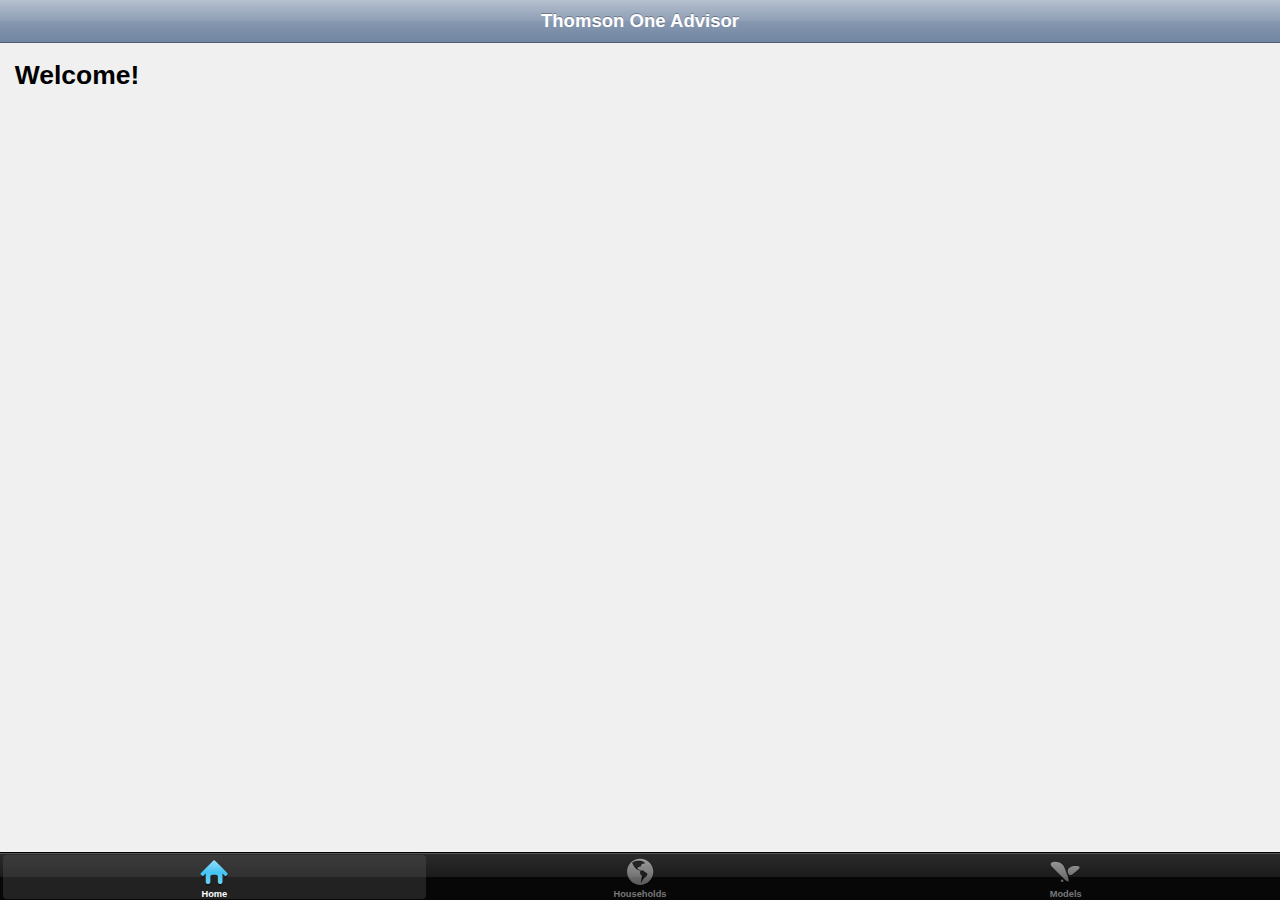
==== commit d53032af: "v1" ====
--- a/Advisor_K/index.html
+++ b/Advisor_K/index.html
@@ -13,16 +13,14 @@
         <link href="styles/main.css" rel="stylesheet" />
     </head>
     <body>
-        <div data-role="view" id="tabstrip-home" data-title="Hello World!">
+        <div data-role="view" id="tabstrip-home" data-title="Thomson One Advisor">
             <h1>Welcome!</h1>
             <p>
-                Icenium&trade; enables you to build cross-platform device applications regardless of your 
-                development platform by combining the convenience of a local development toolset with the 
-                power and flexibility of the cloud.
+                
             </p>
         </div>
 
-        <div data-role="view" id="tabstrip-uiinteraction" data-title="UI Interaction">
+        <!--<div data-role="view" id="tabstrip-uiinteraction" data-title="UI Interaction">
             <h1>Say Hello!</h1>
             <div id='helloWorldInput'>
                 <label for="txtName" style="display: inline-block;">Enter your name:</label>
@@ -33,16 +31,21 @@
                 <a id="resetButton" data-role="button" data-click="sayHelloReset" data-icon="refresh">Reset</a>
                 <a id="submitButton" data-role="button" data-click="sayHello" data-icon="compose">Submit</a>
             </div>
+        </div>-->
+        
+    <!--     <div data-role="view" id="tabstrip-household" data-title="Households">
+            <h1>Recent Households</h1>
+            <div id="householdcontainer">
+                
+            </div>
         </div>
 
-        <div data-role="view" id="tabstrip-geolocation" data-title="Geolocation">
-            <h1>My Location</h1>
-            <div id="geoLocationContainer">
-                <div id="myLocation">Unable to get location information. Please check your network connection and try again.</div>
-                <a id="refreshMap" data-role="button" data-click="getLocation" data-icon="refresh">Refresh Location</a>
-                <div id="map_canvas"></div>
+        <div data-role="view" id="tabstrip-model" data-title="Models">
+            <h1>Recent Models</h1>
+            <div id="modelcontainer">
+                
             </div>
-        </div>
+        </div>-->
 
         <div data-role="layout" data-id="mobile-tabstrip">
             <header data-role="header">
@@ -54,10 +57,11 @@
             <div data-role="footer">
                 <div data-role="tabstrip">
                     <a href="#tabstrip-home" data-icon="home">Home</a>
-                    <a href="#tabstrip-uiinteraction" data-icon="share">UI Interaction</a>
-                    <a href="#tabstrip-geolocation" data-icon="globe">Geolocation</a>
+                    <a href="views/recentContactsView.html" data-icon="globe">Households</a>
+                    <a href="views/recentModelsView.html" data-icon="featured">Models</a>
                 </div>
             </div>
+            
         </div>
 
         <script>
--- a/Advisor_K/styles/main.css
+++ b/Advisor_K/styles/main.css
@@ -8,6 +8,8 @@
 #geoLocationContainer,
 #helloWorldInput,
 #helloWorldText
+#contactSearchCriteria
+#btnSearch
 {
     text-align: center;
 }
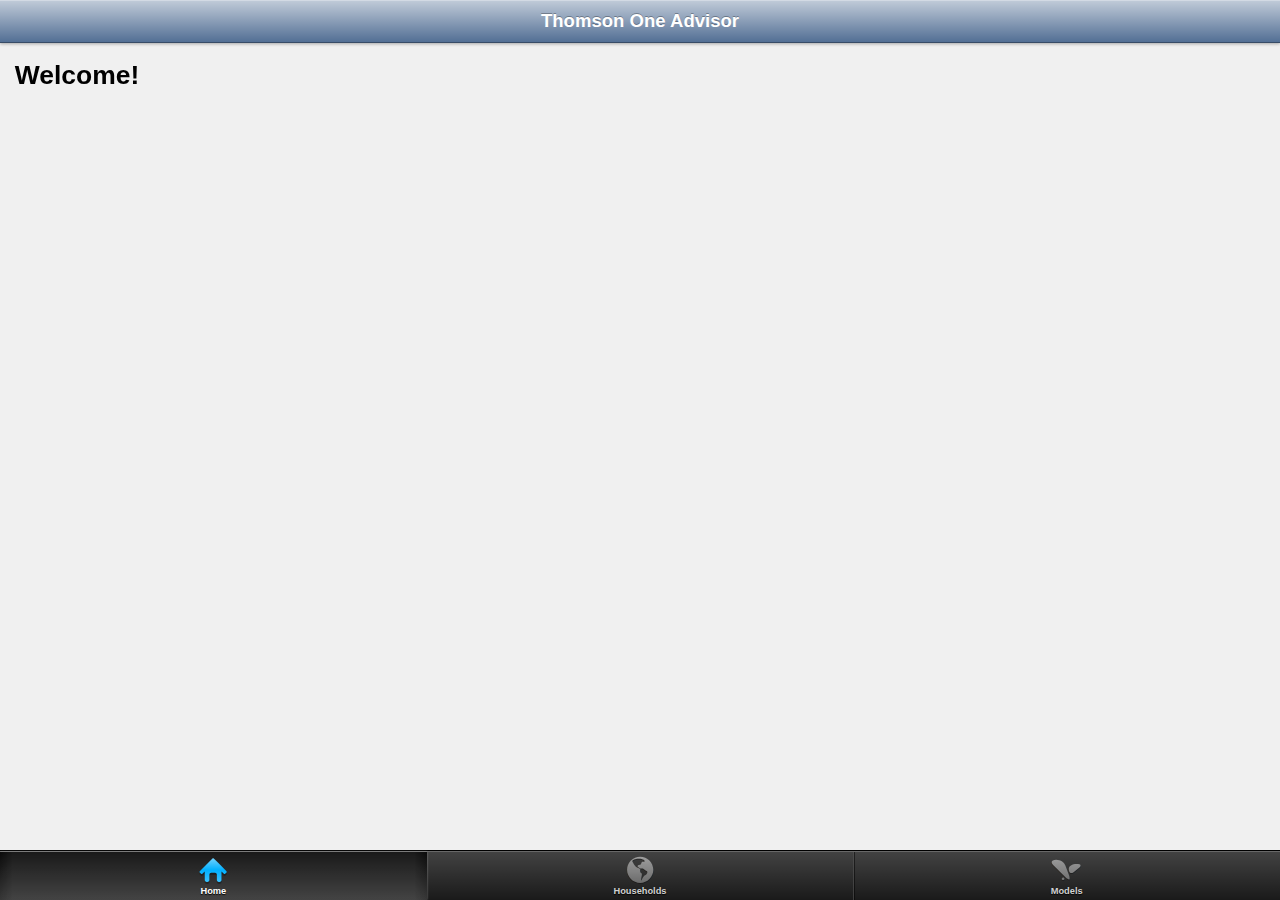
==== commit 2c393fe2: "4/26  contact list navigating to hh snapshot and back" ====
--- a/Advisor_K/index.html
+++ b/Advisor_K/index.html
@@ -4,12 +4,19 @@
         <title></title>
         <meta charset="utf-8" />
         <script src="cordova.js"></script>
-        <script src="kendo/js/jquery.min.js"></script>
-        <script src="kendo/js/kendo.mobile.min.js"></script>
+        <script src="kendo/js/jquery.min.js"></script>       
+        <script src="scripts/kendo.all.min.js"></script>
+        
+        <!--<script src="kendo/js/kendo.mobile.min.js"></script>
+        <script src="scripts/kendo.grid.min.js"></script>-->
         <script src="http://maps.google.com/maps/api/js?sensor=true"></script>
+        
         <script src="scripts/hello-world.js"></script>
+        <script src="scripts/main.js"></script>
 
         <link href="kendo/styles/kendo.mobile.all.min.css" rel="stylesheet" />
+        <link href="styles/kendo.common.min.css" rel="stylesheet" />
+        <link href="styles/kendo.default.min.css" rel="stylesheet" />
         <link href="styles/main.css" rel="stylesheet" />
     </head>
     <body>
@@ -59,6 +66,7 @@
                     <a href="#tabstrip-home" data-icon="home">Home</a>
                     <a href="views/recentContactsView.html" data-icon="globe">Households</a>
                     <a href="views/recentModelsView.html" data-icon="featured">Models</a>
+                    <!--<a href="views/hhSnapshotView.html" data-icon="featured">Snapshot</a>-->
                 </div>
             </div>
             
@@ -67,5 +75,8 @@
         <script>
             var app = new kendo.mobile.Application(document.body, { transition: "slide", layout: "mobile-tabstrip" });
         </script>
+        
+            <!-- contact list view (kendo template for subreddit list) -->
+
     </body>
 </html>
--- a/Advisor_K/styles/kendo.common.min.css
+++ b/Advisor_K/styles/kendo.common.min.css
@@ -0,0 +1,9 @@
+/*
+* Kendo UI Complete v2013.1.319 (http://kendoui.com)
+* Copyright 2013 Telerik AD. All rights reserved.
+*
+* Kendo UI Complete commercial licenses may be obtained at
+* https://www.kendoui.com/purchase/license-agreement/kendo-ui-complete-commercial.aspx
+* If you do not own a commercial license, this file shall be governed by the trial license terms.
+*/
+:-webkit-any(body):after{content:"";display:block;visibility:hidden;height:0;font:0/0;-webkit-transform:translateZ(0)}.fake{color:red}.k-reset{margin:0;padding:0;border:0;outline:0;text-decoration:none;font-size:100%;list-style:none}.k-floatwrap:after,.k-slider-items:after,.k-grid-toolbar:after{content:"";display:block;clear:both;visibility:hidden;height:0;overflow:hidden}.k-floatwrap,.k-slider-items,.k-grid-toolbar{display:inline-block}.k-floatwrap,.k-slider-items,.k-grid-toolbar{display:block}.prohibit-selection{-khtml-user-select:none;-webkit-user-select:none;-moz-user-select:-moz-none;-ms-user-select:none;user-select:none}.border-box{-webkit-box-sizing:border-box;-moz-box-sizing:border-box;box-sizing:border-box}.k-block,.k-button,.k-header,.k-grid-header,.k-toolbar,.k-grouping-header,.k-tooltip,.k-pager-wrap,.k-tabstrip-items .k-item,.k-link.k-state-hover,.k-textbox,.k-textbox:hover,.k-autocomplete,.k-dropdown-wrap,.k-picker-wrap,.k-numeric-wrap,.k-autocomplete.k-state-hover,.k-dropdown-wrap.k-state-hover,.k-picker-wrap.k-state-hover,.k-numeric-wrap.k-state-hover,.k-draghandle{background-repeat:repeat;background-position:0 center}.k-state-highlight>.k-link{color:inherit}.k-block,.k-widget,.k-inline-block,.k-textbox>input,.k-input[type="text"],.k-input[type="number"],.k-textbox,.k-picker-wrap .k-input,.k-button,.k-draghandle{font-size:100%;font-family:inherit;border-style:solid;border-width:1px;-webkit-appearance:none}.k-block,.k-widget{line-height:normal;outline:0}.k-block{padding:2px;-webkit-box-sizing:border-box;-moz-box-sizing:border-box;box-sizing:border-box}.k-button{display:inline-block;margin:0;padding:2px 7px 2px;font-family:inherit;line-height:1.66em;text-align:center;cursor:pointer;text-decoration:none;-webkit-box-sizing:border-box;-moz-box-sizing:border-box;box-sizing:border-box}.k-ie7 .k-button{line-height:normal}a.k-button{-khtml-user-select:none;-webkit-user-select:none;-moz-user-select:-moz-none;-ms-user-select:none;user-select:none}.k-button:-moz-any(input){padding-bottom:.37em;padding-top:.37em}.k-ie7 .k-button{overflow:visible;margin-right:4px}.k-ie7 a.k-button{line-height:1.6;padding-left:7px;padding-right:7px}.k-ie7 .k-button-expand{margin-left:0;margin-right:0}button.k-button::-moz-focus-inner,input.k-button::-moz-focus-inner{padding:0;border:0}a.k-button-expand{display:block}button.k-button-expand,input[type="submit"].k-button-expand,input[type="button"].k-button-expand,input[type="reset"].k-button-expand{width:100%}body .k-button-icon{padding-left:4px;padding-right:4px}.k-ie7 a.k-button-icon{padding-left:5px;padding-right:5px}.k-button-icontext{padding-right:8px;overflow:visible}.k-button-icontext .k-icon{margin:0 3px 0 -3px;vertical-align:text-top}.k-ie7 .k-button-icontext .k-icon{margin-right:4px}html body .k-button-bare{background:none!important;color:inherit;border-width:0}html body .k-button-bare.k-upload-button:hover{color:inherit}.k-link{cursor:pointer;outline:0;text-decoration:none}.k-grid-header span.k-link{cursor:default}.k-state-disabled,.k-state-disabled .k-link,.k-state-disabled .k-icon,.k-state-disabled .k-button,.k-state-disabled .k-draghandle,.k-state-disabled .k-upload-button input{cursor:default!important;outline:0}@media print{.k-state-disabled,.k-state-disabled .k-input{opacity:1!important}}.k-state-error{border-style:ridge}.k-state-empty{font-style:italic}.k-icon,.k-sprite,.k-editor-button .k-tool-icon{display:inline-block;width:16px;height:16px;overflow:hidden;background-repeat:no-repeat;font-size:0;line-height:0;text-indent:-3333px;text-align:center;vertical-align:middle}.k-icon,.k-sprite{background-color:transparent}.k-ie7 .k-icon,.k-ie7 .k-sprite{text-indent:0}.k-numerictextbox .k-select .k-link span.k-i-arrow-n{background-position:0 -2px}.k-numerictextbox .k-select .k-link span.k-i-arrow-s{background-position:0 -35px}.k-state-selected .k-i-arrow-n{background-position:-16px 0}.k-link:not(.k-state-disabled):hover>.k-state-selected .k-i-arrow-n,.k-state-hover .k-state-selected .k-i-arrow-n,.k-button:hover .k-state-selected .k-i-arrow-n,.k-textbox:hover .k-state-selected .k-i-arrow-n,.k-button:active .k-state-selected .k-i-arrow-n{background-position:-32px 0}.k-numerictextbox .k-link.k-state-selected span.k-i-arrow-n,.k-numerictextbox .k-state-hover .k-link span.k-i-arrow-n{background-position:-16px -2px}.k-state-selected .k-i-arrow-s{background-position:-16px -32px}.k-link:not(.k-state-disabled):hover>.k-state-selected .k-i-arrow-s,.k-state-hover .k-state-selected .k-i-arrow-s,.k-button:hover .k-state-selected .k-i-arrow-s,.k-textbox:hover .k-state-selected .k-i-arrow-s,.k-button:active .k-state-selected .k-i-arrow-s{background-position:-32px -32px}.k-numerictextbox .k-link.k-state-selected span.k-i-arrow-s,.k-numerictextbox .k-state-hover .k-link span.k-i-arrow-s{background-position:-16px -35px}.k-i-arrow-n{background-position:0 0}.k-link:not(.k-state-disabled):hover>.k-i-arrow-n,.k-state-hover .k-i-arrow-n,.k-button:hover .k-i-arrow-n,.k-textbox:hover .k-i-arrow-n,.k-button:active .k-i-arrow-n{background-position:-16px 0}.k-i-arrow-e{background-position:0 -16px}.k-link:not(.k-state-disabled):hover>.k-i-arrow-e,.k-state-hover .k-i-arrow-e,.k-button:hover .k-i-arrow-e,.k-textbox:hover .k-i-arrow-e,.k-button:active .k-i-arrow-e{background-position:-16px -16px}.k-rtl .k-i-arrow-w{background-position:0 -16px}.k-rtl .k-link:not(.k-state-disabled):hover>.k-i-arrow-w,.k-rtl .k-state-hover .k-i-arrow-w,.k-rtl .k-button:hover .k-i-arrow-w,.k-rtl .k-textbox:hover .k-i-arrow-w,.k-rtl .k-button:active .k-i-arrow-w{background-position:-16px -16px}.k-i-arrow-s{background-position:0 -32px}.k-link:not(.k-state-disabled):hover>.k-i-arrow-s,.k-state-hover .k-i-arrow-s,.k-button:hover .k-i-arrow-s,.k-textbox:hover .k-i-arrow-s,.k-button:active .k-i-arrow-s{background-position:-16px -32px}.k-i-arrow-w{background-position:0 -48px}.k-link:not(.k-state-disabled):hover>.k-i-arrow-w,.k-state-hover .k-i-arrow-w,.k-button:hover .k-i-arrow-w,.k-textbox:hover .k-i-arrow-w,.k-button:active .k-i-arrow-w{background-position:-16px -48px}.k-rtl .k-i-arrow-e{background-position:0 -48px}.k-rtl .k-link:not(.k-state-disabled):hover>.k-i-arrow-e,.k-rtl .k-state-hover .k-i-arrow-e,.k-rtl .k-button:hover .k-i-arrow-e,.k-rtl .k-textbox:hover .k-i-arrow-e,.k-rtl .k-button:active .k-i-arrow-e{background-position:-16px -48px}.k-i-seek-n{background-position:0 -64px}.k-link:not(.k-state-disabled):hover>.k-i-seek-n,.k-state-hover .k-i-seek-n,.k-button:hover .k-i-seek-n,.k-textbox:hover .k-i-seek-n,.k-button:active .k-i-seek-n{background-position:-16px -64px}.k-i-seek-e{background-position:0 -80px}.k-link:not(.k-state-disabled):hover>.k-i-seek-e,.k-state-hover .k-i-seek-e,.k-button:hover .k-i-seek-e,.k-textbox:hover .k-i-seek-e,.k-button:active .k-i-seek-e{background-position:-16px -80px}.k-rtl .k-i-seek-w{background-position:0 -80px}.k-rtl .k-link:not(.k-state-disabled):hover>.k-i-seek-w,.k-rtl .k-state-hover .k-i-seek-w,.k-rtl .k-button:hover .k-i-seek-w,.k-rtl .k-textbox:hover .k-i-seek-w,.k-rtl .k-button:active .k-i-seek-w{background-position:-16px -80px}.k-i-seek-s{background-position:0 -96px}.k-link:not(.k-state-disabled):hover>.k-i-seek-s,.k-state-hover .k-i-seek-s,.k-button:hover .k-i-seek-s,.k-textbox:hover .k-i-seek-s,.k-button:active .k-i-seek-s{background-position:-16px -96px}.k-i-seek-w{background-position:0 -112px}.k-link:not(.k-state-disabled):hover>.k-i-seek-w,.k-state-hover .k-i-seek-w,.k-button:hover .k-i-seek-w,.k-textbox:hover .k-i-seek-w,.k-button:active .k-i-seek-w{background-position:-16px -112px}.k-rtl .k-i-seek-e{background-position:0 -112px}.k-rtl .k-link:not(.k-state-disabled):hover>.k-i-seek-e,.k-rtl .k-state-hover .k-i-seek-e,.k-rtl .k-button:hover .k-i-seek-e,.k-rtl .k-textbox:hover .k-i-seek-e,.k-rtl .k-button:active .k-i-seek-e{background-position:-16px -112px}.k-si-arrow-n{background-position:0 -129px}.k-link:not(.k-state-disabled):hover>.k-si-arrow-n,.k-state-hover .k-si-arrow-n,.k-button:hover .k-si-arrow-n,.k-textbox:hover .k-si-arrow-n,.k-button:active .k-si-arrow-n{background-position:-16px -129px}.k-si-arrow-e{background-position:0 -144px}.k-link:not(.k-state-disabled):hover>.k-si-arrow-e,.k-state-hover .k-si-arrow-e,.k-button:hover .k-si-arrow-e,.k-textbox:hover .k-si-arrow-e,.k-button:active .k-si-arrow-e{background-position:-16px -144px}.k-si-arrow-s{background-position:0 -159px}.k-link:not(.k-state-disabled):hover>.k-si-arrow-s,.k-state-hover .k-si-arrow-s,.k-button:hover .k-si-arrow-s,.k-textbox:hover .k-si-arrow-s,.k-button:active .k-si-arrow-s{background-position:-16px -159px}.k-si-arrow-w{background-position:0 -176px}.k-link:not(.k-state-disabled):hover>.k-si-arrow-w,.k-state-hover .k-si-arrow-w,.k-button:hover .k-si-arrow-w,.k-textbox:hover .k-si-arrow-w,.k-button:active .k-si-arrow-w{background-position:-16px -176px}.k-i-arrowhead-n{background-position:0 -256px}.k-link:not(.k-state-disabled):hover>.k-i-arrowhead-n,.k-state-hover .k-i-arrowhead-n,.k-button:hover .k-i-arrowhead-n,.k-textbox:hover .k-i-arrowhead-n,.k-button:active .k-i-arrowhead-n{background-position:-16px -256px}.k-i-arrowhead-e{background-position:0 -272px}.k-link:not(.k-state-disabled):hover>.k-i-arrowhead-e,.k-state-hover .k-i-arrowhead-e,.k-button:hover .k-i-arrowhead-e,.k-textbox:hover .k-i-arrowhead-e,.k-button:active .k-i-arrowhead-e{background-position:-16px -272px}.k-i-arrowhead-s{background-position:0 -288px}.k-link:not(.k-state-disabled):hover>.k-i-arrowhead-s,.k-state-hover .k-i-arrowhead-s,.k-button:hover .k-i-arrowhead-s,.k-textbox:hover .k-i-arrowhead-s,.k-button:active .k-i-arrowhead-s{background-position:-16px -288px}.k-i-arrowhead-w{background-position:0 -304px}.k-link:not(.k-state-disabled):hover>.k-i-arrowhead-w,.k-state-hover .k-i-arrowhead-w,.k-button:hover .k-i-arrowhead-w,.k-textbox:hover .k-i-arrowhead-w,.k-button:active .k-i-arrowhead-w{background-position:-16px -304px}.k-i-expand,.k-plus,.k-plus-disabled{background-position:0 -192px}.k-link:not(.k-state-disabled):hover>.k-i-expand,.k-link:not(.k-state-disabled):hover>.k-plus,.k-link:not(.k-state-disabled):hover>.k-plus-disabled,.k-state-hover .k-i-expand,.k-state-hover .k-plus,.k-state-hover .k-plus-disabled,.k-button:hover .k-i-expand,.k-button:hover .k-plus,.k-button:hover .k-plus-disabled,.k-textbox:hover .k-i-expand,.k-textbox:hover .k-plus,.k-textbox:hover .k-plus-disabled,.k-button:active .k-i-expand,.k-button:active .k-plus,.k-button:active .k-plus-disabled{background-position:-16px -192px}.k-i-expand-w,.k-rtl .k-i-expand,.k-rtl .k-plus,.k-rtl .k-plus-disabled{background-position:0 -208px}.k-link:not(.k-state-disabled):hover>.k-i-expand-w,.k-link:not(.k-state-disabled):hover>.k-rtl .k-i-expand,.k-link:not(.k-state-disabled):hover>.k-rtl .k-plus,.k-link:not(.k-state-disabled):hover>.k-rtl .k-plus-disabled,.k-state-hover .k-i-expand-w,.k-state-hover .k-rtl .k-i-expand,.k-state-hover .k-rtl .k-plus,.k-state-hover .k-rtl .k-plus-disabled,.k-button:hover .k-i-expand-w,.k-button:hover .k-rtl .k-i-expand,.k-button:hover .k-rtl .k-plus,.k-button:hover .k-rtl .k-plus-disabled,.k-textbox:hover .k-i-expand-w,.k-textbox:hover .k-rtl .k-i-expand,.k-textbox:hover .k-rtl .k-plus,.k-textbox:hover .k-rtl .k-plus-disabled,.k-button:active .k-i-expand-w,.k-button:active .k-rtl .k-i-expand,.k-button:active .k-rtl .k-plus,.k-button:active .k-rtl .k-plus-disabled{background-position:-16px -208px}.k-i-collapse,.k-minus,.k-minus-disabled{background-position:0 -224px}.k-link:not(.k-state-disabled):hover>.k-i-collapse,.k-link:not(.k-state-disabled):hover>.k-minus,.k-link:not(.k-state-disabled):hover>.k-minus-disabled,.k-state-hover .k-i-collapse,.k-state-hover .k-minus,.k-state-hover .k-minus-disabled,.k-button:hover .k-i-collapse,.k-button:hover .k-minus,.k-button:hover .k-minus-disabled,.k-textbox:hover .k-i-collapse,.k-textbox:hover .k-minus,.k-textbox:hover .k-minus-disabled,.k-button:active .k-i-collapse,.k-button:active .k-minus,.k-button:active .k-minus-disabled{background-position:-16px -224px}.k-i-collapse-w,.k-rtl .k-i-collapse,.k-rtl .k-minus,.k-rtl .k-minus-disabled{background-position:0 -240px}.k-link:not(.k-state-disabled):hover>.k-i-collapse-w,.k-link:not(.k-state-disabled):hover>.k-rtl .k-i-collapse,.k-link:not(.k-state-disabled):hover>.k-rtl .k-minus,.k-link:not(.k-state-disabled):hover>.k-rtl .k-minus-disabled,.k-state-hover .k-i-collapse-w,.k-state-hover .k-rtl .k-i-collapse,.k-state-hover .k-rtl .k-minus,.k-state-hover .k-rtl .k-minus-disabled,.k-button:hover .k-i-collapse-w,.k-button:hover .k-rtl .k-i-collapse,.k-button:hover .k-rtl .k-minus,.k-button:hover .k-rtl .k-minus-disabled,.k-textbox:hover .k-i-collapse-w,.k-textbox:hover .k-rtl .k-i-collapse,.k-textbox:hover .k-rtl .k-minus,.k-textbox:hover .k-rtl .k-minus-disabled,.k-button:active .k-i-collapse-w,.k-button:active .k-rtl .k-i-collapse,.k-button:active .k-rtl .k-minus,.k-button:active .k-rtl .k-minus-disabled{background-position:-16px -240px}.k-i-pencil,.k-edit{background-position:-32px 0}.k-link:not(.k-state-disabled):hover>.k-i-pencil,.k-link:not(.k-state-disabled):hover>.k-edit,.k-state-hover .k-i-pencil,.k-state-hover .k-edit,.k-button:hover .k-i-pencil,.k-button:hover .k-edit,.k-textbox:hover .k-i-pencil,.k-textbox:hover .k-edit,.k-button:active .k-i-pencil,.k-button:active .k-edit{background-position:-48px 0}.k-i-close,.k-delete,.k-group-delete{background-position:-32px -16px}.k-link:not(.k-state-disabled):hover>.k-i-close,.k-link:not(.k-state-disabled):hover>.k-delete,.k-link:not(.k-state-disabled):hover>.k-group-delete,.k-state-hover .k-i-close,.k-state-hover .k-delete,.k-state-hover .k-group-delete,.k-button:hover .k-i-close,.k-button:hover .k-delete,.k-button:hover .k-group-delete,.k-textbox:hover .k-i-close,.k-textbox:hover .k-delete,.k-textbox:hover .k-group-delete,.k-button:active .k-i-close,.k-button:active .k-delete,.k-button:active .k-group-delete{background-position:-48px -16px}.k-multiselect .k-delete{background-position:-160px -80px}.k-multiselect .k-state-hover .k-delete{background-position:-176px -80px}.k-i-tick,.k-insert,.k-update{background-position:-32px -32px}.k-link:not(.k-state-disabled):hover>.k-i-tick,.k-link:not(.k-state-disabled):hover>.k-insert,.k-link:not(.k-state-disabled):hover>.k-update,.k-state-hover .k-i-tick,.k-state-hover .k-insert,.k-state-hover .k-update,.k-button:hover .k-i-tick,.k-button:hover .k-insert,.k-button:hover .k-update,.k-textbox:hover .k-i-tick,.k-textbox:hover .k-insert,.k-textbox:hover .k-update,.k-button:active .k-i-tick,.k-button:active .k-insert,.k-button:active .k-update{background-position:-48px -32px}.k-i-cancel,.k-cancel,.k-denied{background-position:-32px -48px}.k-link:not(.k-state-disabled):hover>.k-i-cancel,.k-link:not(.k-state-disabled):hover>.k-cancel,.k-link:not(.k-state-disabled):hover>.k-denied,.k-state-hover .k-i-cancel,.k-state-hover .k-cancel,.k-state-hover .k-denied,.k-button:hover .k-i-cancel,.k-button:hover .k-cancel,.k-button:hover .k-denied,.k-textbox:hover .k-i-cancel,.k-textbox:hover .k-cancel,.k-textbox:hover .k-denied,.k-button:active .k-i-cancel,.k-button:active .k-cancel,.k-button:active .k-denied{background-position:-48px -48px}.k-i-plus,.k-add{background-position:-32px -64px}.k-link:not(.k-state-disabled):hover>.k-i-plus,.k-link:not(.k-state-disabled):hover>.k-add,.k-state-hover .k-i-plus,.k-state-hover .k-add,.k-button:hover .k-i-plus,.k-button:hover .k-add,.k-textbox:hover .k-i-plus,.k-textbox:hover .k-add,.k-button:active .k-i-plus,.k-button:active .k-add{background-position:-48px -64px}.k-i-funnel,.k-filter{background-position:-32px -80px}.k-link:not(.k-state-disabled):hover>.k-i-funnel,.k-link:not(.k-state-disabled):hover>.k-filter,.k-state-hover .k-i-funnel,.k-state-hover .k-filter,.k-button:hover .k-i-funnel,.k-button:hover .k-filter,.k-textbox:hover .k-i-funnel,.k-textbox:hover .k-filter,.k-button:active .k-i-funnel,.k-button:active .k-filter{background-position:-48px -80px}.k-i-funnel-clear,.k-clear-filter{background-position:-32px -96px}.k-link:not(.k-state-disabled):hover>.k-i-funnel-clear,.k-link:not(.k-state-disabled):hover>.k-clear-filter,.k-state-hover .k-i-funnel-clear,.k-state-hover .k-clear-filter,.k-button:hover .k-i-funnel-clear,.k-button:hover .k-clear-filter,.k-textbox:hover .k-i-funnel-clear,.k-textbox:hover .k-clear-filter,.k-button:active .k-i-funnel-clear,.k-button:active .k-clear-filter{background-position:-48px -96px}.k-i-refresh{background-position:-32px -112px}.k-link:not(.k-state-disabled):hover>.k-i-refresh,.k-state-hover .k-i-refresh,.k-button:hover .k-i-refresh,.k-textbox:hover .k-i-refresh,.k-button:active .k-i-refresh{background-position:-48px -112px}.k-i-restore{background-position:-32px -128px}.k-link:not(.k-state-disabled):hover>.k-i-restore,.k-state-hover .k-i-restore,.k-button:hover .k-i-restore,.k-textbox:hover .k-i-restore,.k-button:active .k-i-restore{background-position:-48px -128px}.k-i-maximize{background-position:-32px -144px}.k-link:not(.k-state-disabled):hover>.k-i-maximize,.k-state-hover .k-i-maximize,.k-button:hover .k-i-maximize,.k-textbox:hover .k-i-maximize,.k-button:active .k-i-maximize{background-position:-48px -144px}.k-i-minimize{background-position:-64px -288px}.k-link:not(.k-state-disabled):hover>.k-i-minimize,.k-state-hover .k-i-minimize,.k-button:hover .k-i-minimize,.k-textbox:hover .k-i-minimize,.k-button:active .k-i-minimize{background-position:-80px -288px}.k-resize-se{background-position:-32px -160px}.k-link:not(.k-state-disabled):hover>.k-resize-se,.k-state-hover .k-resize-se,.k-button:hover .k-resize-se,.k-textbox:hover .k-resize-se,.k-button:active .k-resize-se{background-position:-48px -160px}.k-i-calendar{background-position:-32px -176px}.k-link:not(.k-state-disabled):hover>.k-i-calendar,.k-state-hover .k-i-calendar,.k-button:hover .k-i-calendar,.k-textbox:hover .k-i-calendar,.k-button:active .k-i-calendar{background-position:-48px -176px}.k-i-clock{background-position:-32px -192px}.k-link:not(.k-state-disabled):hover>.k-i-clock,.k-state-hover .k-i-clock,.k-button:hover .k-i-clock,.k-textbox:hover .k-i-clock,.k-button:active .k-i-clock{background-position:-48px -192px}.k-si-plus{background-position:-32px -208px}.k-link:not(.k-state-disabled):hover>.k-si-plus,.k-state-hover .k-si-plus,.k-button:hover .k-si-plus,.k-textbox:hover .k-si-plus,.k-button:active .k-si-plus{background-position:-48px -208px}.k-si-minus{background-position:-32px -224px}.k-link:not(.k-state-disabled):hover>.k-si-minus,.k-state-hover .k-si-minus,.k-button:hover .k-si-minus,.k-textbox:hover .k-si-minus,.k-button:active .k-si-minus{background-position:-48px -224px}.k-i-search{background-position:-32px -240px}.k-link:not(.k-state-disabled):hover>.k-i-search,.k-state-hover .k-i-search,.k-button:hover .k-i-search,.k-textbox:hover .k-i-search,.k-button:active .k-i-search{background-position:-48px -240px}.k-i-custom{background-position:-115px -113px}.k-link:not(.k-state-disabled):hover>.k-i-custom,.k-state-hover .k-i-custom,.k-button:hover .k-i-custom,.k-textbox:hover .k-i-custom,.k-button:active .k-i-custom{background-position:-141px -113px}.k-editor .k-i-custom{background-position:-112px -110px}.k-viewHtml{background-position:-112px -132px}.k-i-insert-n,.k-insert-top{background-position:-160px -32px}.k-link:not(.k-state-disabled):hover>.k-i-insert-n,.k-link:not(.k-state-disabled):hover>.k-insert-top,.k-state-hover .k-i-insert-n,.k-state-hover .k-insert-top,.k-button:hover .k-i-insert-n,.k-button:hover .k-insert-top,.k-textbox:hover .k-i-insert-n,.k-textbox:hover .k-insert-top,.k-button:active .k-i-insert-n,.k-button:active .k-insert-top{background-position:-176px -32px}.k-i-insert-m,.k-insert-middle{background-position:-160px -48px}.k-link:not(.k-state-disabled):hover>.k-i-insert-m,.k-link:not(.k-state-disabled):hover>.k-insert-middle,.k-state-hover .k-i-insert-m,.k-state-hover .k-insert-middle,.k-button:hover .k-i-insert-m,.k-button:hover .k-insert-middle,.k-textbox:hover .k-i-insert-m,.k-textbox:hover .k-insert-middle,.k-button:active .k-i-insert-m,.k-button:active .k-insert-middle{background-position:-176px -48px}.k-i-insert-s,.k-insert-bottom{background-position:-160px -64px}.k-link:not(.k-state-disabled):hover>.k-i-insert-s,.k-link:not(.k-state-disabled):hover>.k-insert-bottom,.k-state-hover .k-i-insert-s,.k-state-hover .k-insert-bottom,.k-button:hover .k-i-insert-s,.k-button:hover .k-insert-bottom,.k-textbox:hover .k-i-insert-s,.k-textbox:hover .k-insert-bottom,.k-button:active .k-i-insert-s,.k-button:active .k-insert-bottom{background-position:-176px -64px}.k-drop-hint{background-position:0 -326px}.k-i-note,.k-warning{background-position:-160px -240px}.k-link:not(.k-state-disabled):hover>.k-i-note,.k-link:not(.k-state-disabled):hover>.k-warning,.k-state-hover .k-i-note,.k-state-hover .k-warning,.k-button:hover .k-i-note,.k-button:hover .k-warning,.k-textbox:hover .k-i-note,.k-textbox:hover .k-warning,.k-button:active .k-i-note,.k-button:active .k-warning{background-position:-176px -240px}.k-i-sort-asc{background-position:-112px -240px}.k-link:not(.k-state-disabled):hover>.k-i-sort-asc,.k-state-hover .k-i-sort-asc,.k-button:hover .k-i-sort-asc,.k-textbox:hover .k-i-sort-asc,.k-button:active .k-i-sort-asc{background-position:-128px -240px}.k-i-sort-desc{background-position:-112px -256px}.k-link:not(.k-state-disabled):hover>.k-i-sort-desc,.k-state-hover .k-i-sort-desc,.k-button:hover .k-i-sort-desc,.k-textbox:hover .k-i-sort-desc,.k-button:active .k-i-sort-desc{background-position:-128px -256px}.k-i-group{background-position:-112px -272px}.k-link:not(.k-state-disabled):hover>.k-i-group,.k-state-hover .k-i-group,.k-button:hover .k-i-group,.k-textbox:hover .k-i-group,.k-button:active .k-i-group{background-position:-128px -272px}.k-i-ungroup{background-position:-112px -288px}.k-link:not(.k-state-disabled):hover>.k-i-ungroup,.k-state-hover .k-i-ungroup,.k-button:hover .k-i-ungroup,.k-textbox:hover .k-i-ungroup,.k-button:active .k-i-ungroup{background-position:-128px -288px}.k-i-columns{background-position:-112px -304px}.k-link:not(.k-state-disabled):hover>.k-i-columns,.k-state-hover .k-i-columns,.k-button:hover .k-i-columns,.k-textbox:hover .k-i-columns,.k-button:active .k-i-columns{background-position:-128px -304px}.k-file{background-position:0 0}.k-link:not(.k-state-disabled):hover>.k-file,.k-state-hover .k-file,.k-button:hover .k-file,.k-textbox:hover .k-file,.k-button:active .k-file{background-position:-16px 0}.k-i-folder-add,.k-addfolder{background-position:-32px -272px}.k-link:not(.k-state-disabled):hover>.k-i-folder-add,.k-link:not(.k-state-disabled):hover>.k-addfolder,.k-state-hover .k-i-folder-add,.k-state-hover .k-addfolder,.k-button:hover .k-i-folder-add,.k-button:hover .k-addfolder,.k-textbox:hover .k-i-folder-add,.k-textbox:hover .k-addfolder,.k-button:active .k-i-folder-add,.k-button:active .k-addfolder{background-position:-48px -272px}.k-i-folder-up,.k-goup{background-position:-32px -288px}.k-link:not(.k-state-disabled):hover>.k-i-folder-up,.k-link:not(.k-state-disabled):hover>.k-goup,.k-state-hover .k-i-folder-up,.k-state-hover .k-goup,.k-button:hover .k-i-folder-up,.k-button:hover .k-goup,.k-textbox:hover .k-i-folder-up,.k-textbox:hover .k-goup,.k-button:active .k-i-folder-up,.k-button:active .k-goup{background-position:-48px -288px}.k-image{border:0}html .k-success-colored{color:#507f50;border-color:#d0dfd0;background-color:#f0fff0}html .k-info-colored{color:#50607f;border-color:#d0d9df;background-color:#f0f9ff}html .k-error-colored{color:#7f5050;border-color:#dfd0d0;background-color:#fff0f0}.k-inline-block{padding:0 2px}.k-loading,.k-loading-image{background-color:transparent;background-repeat:no-repeat;background-position:center center}.k-loading-mask,.k-loading-image,.k-loading-text{position:absolute}.k-loading-text{top:-4000px;left:-4000px}.k-loading-image,.k-loading-color{width:100%;height:100%}.k-loading-image{top:0;left:0;z-index:2}.k-loading-color{filter:alpha(opacity=30);opacity:.3}.k-content-frame{border:0;width:100%;height:100%}.k-pane>.k-splitter-overlay{filter:alpha(opacity=0);opacity:0;position:absolute}.k-drag-clue{position:absolute;z-index:10003;border-style:solid;border-width:1px;font-size:.9em;padding:.2em .4em;white-space:nowrap;cursor:default}.k-drag-status{margin-top:-3px;margin-right:4px;vertical-align:middle}.k-reorder-cue{position:absolute;width:1px;overflow:visible}.k-reorder-cue .k-icon{position:absolute;left:-4px;width:8px;height:4px}.k-reorder-cue .k-i-arrow-s{top:-4px;background-position:-4px -166px}.k-reorder-cue .k-i-arrow-n{bottom:-4px;background-position:-4px -134px}.k-scrollbar{position:absolute;overflow:scroll}.k-scrollbar-vertical{top:0;right:0;width:17px;height:100%;overflow-x:hidden}.k-touch-scrollbar{display:none;position:absolute;z-index:200000;height:8px;width:8px;border:1px solid #8a8a8a;background-color:#858585}@media only screen and (-webkit-min-device-pixel-ratio:2){body .k-touch-scrollbar{height:12px;width:12px;-webkit-border-radius:7px}}.k-virtual-scrollable-wrap{overflow-x:auto}div.k-window{display:inline-block;position:absolute;z-index:10001;border-style:solid;border-width:1px;padding-top:2em}.k-block>.k-header,.k-window-titlebar{position:absolute;width:100%;height:1.1em;line-height:1.1em;border-bottom-style:solid;border-bottom-width:1px;margin-top:-2em;padding:.4em 0;font-size:1.2em;white-space:nowrap;min-height:16px}.k-block>.k-header{position:relative;margin:-2px 0 0 -2px;padding:.3em 2px}.k-window-title{position:absolute;left:.44em;right:.44em;overflow:hidden;cursor:default;text-overflow:ellipsis}.k-window-title .k-image{margin:0 5px 0 0;vertical-align:middle}div.k-window-titleless{padding-top:0}div.k-window-content{position:relative;z-index:-1;height:100%;padding:.58em;overflow:auto;outline:0;-webkit-box-sizing:border-box;-moz-box-sizing:border-box;box-sizing:border-box}.k-ie7 .k-window{padding-bottom:1.16em}.k-window-titlebar .k-window-actions{position:absolute;top:0;right:.3em;padding-top:.3em;white-space:nowrap}.k-window-titlebar .k-window-action{display:inline-block;width:16px;height:16px;padding:2px;text-decoration:none;vertical-align:middle;filter:alpha(opacity=70);opacity:.7}.k-window-titlebar .k-state-hover{border-style:solid;border-width:1px;padding:1px;filter:alpha(opacity=100);opacity:1}.k-window-action .k-icon{margin:0;vertical-align:top}.k-window .k-resize-handle{position:absolute;z-index:1;background-color:#fff;font-size:0;line-height:6px;filter:alpha(opacity=0);opacity:0;zoom:1}.k-resize-n{top:-3px;left:0;width:100%;height:6px;cursor:n-resize}.k-resize-e{top:0;right:-3px;width:6px;height:100%;cursor:e-resize}.k-resize-s{bottom:-3px;left:0;width:100%;height:6px;cursor:s-resize}.k-resize-w{top:0;left:-3px;width:6px;height:100%;cursor:w-resize}.k-resize-se{bottom:-3px;right:-3px;width:16px;height:16px;cursor:se-resize}.k-resize-sw{bottom:-3px;left:-3px;width:6px;height:6px;cursor:sw-resize}.k-resize-ne{top:-3px;right:-3px;width:6px;height:6px;cursor:ne-resize}.k-resize-nw{top:-3px;left:-3px;width:6px;height:6px;cursor:nw-resize}.k-overlay{position:fixed;top:0;left:0;z-index:10001;width:100%;height:100%;background-color:#000;filter:alpha(opacity=50);opacity:.5}.k-window .k-overlay{position:absolute;width:100%;height:100%;background-color:#fff;filter:alpha(opacity=0);opacity:0}.k-window .k-widget{z-index:10002}.k-tabstrip{margin:0;padding:0;zoom:1}.k-tabstrip .k-tabstrip-items{padding:.3em .3em 0}.k-tabstrip-items .k-item,.k-panelbar .k-tabstrip-items .k-item{list-style-type:none;display:inline-block;position:relative;border-style:solid;border-width:1px 1px 0;margin:0 -1px 0 0;padding:0;vertical-align:top}.k-tabstrip-items .k-tab-on-top,.k-tabstrip-items .k-state-active,.k-panelbar .k-tabstrip-items .k-state-active{margin-bottom:-1px;padding-bottom:1px}.k-tabstrip-items .k-tab-on-top{z-index:1}.k-tabstrip-items .k-link,.k-panelbar .k-tabstrip-items .k-link{display:inline-block;border-bottom-width:0;padding:.5em .92em}.k-tabstrip-items .k-icon,.k-panelbar .k-tabstrip-items .k-icon{margin:-1px 4px 0 -3px;vertical-align:top}.k-tabstrip-items .k-item .k-image,.k-tabstrip-items .k-item .k-sprite,.k-panelbar .k-tabstrip-items .k-item .k-image,.k-panelbar .k-tabstrip-items .k-item .k-sprite{margin:-3px 3px 0 -6px;vertical-align:middle}.k-ie7 .k-tabstrip-items .k-item .k-image,.k-ie7 .k-tabstrip-items .k-item .k-sprite{margin-top:-1px;vertical-align:top}.k-tabstrip .k-content,.k-panelbar .k-tabstrip .k-content{position:static;border-style:solid;border-width:1px;margin:0 .29em .3em;padding:.3em .92em;zoom:1}.k-tabstrip>.k-content{display:none}.k-tabstrip .k-content.km-scroll-wrapper{padding:0}.k-tabstrip .k-content>.km-scroll-container{padding:.3em .92em;-webkit-box-sizing:border-box;-moz-box-sizing:border-box;box-sizing:border-box}.k-panelbar{zoom:1}.k-panelbar>.k-item,.k-panel>.k-item{list-style-type:none;display:block;border-width:0;margin:0;zoom:1;-moz-border-radius:0;-webkit-border-radius:0;-o-border-radius:0;border-radius:0}.k-panelbar .k-image,.k-panelbar .k-sprite{float:left;margin-top:4px;margin-right:5px;vertical-align:middle}.k-panelbar>.k-item>.k-link,.k-panel>.k-item>.k-link{display:block;position:relative;border-bottom-style:solid;border-bottom-width:1px;padding:0 1em;line-height:2.34em;text-decoration:none;zoom:1}.k-panelbar-expand,.k-panelbar-collapse{position:absolute;top:5px;right:2px}.k-panelbar .k-panel,.k-panelbar .k-content{position:relative;border-bottom-style:solid;border-bottom-width:1px;margin:0;padding:0;zoom:1}.k-panel>.k-item>.k-link{border-bottom:0;font-size:.95em;line-height:2.2}.k-panel .k-i-arrow-n,.k-panel .k-i-arrow-s{top:4px}.k-panel .k-panel>.k-item>.k-link{padding-left:2em}.k-panelbar .k-i-seek-e .k-link{border-bottom:0}.k-panel .k-panel{border-bottom:0}.k-menu{cursor:default}.k-menu,.k-menu .k-group{list-style:none;margin:0;padding:0;zoom:1}.k-menu:after{content:'';display:block;width:99%;height:0;float:inherit;overflow:hidden}.k-menu .k-item .k-item,ul.k-menu-vertical>.k-item{display:block;float:none;border-width:0}.k-ie7 .k-menu .k-item .k-item{zoom:normal}.k-menu .k-item>.k-link>.k-icon,.k-menu .k-image,.k-menu .k-sprite{margin:-2px 4px 0 -4px;vertical-align:middle}.k-menu .k-item>.k-link>.k-icon{margin:-2px 0 0}.k-ie7 .k-menu .k-item>.k-link>.k-i-arrow-s,.k-ie7 .k-menu .k-image,.k-ie7 .k-menu .k-sprite{margin-top:0}.k-menu .k-item>.k-link{display:block;padding:.5em .9em .4em;line-height:1.34em;-khtml-user-select:none;-webkit-user-select:none;-moz-user-select:-moz-none;-ms-user-select:none;user-select:none}.k-menu .k-group{display:none;border-style:solid;border-width:1px;overflow:visible;white-space:nowrap}.k-menu .k-group .k-item{display:block;border-width:0}.k-menu .k-item,.k-widget.k-menu-horizontal>.k-item{position:relative;float:left;border-style:solid;border-width:0 1px 0 0;vertical-align:top;zoom:1;box-sizing:content-box}.k-menu .k-group .k-item>.k-link{padding:.28em 1.8em .38em .9em}.k-ie7 .k-menu .k-group .k-link{width:100%}.k-menu .k-item>.k-link>.k-i-arrow-s{margin-right:-8px}.k-menu .k-item>.k-link>.k-i-arrow-e{position:absolute;top:50%;margin-top:-8px;right:2px}.k-menu .k-animation-container{border:0}.k-menu .k-animation-container,.k-menu .k-group{position:absolute;left:0}.k-menu .k-animation-container .k-animation-container,.k-menu .k-group .k-group,.k-menu-vertical .k-animation-container,.k-menu-vertical .k-group{top:0;left:0}.k-menu .k-animation-container .k-group{top:auto;left:auto;margin-left:-1px}.k-menu .k-animation-container,.k-popup .k-animation-container{margin-top:-1px;padding-left:1px}.k-popup .k-animation-container .k-popup{margin-left:-1px}ul.k-menu .k-separator{padding:.25em 0;height:100%;width:1px;font-size:0;line-height:0;border-width:0 1px 0 0}ul.k-menu-vertical .k-separator,.k-menu .k-group .k-separator{padding:0;height:1px;width:100%;border-width:1px 0 0}.k-grid,.k-listview{position:relative;zoom:1}.k-grid table{width:100%;border-collapse:separate;empty-cells:show;border-width:0;outline:0}.k-grid-header .k-header{text-align:left}.k-grid-header .k-header{overflow:hidden;border-style:solid;border-width:0 0 1px 1px;padding:.5em .6em .4em .6em;font-weight:normal;white-space:nowrap;text-overflow:ellipsis}.k-grid-header .k-header .k-link{display:block;min-height:18px;line-height:18px;margin:-0.5em -0.6em -0.4em -0.6em;padding:.5em .6em .4em .6em}.k-grid-header .k-filterable .k-link{padding-right:2.4em}.k-grid-header .k-header .k-icon{position:static}.k-grid-header .k-link>.k-icon{vertical-align:text-top}.k-grid .k-state-hover{cursor:pointer}.k-grid td{border-style:solid;border-width:0 0 0 1px;padding:.4em .6em;overflow:hidden;line-height:1.6em;vertical-align:middle;text-overflow:ellipsis}.k-grid .k-grouping-row td,.k-grid .k-hierarchy-cell{overflow:visible}.k-grid-edit-row td{text-overflow:clip}.k-grid-edit-row .k-textbox{margin-top:0;margin-bottom:0}.k-grid-header-wrap,.k-grid-footer-wrap{position:relative;width:100%;overflow:hidden;border-style:solid;border-width:0 1px 0 0;zoom:1}div.k-grid-header,div.k-grid-footer{padding-right:17px;border-bottom-style:solid;border-bottom-width:1px;zoom:1}div.k-grid-header .k-header{border-bottom-width:0}.k-grid-content{position:relative;width:100%;overflow:auto;overflow-x:auto;overflow-y:scroll;zoom:1}@media print{.k-grid{height:auto!important}.k-grid-header{padding:0!important}.k-grid-content{overflow:visible;height:auto!important}}.k-virtual-scrollable-wrap{height:100%;overflow-y:hidden;position:relative}.k-grid-header table,.k-grid-content table,.k-grid-footer table{table-layout:fixed}.k-ie7 .k-grid-content table{width:auto}.k-grid-toolbar{border-style:solid;border-width:1px 0 0}.k-grid-header .k-header:first-child,.k-grid tbody td:first-child,.k-grid tfoot td:first-child{border-left-width:0}.k-grid-toolbar:first-child,.k-grouping-header+.k-grid-toolbar{border-width:0 0 1px}.k-footer-template td{border-style:solid;border-width:1px 0 0 1px}.k-group-footer td{border-style:solid;border-width:1px 0}.k-grid-footer{border-style:solid;border-width:1px 0 0}.k-grid-footer td{border-top-width:0}.k-pager-wrap{overflow:auto;border-style:solid;border-width:1px;line-height:24px;padding:4px 0 4px 3px}.k-grid-pager{border-width:1px 0 0}.k-grid .k-pager-numbers,.k-pager-numbers .k-link,.k-pager-numbers .k-state-selected{display:inline-block;vertical-align:top;margin-right:1px}.k-pager-numbers{margin:0 2px}.k-pager-numbers .k-state-selected{vertical-align:top}.k-pager-numbers li,.k-pager-input{float:left}.k-grid .k-pager-numbers{float:left;cursor:default}.k-pager-info{float:right;padding:0 16px}.k-pager-numbers .k-link{text-decoration:none}.k-pager-wrap>.k-link{float:left;margin:0 1px;padding:0 3px;height:22px;line-height:22px;-moz-border-radius:13px;-webkit-border-radius:13px;-o-border-radius:13px;border-radius:13px;cursor:pointer}.k-pager-wrap>a.k-state-disabled:hover{background:0;cursor:default}.k-pager-wrap>.k-link .k-icon{vertical-align:top;margin-top:3px}.k-pager-numbers .k-link{padding:0 8px;-moz-border-radius:13px;-webkit-border-radius:13px;-o-border-radius:13px;border-radius:13px}.k-pager-numbers .k-link:hover{padding:0 7px;border-style:solid;border-width:1px;line-height:22px}.k-pager-wrap>.k-link{border-style:solid;border-width:1px}.k-pager-wrap .k-pager-refresh{float:right;margin-right:6px;border-width:0;-moz-border-radius:0;-webkit-border-radius:0;-o-border-radius:0;border-radius:0}.k-pager-numbers .k-state-selected{border-style:solid;border-width:1px;line-height:22px;padding:0 7px;-moz-border-radius:13px;-webkit-border-radius:13px;-o-border-radius:13px;border-radius:13px}.k-pager-wrap .k-textbox{width:40px}.k-ie7 .k-pager-wrap .k-textbox{height:16px;margin-top:2px;display:inline}.k-pager-wrap .k-dropdown{width:54px}.k-pager-refresh{float:right}.k-pager-input,.k-pager-sizes{padding:0 17px}.k-ie7 .k-pager-sizes{float:left}.k-pager-wrap .k-textbox,.k-pager-wrap .k-widget{margin:-0.3em .4em 0}.k-header>.k-grid-filter,.k-header>.k-header-column-menu{float:right;margin:-0.5em -0.6em -0.4em;padding:.5em .2em .4em;position:relative;z-index:1}.k-grid .k-animation-container{position:absolute}.k-filter-menu{padding:.5em}form.k-filter-menu .k-widget,form.k-filter-menu .k-textbox{display:block}.k-filter-help-text,.k-filter-menu .k-widget{margin:.19em 0 0}.k-filter-menu span.k-filter-and{width:6em;margin:.5em 0 .5em}.k-filter-menu .k-button{width:48%;margin:.5em 4% 0 0}.k-filter-menu .k-button+.k-button{margin-right:0}.k-grouping-row .k-icon{margin:0 4px 0 0}.k-grouping-row p{display:inline-block;vertical-align:middle;margin-left:-0.6em;padding:0 .6em}.k-grid>table>tbody .k-group-cell+td,.k-grid>.k-grid-content .k-group-cell+td,.k-grid .k-hierarchy-cell+td{border-left-width:0}.k-grid .k-group-col,.k-grid .k-hierarchy-col{width:30px}.k-grouping-header{border-bottom-style:solid;border-bottom-width:1px}.k-grouping-header{line-height:2}.k-grouping-dropclue{position:absolute;width:6px;height:25px;background-repeat:no-repeat;background-position:-165px -148px}.k-grouping-header .k-group-indicator{display:inline-block;border-style:solid;border-width:1px;margin:0 3px;padding:.15em .15em .15em .4em;line-height:1.5em}.k-grouping-header .k-link{display:inline-block;border-width:0;padding:0;line-height:normal;text-decoration:none}.k-grouping-header .k-button{border:0;padding:0;background:transparent;line-height:1}.k-grouping-header .k-link .k-icon{margin:0 0 0 -3px}.k-grouping-header .k-button .k-icon{margin:0 0 0 3px}.k-grouping-header a,.k-grouping-header .k-button{display:inline-block;vertical-align:middle}.k-dirty{position:absolute;width:0;height:0;border-style:solid;border-width:3px;border-color:#f00 transparent transparent #f00;margin:-0.45em 0 0 -0.6em;padding:0;overflow:hidden;vertical-align:top}.k-grouping-header,.k-grid-toolbar{margin:0;padding:.22em .2em .28em;cursor:default}.k-grid .k-edit-container{padding:0}.k-edit-form{margin:0;padding:0}.k-grid-edit-row .k-edit-form td{border-bottom-width:0}.k-edit-form-container{position:relative;width:400px}.k-edit-label,.k-edit-field,.k-edit-form-container .editor-label,.k-edit-form-container .editor-field{display:inline-block;padding-bottom:1em}.k-edit-label,.k-edit-form-container .editor-label{width:30%;text-align:right;padding-right:3%}.k-edit-field,.k-edit-form-container .editor-field{width:60%}.k-grid .field-validation-error{display:block}.k-grid .input-validation-error{border-style:ridge;border-color:#f00;background-color:#ffc0cb}.k-grid-toolbar .k-button{vertical-align:middle}.k-grid-actions{display:inline-block}.k-ie7 .k-grid-actions{vertical-align:bottom}.k-grid .k-button,.k-edit-form-container .k-button{margin:0 .16em}.k-grid tbody .k-button,.k-ie8 .k-grid tbody button.k-button{min-width:64px}.k-grid tbody button.k-button{min-width:78px}.k-ie7 .k-grid tbody a.k-button{min-width:62px}html body .k-grid tbody .k-button-icon{width:auto;min-width:0}.k-detail-row{position:relative}.k-grid .k-detail-cell{overflow:visible}.k-grid .k-edit-cell{padding:0 .3em}.k-edit-cell>.k-textbox,.k-edit-cell>.k-widget,.k-grid-edit-row>td>.k-textbox,.k-grid-edit-row>td>.k-widget{width:100%}.k-edit-cell .k-widget,.k-grid-edit-row .k-widget{-webkit-box-sizing:border-box;-moz-box-sizing:border-box;box-sizing:border-box}.k-ie7 .k-edit-cell>.k-textbox,.k-ie7 .k-edit-cell>.k-widget,.k-ie7 .k-grid-edit-row>td>.k-textbox,.k-ie7 .k-grid-edit-row>td>.k-widget{display:block;width:90%}html .k-edit-cell .k-tooltip,html .k-grid-edit-row .k-tooltip{width:auto;max-width:300px}.k-edit-cell input[type="checkbox"]{margin-left:.6em}.k-grid tbody td>.k-grid-delete{margin-top:-0.2em;margin-bottom:-0.2em}.k-grid-resize-indicator{position:absolute;width:2px;background-color:#aaa}.k-grid .k-resize-handle{position:absolute;height:25px;cursor:col-resize;z-index:2}.k-marquee{position:absolute;filter:alpha(opacity=30);opacity:.3}.k-column-menu .k-sprite{margin-right:10px}.k-column-menu>.k-menu{border-width:0}.k-columns-item .k-group{max-height:200px;overflow:auto}span.k-datepicker,span.k-timepicker,span.k-datetimepicker,span.k-colorpicker,span.k-numerictextbox,span.k-combobox,span.k-dropdown{background-image:none}.k-autocomplete,.k-combobox,.k-datepicker,.k-timepicker,.k-datetimepicker,.k-colorpicker,.k-numerictextbox,.k-dropdown,.k-selectbox,.k-textbox{position:relative;display:inline-block;width:12.4em;overflow:visible;border-width:0;vertical-align:middle}.k-filter-menu .k-combobox,.k-filter-menu .k-datepicker,.k-filter-menu .k-timepicker,.k-filter-menu .k-datetimepicker,.k-filter-menu .k-numerictextbox,.k-filter-menu .k-dropdown,.k-filter-menu .k-textbox{width:13.2em}.k-autocomplete,.k-combobox,.k-datepicker,.k-timepicker,.k-datetimepicker,.k-colorpicker,.k-numerictextbox,.k-dropdown,.k-selectbox{white-space:nowrap}.k-colorpicker{width:auto}.k-datetimepicker{width:15em}.k-autocomplete,.k-picker-wrap,.k-numeric-wrap{position:relative;cursor:default}.k-dropdown-wrap{position:relative}.k-dropdown-wrap,.k-picker-wrap,.k-numeric-wrap{display:block}.k-block,.k-widget,.k-grid,.k-slider,.k-splitter,.k-treeview,.k-panelbar,.k-content,.k-header-column-menu{outline:0;-webkit-tap-highlight-color:rgba(0,0,0,0)}.k-block,.k-slider,.k-splitbar,.k-calendar,.k-treeview,.k-pager-wrap,.k-grid-header .k-link,.k-header-column-menu{-webkit-touch-callout:none}.k-popup.k-list-container,.k-popup.k-calendar-container{-webkit-touch-callout:none;-webkit-tap-highlight-color:rgba(0,0,0,0);padding:2px;border-width:1px;border-style:solid}.k-list-container.k-state-border-down,.k-autocomplete.k-state-border-down,.k-dropdown-wrap.k-state-border-down,.k-picker-wrap.k-state-border-down,.k-numeric-wrap.k-state-border-down{border-bottom-width:0;padding-bottom:1px}.k-colorpicker .k-picker-wrap.k-state-border-down{border-bottom-width:1px}.k-textbox,.k-autocomplete,.k-dropdown-wrap,.k-picker-wrap,.k-numeric-wrap{border-width:1px;border-style:solid;padding:0 22px 0 0}.k-numeric-wrap.k-expand-padding{padding-right:0}.k-textbox,.k-autocomplete{padding:0}.k-textbox.k-space-left{padding-left:22px}.k-textbox.k-space-right{padding-right:22px}.k-textbox .k-icon{font-size:inherit;top:50%;margin:-8px 0 0;position:absolute}.k-space-left .k-icon{left:3px}.k-space-right .k-icon{right:3px}.k-autocomplete,.k-dropdown-wrap.k-state-focused,.k-dropdown-wrap.k-state-hover,.k-picker-wrap.k-state-focused,.k-picker-wrap.k-state-hover,.k-numeric-wrap.k-state-focused,.k-numeric-wrap.k-state-hover{-webkit-transition:box-shadow .15s ease-out;-moz-transition:box-shadow .15s ease-out;-o-transition:box-shadow .15s ease-out;transition:box-shadow .15s ease-out}.k-textbox>input,.k-picker-wrap .k-input,.k-numeric-wrap .k-input,.k-combobox .k-input{width:100%;vertical-align:top}.k-picker-wrap .k-input,.k-numeric-wrap .k-input,.k-dropdown-wrap .k-input,.k-selectbox .k-input{font-family:inherit;border-width:0;outline:0}.k-dropdown .k-input,.k-selectbox .k-input{background:transparent}.k-ie7 .k-picker-wrap .k-input,.k-ie7 .k-numeric-wrap .k-input,.k-ie7 .k-combobox .k-input{margin:-1px 0}.k-picker-wrap .k-select,.k-numeric-wrap .k-select,.k-dropdown-wrap .k-select{position:absolute;top:0;right:0;display:inline-block;vertical-align:top;text-decoration:none}.k-combobox .k-select,.k-picker-wrap .k-select,.k-numeric-wrap .k-select{border-style:solid;border-width:0 0 0 1px;border-color:inherit}.k-picker-wrap .k-select{padding:0 2px}span.k-datetimepicker .k-select,span.k-datetimepicker .k-select+.k-select{right:0}.k-textbox,.k-autocomplete{-webkit-box-sizing:border-box;-moz-box-sizing:border-box;box-sizing:border-box}.k-textbox>input,.k-autocomplete .k-input{display:block}.k-dropdown .k-select,.k-selectbox .k-select{overflow:hidden;border:0;text-decoration:none;font:inherit;color:inherit}.k-dropdown .k-input,.k-selectbox .k-input{display:block;overflow:hidden;text-overflow:ellipsis}.k-textbox>input,.k-autocomplete .k-input,.k-picker-wrap .k-input,.k-numeric-wrap .k-input,.k-dropdown-wrap .k-input,.k-selectbox .k-input{height:1.65em;line-height:1.65em;padding:.178em 0;text-indent:4px;border:0;margin:0}.k-ie7 .k-autocomplete .k-input,.k-ie7 .k-picker-wrap .k-input,.k-ie7 .k-numeric-wrap .k-input,.k-ie7 .k-dropdown-wrap .k-input,.k-ie7 .k-selectbox .k-input{text-indent:0}.k-picker-wrap .k-select,.k-numeric-wrap .k-select,.k-dropdown-wrap .k-select{min-height:1.56em;line-height:1.56em;vertical-align:middle;padding:3px}.k-numeric-wrap .k-select{padding:0}body .k-datetimepicker .k-select{-moz-border-radius:0;-webkit-border-radius:0;-o-border-radius:0;border-radius:0}.k-combobox .k-icon,.k-dropdown,.k-selectbox .k-icon{cursor:pointer}.k-popup{border-style:solid;border-width:1px}.k-popup .k-item{cursor:default}.k-popup .k-calendar{border:0}.k-list{height:100%}.k-popup .k-list .k-item{padding:1px 5px 1px 5px;line-height:1.8em}.k-popup .k-list .k-state-hover,.k-popup .k-list .k-state-focused,.k-popup .k-list .k-state-selected{padding:0 4px;border-width:1px;border-style:solid}.k-multiselect-wrap{position:relative;border-width:0;border-style:solid;border-radius:4px;border-color:#c5c5c5;background-color:#FFF;min-height:2.04em}.k-multiselect-wrap .k-input{background-color:transparent;height:1.31em;line-height:1.31em;padding:.18em 0;text-indent:4px;border:0;margin:1px 0 0;float:left}.k-multiselect-wrap li{margin:1px 0 1px 1px;padding:.1em .15em .1em .4em;line-height:1.5em;float:left}.k-autocomplete .k-loading,.k-multiselect .k-loading{position:absolute;right:3px;bottom:4px}.k-multiselect .k-loading-hidden{visibility:hidden}.k-calendar{position:relative;display:inline-block;width:203px;overflow:hidden}.k-calendar td,.k-calendar .k-link{text-decoration:none}.k-calendar .k-action-link{text-decoration:underline}.k-calendar .k-header,.k-calendar .k-footer{position:relative;text-align:center;zoom:1}.k-widget.k-calendar .k-nav-prev,.k-widget.k-calendar .k-nav-next{position:absolute;top:3px}.k-widget.k-calendar .k-nav-prev{left:1%}.k-widget.k-calendar .k-nav-next{right:1%}.k-calendar .k-content{float:left;border-spacing:0;width:100%;height:166px;border-width:0;margin:0;table-layout:fixed;text-align:right;outline:0}.k-calendar .k-animation-container .k-content{height:100%}.k-widget.k-calendar .k-nav-fast{display:inline-block;width:75%;height:22px;line-height:22px;margin:3px 0 4px}.k-calendar .k-header .k-icon{vertical-align:top;margin:3px 3px 4px}.k-calendar th{border-bottom-style:solid;border-bottom-width:1px;padding:.4em .45em .4em .1em;font-weight:normal;cursor:default}.k-calendar td{padding:1px;cursor:pointer}.k-calendar .k-state-focus{border-style:dotted;border-width:1px;padding:0}.k-calendar .k-content .k-link{display:block;overflow:hidden;min-height:22px;line-height:22px;padding:0 .45em 0 .1em}.k-calendar .k-meta-view .k-link{padding:.25em 0 .3em;text-align:center}.k-calendar .k-footer{clear:both;padding:.5em 0}.k-calendar .k-nav-today:hover{text-decoration:underline}.k-datetimepicker .k-picker-wrap{padding-right:42px}.k-datetimepicker .k-picker-wrap .k-icon{margin-left:2px}.k-picker-wrap .k-icon{cursor:pointer}.k-button,.k-textbox,.k-timepicker,.k-datepicker,.k-datetimepicker{display:inline-block;vertical-align:middle}.k-picker-wrap .k-input{margin:0}.k-time-popup .k-item{padding:1px 3px}div.k-treeview{border-width:0;background:0;overflow:auto;white-space:nowrap}.k-treeview .k-item{display:block;border-width:0;margin:0;padding:0 0 0 16px}.k-treeview>.k-group,.k-treeview .k-item>.k-group,.k-treeview .k-content{margin:0;padding:0;background:0;list-style-type:none;position:relative}.k-treeview .k-icon,.k-treeview .k-image,.k-treeview .k-sprite,.k-treeview .k-checkbox,.k-treeview .k-in{display:inline-block;vertical-align:top}.k-treeview .k-plus,.k-treeview .k-minus,.k-treeview .k-plus-disabled,.k-treeview .k-minus-disabled{margin-top:3px;margin-left:-16px;cursor:pointer}.k-treeview .k-plus-disabled,.k-treeview .k-minus-disabled{cursor:default}.k-treeview .k-sprite,.k-treeview .k-image{margin-right:3px}.k-treeview .k-in{margin:1px 0 1px 2px;padding:2px 4px 2px 3px;line-height:16px;text-decoration:none}.k-treeview span.k-in{cursor:default}.k-treeview .k-in.k-state-hover,.k-treeview .k-in.k-state-selected,.k-treeview .k-in.k-state-focused{border-style:solid;border-width:1px;padding:1px 3px 1px 2px}.k-treeview .k-drop-hint{position:absolute;z-index:10000;visibility:hidden;width:80px;height:5px;margin-top:-3px;background-color:transparent;background-repeat:no-repeat}.k-input{padding:.25em 0}.k-input,.k-textbox>input{outline:0;-webkit-tap-highlight-color:rgba(0,0,0,0)}.k-textbox{outline:0;-webkit-box-sizing:border-box;-moz-box-sizing:border-box;box-sizing:border-box;text-indent:2px\9}input.k-textbox{padding:2px .3em;height:2.12em;line-height:1.6em}.k-ie7 input.k-textbox{line-height:1.72em;height:1.72em;text-indent:.3em}textarea.k-textbox{height:auto}.k-ie7 .k-textbox{padding:1px 0;text-indent:0}span.k-numerictextbox{background:transparent}.k-numerictextbox .k-input{margin:0}.k-numerictextbox .k-link{display:block;height:11px;line-height:11px;border-width:0;padding:1px 3px 0}.k-numerictextbox .k-icon{height:11px;vertical-align:top}.k-colorpicker .k-selected-color{font-size:0;vertical-align:top;line-height:0;display:inline-block;height:24px;width:24px}.k-colorpicker .k-tool-icon{position:relative;top:-2px;display:inline-block;padding:3px 3px 2px;font-size:0;line-height:0;margin-right:3px;margin-left:2px;margin-bottom:3px;background-repeat:no-repeat;vertical-align:middle;width:16px;height:16px}.k-colorpicker .k-tool-icon .k-selected-color{display:block;height:3px;width:16px;position:absolute;left:3px;bottom:-3px;border-radius:0!important}.k-colorpicker .k-icon{cursor:pointer}.k-disabled-overlay{position:absolute;left:0;top:0;width:100%;height:100%;background-color:#fff;opacity:.5;filter:alpha(opacity=50)}.k-colorpalette{position:relative;width:120px;line-height:0;border-width:0}.k-colorpalette .k-palette{display:inline-block;vertical-align:top}.k-colorpalette .k-item{display:block;float:left;box-sizing:border-box;-moz-box-sizing:border-box;-ms-box-sizing:border-box;-webkit-box-sizing:border-box;width:14px;height:14px;overflow:hidden;font-size:0;padding:0;z-index:0;position:relative}.k-colorpalette .k-item div{height:100%;width:100%}.k-colorpalette .k-item.k-state-selected{z-index:100;background:transparent;-webkit-box-shadow:0 1px 4px #000;box-shadow:0 1px 4px #000;border:1px solid #fff}.k-flatcolorpicker{display:inline-block;width:250px;padding-bottom:5px;position:relative}div.k-flatcolorpicker{background-color:transparent;background-image:none}.k-flatcolorpicker .k-selected-color{background-image:url("textures/transtexture.png");background-position:50% 50%}.k-flatcolorpicker .k-selected-color .k-selected-color-display{overflow:hidden}.k-flatcolorpicker .k-selected-color input.k-color-value{float:right;font-family:Consolas,"Ubuntu Mono","Lucida Console","Courier New",monospace;padding:.75em .3em .65em 1em;border:0;width:70%;height:100%}.k-flatcolorpicker .k-hsv-rectangle{position:relative;-khtml-user-select:none;-webkit-user-select:none;-moz-user-select:-moz-none;-ms-user-select:none;user-select:none;-ms-touch-action:pinch-zoom double-tap-zoom}.k-flatcolorpicker .k-hsv-rectangle .k-draghandle{cursor:pointer;position:absolute;z-index:10;left:50%;top:50%;width:6px;height:6px;border:2px solid #eee;margin-left:-5px;margin-top:-5px;-moz-border-radius:6px;-webkit-border-radius:6px;-o-border-radius:6px;border-radius:6px;-webkit-box-shadow:0 1px 4px #444;box-shadow:0 1px 4px #444;background:transparent}.k-flatcolorpicker .k-hsv-rectangle .k-draghandle:hover,.k-flatcolorpicker .k-hsv-rectangle .k-draghandle:focus{background:transparent;border-color:#fff;-webkit-box-shadow:0 1px 5px #000;box-shadow:0 1px 5px #000}.k-flatcolorpicker .k-hsv-rectangle.k-dragging,.k-flatcolorpicker .k-hsv-rectangle.k-dragging *{cursor:none}.k-flatcolorpicker .k-slider-horizontal{height:20px;width:90%;margin:0 5%}.k-flatcolorpicker .k-slider-horizontal .k-slider-track{-webkit-box-shadow:0 1px 0 #fff,0 -1px 0 #999;box-shadow:0 1px 0 #fff,0 -1px 0 #999}.k-flatcolorpicker .k-hue-slider,.k-flatcolorpicker .k-transparency-slider{display:block}.k-flatcolorpicker .k-hue-slider .k-slider-selection,.k-flatcolorpicker .k-transparency-slider .k-slider-selection{background:transparent}.k-flatcolorpicker .k-hue-slider .k-draghandle,.k-flatcolorpicker .k-transparency-slider .k-draghandle{background:transparent;border:3px solid #eee;margin-top:1px;height:8px;width:8px;-webkit-box-shadow:0 1px 4px #444;box-shadow:0 1px 4px #444}.k-flatcolorpicker .k-hue-slider .k-draghandle:hover,.k-flatcolorpicker .k-transparency-slider .k-draghandle:hover,.k-flatcolorpicker .k-hue-slider .k-draghandle:focus,.k-flatcolorpicker .k-transparency-slider .k-draghandle:focus{background:transparent;border-color:#fff;-webkit-box-shadow:0 1px 5px #000;box-shadow:0 1px 5px #000}.k-flatcolorpicker .k-hue-slider .k-slider-track{background:-moz-linear-gradient(left,#f00 0,#ff0 16%,#0f0 33%,#0ff 50%,#00f 67%,#f0f 84%,#ff0004 100%);background:-webkit-gradient(linear,left top,right top,color-stop(0%,#f00),color-stop(16%,#ff0),color-stop(33%,#0f0),color-stop(50%,#0ff),color-stop(67%,#00f),color-stop(84%,#f0f),color-stop(100%,#ff0004));background:-webkit-linear-gradient(left,#f00 0,#ff0 16%,#0f0 33%,#0ff 50%,#00f 67%,#f0f 84%,#ff0004 100%);background:-o-linear-gradient(left,#f00 0,#ff0 16%,#0f0 33%,#0ff 50%,#00f 67%,#f0f 84%,#ff0004 100%);background:-ms-linear-gradient(left,#f00 0,#ff0 16%,#0f0 33%,#0ff 50%,#00f 67%,#f0f 84%,#ff0004 100%);background:-left-linear-gradient(left,#f00 0,#ff0 16%,#0f0 33%,#0ff 50%,#00f 67%,#f0f 84%,#ff0004 100%)}.k-flatcolorpicker .k-transparency-slider .k-slider-track{background-image:url("textures/transparency.png");background-size:100% auto;background-position:100% 50%;background-repeat:no-repeat}.k-flatcolorpicker .k-controls{margin-top:10px;margin-bottom:5px;text-align:center;font-size:90%}.k-flatcolorpicker .k-controls .k-button{width:6em}.k-flatcolorpicker .k-hsv-gradient{background:-moz-linear-gradient(top,rgba(0,0,0,0) 0,#000 100%),-moz-linear-gradient(left,#fff 0,rgba(255,255,255,0) 100%);background:-webkit-gradient(linear,left top,left bottom,color-stop(0%,rgba(0,0,0,0)),color-stop(100%,#000)),-webkit-gradient(linear,left top,right top,color-stop(0%,#fff),color-stop(100%,rgba(255,255,255,0)));background:-webkit-linear-gradient(top,rgba(0,0,0,0) 0,#000 100%),-webkit-linear-gradient(left,#fff 0,rgba(255,255,255,0) 100%);background:-o-linear-gradient(top,rgba(0,0,0,0) 0,#000 100%),-o-linear-gradient(left,#fff 0,rgba(255,255,255,0) 100%);background:-ms-linear-gradient(top,rgba(0,0,0,0) 0,#000 100%),-ms-linear-gradient(left,#fff 0,rgba(255,255,255,0) 100%);background:-top-linear-gradient(top,rgba(0,0,0,0) 0,#000 100%),-left-linear-gradient(left,#fff 0,rgba(255,255,255,0) 100%);height:180px;margin-bottom:5px}.k-ie9 .k-flatcolorpicker .k-hue-slider .k-slider-track{background:url([data-uri])}.k-ie9 .k-flatcolorpicker .k-hsv-gradient{background:url([data-uri]),url([data-uri])}.k-ie7 .k-flatcolorpicker .k-hue-slider .k-slider-track,.k-ie8 .k-flatcolorpicker .k-hue-slider .k-slider-track{background:url("textures/hue.png") repeat 0 50%}.k-ie7 .k-flatcolorpicker .k-transparency-slider .k-slider-track,.k-ie8 .k-flatcolorpicker .k-transparency-slider .k-slider-track{background:url("textures/transparency.png") repeat 0 50%}.k-ie7 .k-flatcolorpicker .k-hsv-gradient,.k-ie8 .k-flatcolorpicker .k-hsv-gradient{filter:progid:DXImageTransform.Microsoft.gradient(startColorstr='#ffffffff',endColorstr='#00ffffff',GradientType=1) progid:DXImageTransform.Microsoft.gradient(startColorstr='#00000000',endColorstr='#ff000000',GradientType=0)}.k-editor{width:100%;height:250px;table-layout:fixed;border-style:solid;border-width:1px;border-collapse:separate;font-size:100%;vertical-align:top}.k-editor .k-editor-toolbar-wrap{border:0;padding:0}.k-editor-toolbar{margin:0;padding:.1em 0;list-style-type:none;line-height:1.3em;cursor:default}.k-editor-toolbar li{display:inline;vertical-align:middle}.k-webkit .k-editor-toolbar,.k-ff .k-editor-toolbar,.k-ie9 .k-editor-toolbar{padding:0}.k-webkit .k-editor-toolbar li,.k-ff .k-editor-toolbar li,.k-ie9 .k-editor-toolbar li{display:inline-block;padding:.1em 0}.k-editor-toolbar .k-editor-dropdown,.k-editor-toolbar .k-editor-combobox,.k-editor-toolbar .k-editor-selectbox,.k-editor-toolbar .k-editor-colorpicker{margin-right:2px}.k-editor-toolbar .k-separator{position:relative;top:1px;border-style:solid;border-width:0 1px 0 0;margin:0 .3em 0 .1em;padding:0 0 0 1px;font-size:1.3em}.k-editor-toolbar .k-break{display:block;height:1px;font-size:0;line-height:0}.k-editor-toolbar .k-dropdown,.k-editor-toolbar .k-combobox,.k-editor-toolbar .k-selectbox,.k-editor-toolbar .k-colorpicker{vertical-align:middle}.k-editor-button .k-tool-icon{width:22px;height:22px;margin:1px;vertical-align:middle}.k-bold{background-position:-64px 0}.k-bold.k-state-hover{background-position:-90px 0}.k-italic{background-position:-64px -22px}.k-italic.k-state-hover{background-position:-90px -22px}.k-underline{background-position:-64px -44px}.k-underline.k-state-hover{background-position:-90px -44px}.k-strikethrough{background-position:-64px -66px}.k-strikethrough.k-state-hover{background-position:-90px -66px}.k-foreColor{background-position:-64px -88px}.k-state-hover>.k-foreColor{background-position:-90px -88px}.k-backColor{background-position:-64px -110px}.k-state-hover>.k-backColor{background-position:-90px -110px}.k-justifyLeft{background-position:-64px -132px}.k-justifyLeft.k-state-hover{background-position:-90px -132px}.k-justifyCenter{background-position:-64px -154px}.k-justifyCenter.k-state-hover{background-position:-90px -154px}.k-justifyRight{background-position:-64px -176px}.k-justifyRight.k-state-hover{background-position:-90px -176px}.k-justifyFull{background-position:-64px -198px}.k-justifyFull.k-state-hover{background-position:-90px -198px}.k-insertUnorderedList{background-position:-64px -242px}.k-insertUnorderedList.k-state-hover{background-position:-90px -242px}.k-insertOrderedList{background-position:-64px -264px}.k-insertOrderedList.k-state-hover{background-position:-90px -264px}.k-indent,.k-rtl .k-outdent{background-position:-112px 0}.k-indent.k-state-hover,.k-rtl .k-outdent.k-state-hover{background-position:-138px 0}.k-outdent,.k-rtl .k-indent{background-position:-112px -22px}.k-outdent.k-state-hover,.k-rtl .k-indent.k-state-hover{background-position:-138px -22px}.k-createLink{background-position:-112px -44px}.k-createLink.k-state-hover{background-position:-138px -44px}.k-unlink{background-position:-112px -66px}.k-unlink.k-state-hover{background-position:-138px -66px}.k-insertImage{background-position:-112px -88px}.k-insertImage.k-state-hover{background-position:-138px -88px}.k-subscript{background-position:-112px -154px}.k-subscript.k-state-hover{background-position:-138px -154px}.k-superscript{background-position:-112px -176px}.k-superscript.k-state-hover{background-position:-138px -176px}.k-fontName{width:110px}.k-fontSize{width:124px}.k-formatBlock{width:147px}.k-editor-button .k-state-hover,.k-editor-button .k-state-active{border-style:solid;border-width:1px;margin:0;vertical-align:middle}.k-editor-button .k-state-disabled{filter:alpha(opacity=30);opacity:.3}.k-editor .k-editable-area{width:100%;height:100%;border-style:solid;border-width:1px;outline:0}.k-editor .k-content{display:block;width:100%;height:100%;border:0;margin:0;padding:0}.k-editor iframe.k-content{display:inline;vertical-align:top}.k-editor .k-raw-content{border:0;margin:0;padding:0}.k-editor .k-raw-content,.k-editor-dialog .k-editor-textarea{font-size:inherit;font-family:consolas,"courier new",monospace}.k-editor-dialog{padding:1em}.k-editor-dialog ol{margin:0;padding:1em 0 0;list-style:none}.k-form-text-row,.k-form-checkbox-row{padding-bottom:.3em}.k-form-text-row input{margin-right:1em}.k-form-text-row label{display:inline-block;width:7em;padding-right:.5em;text-align:right}.k-form-checkbox-row input{margin-left:7.5em;padding:0;font-size:inherit}.k-form-checkbox-row label{padding-left:.3em}.k-form-checkbox-row input,.k-form-checkbox-row label,.k-form-text-row label.k-form-text-row input,.k-form-text-row select{vertical-align:middle}.k-form-text-row input,.k-form-text-row select{width:20em}.k-editor-dialog .k-form-text-row label,.k-editor-dialog .k-button{display:inline-block}.k-editor-dialog .k-button-wrapper{padding:1em;text-align:right}.k-editor-dialog .k-button-wrapper button{vertical-align:baseline}.k-editor-dialog .k-editor-textarea{width:600px;height:350px;padding:.2em .2em .2em .4em;border-width:1px;border-style:solid;overflow:auto}.k-button-wrapper .k-link:hover{text-decoration:underline}div.k-slider{position:relative;border-width:0;background-color:transparent;-khtml-user-select:none;-webkit-user-select:none;-moz-user-select:-moz-none;-ms-user-select:none;user-select:none}.k-slider-vertical{width:26px;height:200px}.k-slider-horizontal{display:inline-block;width:200px;height:26px}.k-slider-wrap{width:100%;height:100%}.k-slider .k-button,.k-grid .k-slider .k-button{position:absolute;top:0;width:24px;min-width:0;height:24px;margin:0;padding:0;outline:0}.k-slider .k-button .k-icon{margin-top:3px;vertical-align:top}.k-state-disabled .k-slider-wrap{filter:alpha(opacity=60);opacity:.6}.k-state-disabled .k-slider-wrap .k-slider-items{color:#333}.k-slider .k-button-decrease{left:0}.k-slider-vertical .k-button-decrease,.k-grid .k-slider-vertical .k-button-decrease{top:auto;bottom:0}.k-slider .k-button-increase{right:0}.k-slider .k-icon,.k-slider-track,.k-slider .k-tick{cursor:pointer}.k-ie7 .k-slider .k-icon{margin-top:2px}.k-slider-track,.k-slider-selection{position:absolute;margin:0;padding:0}.k-slider-horizontal .k-slider-track,.k-slider-horizontal .k-slider-selection{top:50%;left:0;height:8px;margin-top:-4px;background-repeat:repeat-x}.k-slider-horizontal .k-slider-buttons .k-slider-track{left:34px}.k-slider-vertical .k-slider-track,.k-slider-vertical .k-slider-selection{left:50%;bottom:0;width:8px;margin-left:-4px;background-repeat:repeat-y}.k-slider-vertical .k-slider-buttons .k-slider-track{bottom:34px}.k-draghandle{position:absolute;background-repeat:no-repeat;background-color:transparent;text-indent:-3333px;overflow:hidden;text-decoration:none;text-align:center;outline:0}.k-slider-horizontal .k-draghandle{top:-4px;width:13px;height:14px}.k-slider-vertical .k-draghandle{left:-4px;width:14px;height:13px}.k-slider-buttons .k-slider-items{margin-left:34px}.k-slider-horizontal .k-slider-items{height:100%}.k-slider-vertical .k-slider-items{padding-top:1px}.k-slider-vertical .k-slider-buttons .k-slider-items{padding-top:0}.k-slider-vertical .k-slider-buttons .k-slider-items{margin:0;padding-top:35px}.k-slider .k-tick{position:relative;margin:0;padding:0;background-color:transparent;background-repeat:no-repeat;background-position:center center}.k-slider-horizontal .k-tick{float:left;height:100%;text-align:center}.k-ie7 .k-slider-vertical .k-tick{float:left;clear:left;width:100%}.k-slider-horizontal .k-tick{background-position:center -92px}.k-slider-horizontal .k-slider-topleft .k-tick{background-position:center -122px}.k-slider-horizontal .k-slider-bottomright .k-tick{background-position:center -152px}.k-slider-horizontal .k-tick-large{background-position:center -2px}.k-slider-horizontal .k-slider-topleft .k-tick-large{background-position:center -32px}.k-slider-horizontal .k-slider-bottomright .k-tick-large{background-position:center -62px}.k-slider-vertical .k-tick{background-position:-92px center}.k-slider-vertical .k-slider-topleft .k-tick{background-position:-122px center}.k-slider-vertical .k-slider-bottomright .k-tick{background-position:-152px center}.k-slider-vertical .k-tick-large{background-position:-2px center}.k-slider-vertical .k-slider-topleft .k-tick-large{background-position:-32px center}.k-slider-vertical .k-slider-bottomright .k-tick-large{background-position:-62px center}.k-slider-horizontal .k-first{background-position:0 -92px}.k-slider-horizontal .k-tick-large.k-first{background-position:0 -2px}.k-slider-horizontal .k-slider-topleft .k-first{background-position:0 -122px}.k-slider-horizontal .k-slider-topleft .k-tick-large.k-first{background-position:0 -32px}.k-slider-horizontal .k-slider-bottomright .k-first{background-position:0 -152px}.k-slider-horizontal .k-slider-bottomright .k-tick-large.k-first{background-position:0 -62px}.k-slider-horizontal .k-last{background-position:100% -92px}.k-slider-horizontal .k-tick-large.k-last{background-position:100% -2px}.k-slider-horizontal .k-slider-topleft .k-last{background-position:100% -122px}.k-slider-horizontal .k-slider-topleft .k-tick-large.k-last{background-position:100% -32px}.k-slider-horizontal .k-slider-bottomright .k-last{background-position:100% -152px}.k-slider-horizontal .k-slider-bottomright .k-tick-large.k-last{background-position:100% -62px}.k-slider-vertical .k-first{background-position:-92px 100%}.k-slider-vertical .k-tick-large.k-first{background-position:-2px 100%}.k-slider-vertical .k-slider-topleft .k-first{background-position:-122px 100%}.k-slider-vertical .k-slider-topleft .k-tick-large.k-first{background-position:-32px 100%}.k-slider-vertical .k-slider-bottomright .k-first{background-position:-152px 100%}.k-slider-vertical .k-slider-bottomright .k-tick-large.k-first{background-position:-62px 100%}.k-slider-vertical .k-last{background-position:-92px 0}.k-slider-vertical .k-tick-large.k-last{background-position:-2px 0}.k-slider-vertical .k-slider-topleft .k-last{background-position:-122px 0}.k-slider-vertical .k-slider-topleft .k-tick-large.k-last{background-position:-32px 0}.k-slider-vertical .k-slider-bottomright .k-last{background-position:-152px 0}.k-slider-vertical .k-slider-bottomright .k-tick-large.k-last{background-position:-62px 0}.k-slider-vertical .k-tick{text-align:right}.k-slider-vertical .k-slider-topleft .k-tick{text-align:left}.k-slider .k-label{position:absolute;white-space:nowrap;font-size:.92em}.k-slider-horizontal .k-label{left:0;width:100%;line-height:1}.k-slider-horizontal .k-first .k-label{left:-50%}.k-slider-horizontal .k-last .k-label{left:auto;right:-50%}.k-slider-horizontal .k-label{bottom:-1.2em}.k-slider-horizontal .k-slider-topleft .k-label{top:-1.2em}.k-slider-vertical .k-label{left:120%;display:block;text-align:left}.k-slider-vertical .k-last .k-label{top:-0.5em}.k-slider-vertical .k-first .k-label{bottom:-0.5em}.k-slider-vertical .k-slider-topleft .k-label{left:auto;right:120%}.k-slider-tooltip{top:-4444px}.k-tooltip{position:absolute;z-index:20000;border-style:solid;border-width:1px;padding:4px 5px 4px 6px;background-repeat:repeat-x;min-width:20px;text-align:center}.k-tooltip-button{text-align:right;height:0}.k-tooltip-closable .k-tooltip-content{padding-right:20px}span.k-tooltip{position:static;display:inline-block;border-width:1px;padding:2px 5px 1px 6px}.k-invalid-msg{display:none}.k-callout{position:absolute;width:0;border-style:solid;border-width:6px;border-color:transparent}.k-callout-n{top:-13px;left:50%}.k-callout-w{top:50%;left:-13px}.k-callout-s{left:50%;bottom:-13px}.k-callout-e{top:50%;right:-13px}.k-slider-tooltip .k-callout-n,.k-slider-tooltip .k-callout-s{margin-left:-6px}.k-slider-tooltip .k-callout-w,.k-slider-tooltip .k-callout-e{margin-top:-6px}.k-tooltip-validation .k-warning{vertical-align:text-top;margin-right:3px}.k-window .k-tooltip-validation{z-index:10010}.k-splitter{position:relative;height:300px}.k-pane>.k-splitter{border-width:0;overflow:hidden}.k-splitter .k-pane{overflow:hidden}.k-splitter .k-scrollable{overflow:auto}.k-splitter .k-pane-loading{position:absolute;top:50%;left:50%;margin:-8px 0 0 -8px}.k-ghost-splitbar,.k-splitbar{position:absolute;border-style:solid;font-size:0;outline:0}.k-splitter .k-ghost-splitbar-horizontal,.k-splitter .k-splitbar-horizontal{top:0;width:5px;border-width:0 1px;background-repeat:repeat-y}.k-ghost-splitbar-vertical,.k-splitbar-vertical{left:0;height:5px;border-width:1px 0;background-repeat:repeat-x}.k-splitbar-draggable-horizontal{cursor:w-resize}.k-splitbar-draggable-vertical{cursor:n-resize}.k-splitbar .k-resize-handle{display:none}.k-restricted-size-horizontal,.k-restricted-size-vertical{background-color:#f00}.k-splitbar-horizontal .k-icon{position:absolute;top:50%;width:5px;height:20px;margin-top:-10px}.k-collapse-prev,.k-collapse-next,.k-expand-prev,.k-expand-next{cursor:pointer}.k-splitbar-horizontal .k-collapse-prev{margin-top:-31px}.k-splitbar-horizontal .k-collapse-next{margin-top:11px}.k-splitbar-static-horizontal{width:1px}.k-splitbar-static-vertical{height:1px}.k-splitbar-vertical .k-icon{position:absolute;left:50%;width:20px;height:5px;margin-left:-10px}.k-splitbar-vertical .k-collapse-prev{margin-left:-31px}.k-splitbar-vertical .k-collapse-next{margin-left:11px}.k-splitbar-draggable-vertical .k-resize-handle,.k-splitbar-draggable-horizontal .k-resize-handle{display:inline-block}.k-splitbar-horizontal .k-resize-handle{background-position:-165px -6px}.k-splitbar-horizontal-hover>.k-resize-handle{background-position:-181px -6px}.k-splitbar-horizontal .k-collapse-prev,.k-splitbar-horizontal .k-expand-next{background-position:-6px -174px}.k-splitbar-horizontal-hover>.k-collapse-prev,.k-splitbar-horizontal-hover>.k-expand-next{background-position:-22px -174px}.k-splitbar-horizontal .k-collapse-next,.k-splitbar-horizontal .k-expand-prev{background-position:-5px -142px}.k-splitbar-horizontal-hover>.k-collapse-next,.k-splitbar-horizontal-hover>.k-expand-prev{background-position:-21px -142px}.k-splitbar-vertical .k-resize-handle{background-position:-38px -309px}.k-splitbar-vertical-hover>.k-resize-handle{background-position:-70px -309px}.k-splitbar-vertical .k-collapse-prev,.k-splitbar-vertical .k-expand-next{background-position:2px -134px}.k-splitbar-vertical-hover>.k-collapse-prev,.k-splitbar-vertical-hover>.k-expand-next{background-position:-14px -134px}.k-splitbar-vertical .k-collapse-next,.k-splitbar-vertical .k-expand-prev{background-position:2px -165px}.k-splitbar-vertical-hover>.k-collapse-next,.k-splitbar-vertical-hover>.k-expand-prev{background-position:-14px -165px}html .k-upload{position:relative;border-width:0;background:0}.k-dropzone em,.k-upload-button{vertical-align:middle}.k-ie7 .k-dropzone em,.k-ie7 .k-upload-button{vertical-align:baseline}.k-dropzone{border-style:solid;border-width:0;padding:4px;background-color:transparent}.k-dropzone em{visibility:hidden;margin-left:.6em}.k-dropzone-active{border-width:1px;padding:3px}.k-dropzone-active em{visibility:visible}.k-upload-button{position:relative;width:86px;overflow:hidden!important;direction:ltr}.k-upload-button input{position:absolute;top:0;right:0;z-index:1;font:200px monospace!important;filter:alpha(opacity=0);opacity:0;margin:0;padding:0;cursor:pointer}.k-upload-files{border-style:solid;border-width:1px;margin:.2em 0 0;padding:.3em .7em .5em;line-height:1.9em}.k-upload-files .k-button{position:relative;top:1px;margin-left:8px;padding-top:0;padding-bottom:0;font-size:84%}.k-ie7 .k-upload-files .k-button{line-height:1}.k-upload .k-upload-action .k-icon{width:8px;height:8px;vertical-align:baseline}.k-upload .k-upload-files .k-delete,.k-upload .k-upload-files .k-cancel{background-position:-164px -116px}.k-upload .k-fail{background-position:-161px -111px}.k-retry{background-position:-164px -132px}.k-si-refresh{background-position:-160px -128px}.k-link:not(.k-state-disabled):hover>.k-si-refresh,.k-state-hover .k-si-refresh,.k-button:hover .k-si-refresh,.k-textbox:hover .k-si-refresh,.k-button:active .k-si-refresh{background-position:-176px -128px}.k-si-tick,.k-success{background-position:-160px -96px}.k-link:not(.k-state-disabled):hover>.k-si-tick,.k-link:not(.k-state-disabled):hover>.k-success,.k-state-hover .k-si-tick,.k-state-hover .k-success,.k-button:hover .k-si-tick,.k-button:hover .k-success,.k-textbox:hover .k-si-tick,.k-textbox:hover .k-success,.k-button:active .k-si-tick,.k-button:active .k-success{background-position:-176px -96px}.k-si-cancel{background-position:-160px -112px}.k-link:not(.k-state-disabled):hover>.k-si-cancel,.k-state-hover .k-si-cancel,.k-button:hover .k-si-cancel,.k-textbox:hover .k-si-cancel,.k-button:active .k-si-cancel{background-position:-176px -112px}.k-filename{position:relative;display:inline-block;min-width:120px;max-width:200px;vertical-align:middle;padding-bottom:2px;overflow:hidden;text-overflow:ellipsis;-o-text-overflow:ellipsis;white-space:nowrap}.k-progress,.k-progress-status{position:absolute;bottom:0;left:0;width:118px;height:2px;border-style:solid;border-width:1px;background-repeat:repeat-x}.k-progress-status{left:-1px;bottom:-1px;width:50%}.k-upload-selected{min-width:86px;margin:3px 0 0;-moz-box-sizing:content-box;-ms-box-sizing:content-box;box-sizing:content-box}.k-ie7 .k-upload-selected{min-width:100px}.k-toolbar-wrap .k-dropzone em,.k-toolbar-wrap .k-upload-files{display:none}.k-toolbar-wrap .k-dropzone{border:0;padding:0}.k-toolbar-wrap .k-dropzone-active{text-align:center}.k-toolbar-wrap .k-dropzone-active em{display:inline;margin:0;font-size:5em;font-style:normal}.k-toolbar-wrap .k-dropzone-active .k-upload-button{display:none}.k-imagebrowser-dropzone{z-index:10010;filter:alpha(opacity=40);opacity:.4;position:fixed}.k-imagebrowser .k-upload-button .k-add{background-position:-32px -64px}.k-imagebrowser .k-button-bare span.k-addfolder{background-position:-32px -272px}.k-imagebrowser .k-button-bare span.k-delete{background-position:-32px -16px}.k-search-wrap{position:relative;float:right;width:20%;padding:0}.k-search-wrap label{position:absolute;top:0;left:4px;line-height:20px;font-style:italic}.k-search-wrap input.k-input{padding-left:0;padding-right:0}.k-search-wrap .k-search{position:absolute;top:4px;right:2px;margin:0}.k-breadcrumbs{position:relative;float:left;width:78%;padding-right:2px}.k-breadcrumbs-wrap{position:absolute;top:3px;left:0;z-index:1;padding-left:5px;line-height:18px}.k-breadcrumbs>.k-input{width:100%;padding-left:2px;font-size:inherit;font-family:inherit;border:0}.k-breadcrumbs .k-link,.k-breadcrumbs-wrap .k-icon{margin-top:0;text-decoration:none;vertical-align:middle}.k-breadcrumbs .k-link:hover{text-decoration:underline}.k-imagebrowser .k-breadcrumbs .k-i-seek-w{text-decoration:none;cursor:default}.k-imagebrowser .k-toolbar{clear:both;border-style:solid;border-width:1px;margin:8px 0 0;padding:2px 0 3px;background-repeat:repeat-x;line-height:23px;white-space:nowrap}.k-imagebrowser .k-upload{float:left;z-index:10010}.k-imagebrowser .k-upload-button{width:auto;vertical-align:top}.k-imagebrowser .k-upload .k-icon{vertical-align:bottom}.k-ie7 .k-imagebrowser .k-upload-button,.k-ie7 .k-imagebrowser .k-upload .k-icon{vertical-align:baseline;position:relative;top:1px}.k-ie7 .k-imagebrowser .k-upload .k-icon{top:2px}.k-ie7 .k-imagebrowser .k-toolbar .k-button-icon{vertical-align:middle}.k-toolbar .k-state-disabled,.k-plus-disabled,.k-minus-disabled{filter:alpha(opacity=50);opacity:.5}.k-toolbar-wrap{float:left}.k-tiles-arrange{float:right}.k-tiles-arrange .k-i-arrow-s{margin:0 2px 0 3px}.k-tiles-arrange a{text-decoration:none}.k-tiles{clear:both;height:390px;border-style:solid;border-width:1px;border-top-width:0;margin:0 0 1.4em;padding:9px;overflow:auto;line-height:1.2}.k-tile{float:left;width:223px;height:88px;overflow:hidden;border-style:solid;border-width:1px;margin:1px;padding:0 0 4px;background-position:0 100px;background-repeat:repeat-x;cursor:pointer}.k-tiles li.k-state-hover,.k-tiles li.k-state-selected{background-position:0 center}.k-imagebrowser .k-thumb{float:left;display:inline;width:80px;height:80px;margin:4px 10px 0 4px;-khtml-user-select:none;-webkit-user-select:none;-moz-user-select:-moz-none;-ms-user-select:none;user-select:none}.k-imagebrowser .k-file{width:80px;height:80px}.k-imagebrowser .k-image{margin:2px 0 0 2px}.k-imagebrowser .k-folder{width:80px;height:80px;background-position:0 -200px;background-repeat:no-repeat}.k-imagebrowser .k-loading{margin:35px 0 0 33px}.k-tile strong,.k-tile input{margin:10px 0 4px;font-weight:normal}.k-tile strong{float:left;width:120px;overflow:hidden;text-overflow:ellipsis}.k-tile input{width:100px}.k-tile strong,.k-tile input,.k-tile .k-filesize{display:block}.k-imagebrowser .k-form-text-row{text-align:right}.k-imagebrowser .k-form-text-row label{width:14%}.k-imagebrowser .k-form-text-row input{width:80%}.k-tile-empty{margin:160px 0 0}.k-tile-empty .k-dialog-upload{font-weight:bold;font-size:120%}.k-tile-empty strong{display:block;margin:0 0 .2em;font-size:3em;font-weight:normal}.k-tile-empty,.k-tile-empty .k-button-wrapper{text-align:center}.k-ie7 .k-button,.k-ie7 .k-grid-filter,.k-ie7 .k-header-column-menu,.k-ie7 .k-grid .k-pager-numbers,.k-ie7 .k-grid .k-status-text,.k-ie7 .k-pager-numbers .k-link,.k-ie7 .k-pager-numbers span,.k-ie7 .k-pager-numbers input,.k-ie7 .k-grouping-row p,.k-ie7 .k-grouping-header a,.k-ie7 .k-grouping-header .k-group-indicator,.k-ie7 .k-grouping-header .k-link,.k-ie7 .k-grouping-header .k-button,.k-ie7 .k-grid-actions,.k-ie7 .k-edit-label,.k-ie7 .k-edit-field,.k-ie7 .k-edit-form-container .editor-label,.k-ie7 .k-edit-form-container .editor-field,.k-ie7 .k-combobox,.k-ie7 .k-dropdown,.k-ie7 .k-selectbox,.k-ie7 .k-picker-wrap .k-select,.k-ie7 .k-dropdown-wrap .k-select,.k-ie7 .k-numerictextbox,.k-ie7 .k-timepicker,.k-ie7 .k-datepicker,.k-ie7 .k-datetimepicker,.k-ie7 .k-colorpicker,.k-ie7 .k-calendar,.k-ie7 .k-calendar .k-nav-fast,.k-ie7 .k-treeview .k-icon,.k-ie7 .k-treeview .k-image,.k-ie7 .k-treeview .k-sprite,.k-ie7 .k-treeview .k-in,.k-ie7 .k-colorpicker,.k-ie7 .k-colorpicker .k-tool-icon,.k-ie7 .k-palette.k-reset,.k-ie7 .k-editor-dialog .k-button,.k-form-text-row label,.k-ie7 .k-tabstrip-items .k-item,.k-ie7 .k-tabstrip-items .k-link,.k-ie7 .k-slider-horizontal,.k-ie7 .k-splitbar-draggable-vertical .k-resize-handle,.k-ie7 .k-splitbar-draggable-horizontal .k-resize-handle,.k-ie7 .t-filename,.k-ie7 div.k-window,.k-ie7 .k-window-titlebar .k-window-action{display:inline;zoom:1}.k-ie7 .k-treeview .k-item,.k-ie7 .k-treeview .k-group{zoom:1}.km-scroll-container{-khtml-user-select:none;-webkit-user-select:none;-moz-user-select:-moz-none;-ms-user-select:none;user-select:none;-webkit-margin-collapse:separate;-webkit-transform:translatez(0)}.k-widget .km-scroll-wrapper{position:relative;padding-bottom:0}.km-touch-scrollbar{position:absolute;visibility:hidden;z-index:200000;height:.3em;width:.3em;background-color:rgba(0,0,0,0.7);opacity:0;-webkit-transition:opacity .3s linear;-moz-transition:opacity .3s linear;-o-transition:opacity .3s linear;transition:opacity .3s linear}.km-vertical-scrollbar{height:100%;right:2px;top:2px}.km-horizontal-scrollbar{width:100%;left:2px;bottom:2px}
--- a/Advisor_K/styles/kendo.default.min.css
+++ b/Advisor_K/styles/kendo.default.min.css
@@ -0,0 +1,9 @@
+/*
+* Kendo UI Complete v2013.1.319 (http://kendoui.com)
+* Copyright 2013 Telerik AD. All rights reserved.
+*
+* Kendo UI Complete commercial licenses may be obtained at
+* https://www.kendoui.com/purchase/license-agreement/kendo-ui-complete-commercial.aspx
+* If you do not own a commercial license, this file shall be governed by the trial license terms.
+*/
+.k-in,.k-item,.k-window-action{border-color:transparent}.k-block,.k-widget{background-color:#fff}.k-block,.k-widget,.k-input,.k-textbox,.k-group,.k-content,.k-header,.k-editable-area,.k-separator,.k-colorpicker .k-i-arrow-s,.k-textbox>input,.k-autocomplete,.k-dropdown-wrap,.k-toolbar,.k-group-footer td,.k-grid-footer,.k-footer-template td,.k-state-default,.k-state-default .k-select,.k-state-disabled,.k-grid-header-wrap,.k-grid-header,.k-grid td,.k-grid td.k-state-selected,.k-grid-footer-wrap,.k-pager-wrap,.k-pager-wrap .k-link,.k-pager-refresh,.k-grouping-header,.k-grouping-header .k-group-indicator,.k-panelbar>.k-item>.k-link,.k-panel>.k-item>.k-link,.k-panelbar .k-panel,.k-panelbar .k-content,.k-calendar th,.k-slider-track,.k-splitbar,.k-dropzone-active,.k-upload-files,.k-tiles,.k-toolbar,.k-tooltip,.k-progress{border-color:#c5c5c5}.k-group,.k-toolbar,.k-grouping-header,.k-pager-wrap,.k-group-footer td,.k-grid-footer,.k-footer-template td,.k-widget .k-status,.k-grouping-row td,td.k-group-cell,.k-calendar th,.k-dropzone-hovered,.k-upload-files,.k-widget.k-popup{background-color:#ebebeb}.k-list-container{border-color:#c5c5c5;background-color:#e9e9e9}.k-content,.k-editable-area,.k-panelbar>li.k-item,.k-panel>li.k-item,.k-tiles{background-color:#fff}.k-alt,.k-separator{background-color:#f5f5f5}.k-textbox,.k-autocomplete.k-header,.k-dropdown-wrap.k-state-active,.k-picker-wrap.k-state-active,.k-numeric-wrap.k-state-active{border-color:#c5c5c5;background-color:#e9e9e9}.k-textbox>input,.k-autocomplete .k-input,.k-dropdown-wrap .k-input,.k-autocomplete.k-state-focused .k-input,.k-dropdown-wrap.k-state-focused .k-input,.k-picker-wrap.k-state-focused .k-input,.k-numeric-wrap.k-state-focused .k-input{border-color:#c5c5c5}input.k-textbox,textarea.k-textbox,input.k-textbox:hover,textarea.k-textbox:hover,.k-textbox>input{background:0}.k-input,input.k-textbox,textarea.k-textbox,input.k-textbox:hover,textarea.k-textbox:hover,.k-textbox>input{background-color:#fff;color:#2e2e2e}.k-input[readonly]{background-color:#fff;color:#2e2e2e}.k-block,.k-widget,.k-popup,.k-content,.k-dropdown .k-input{color:#2e2e2e}.k-link:link,.k-link:visited{color:#2e2e2e}.k-tabstrip-items .k-link,.k-panelbar>li>.k-link{color:#2e2e2e}.k-header{color:#2e2e2e}.k-header,.k-grid-header,.k-toolbar,.k-dropdown-wrap,.k-picker-wrap,.k-grouping-header,.k-pager-wrap,.k-textbox,.k-button,.k-draghandle,.k-autocomplete,.k-state-highlight,.k-tabstrip-items .k-item{background-image:url('textures/highlight.png');background-image:none,-webkit-linear-gradient(top,#f6f6f6 0,#eaeaea 100%);background-image:none,-moz-linear-gradient(top,#f6f6f6 0,#eaeaea 100%);background-image:none,-o-linear-gradient(top,#f6f6f6 0,#eaeaea 100%);background-image:none,linear-gradient(to bottom,#f6f6f6 0,#eaeaea 100%);background-position:50% 50%}.k-tabstrip-items .k-state-active{background:#fff}.k-widget.k-tooltip{background-image:url('textures/highlight.png')}.k-block,.k-header,.k-grid-header,.k-toolbar,.k-grouping-header,.k-pager-wrap,.k-button,.k-draghandle{background-color:#e3e3e3}.k-icon:hover,.k-state-hover .k-icon,.k-state-selected .k-icon,.k-state-focused .k-icon,.k-column-menu .k-state-hover .k-sprite,.k-column-menu .k-state-active .k-sprite{opacity:1}.k-icon,.k-state-disabled .k-icon,.k-column-menu .k-sprite{opacity:.8}.k-icon,.k-tool-icon,.k-grouping-dropclue,.k-drop-hint,.k-column-menu .k-sprite{background-image:url('Default/sprite.png');border-color:transparent}.k-loading,.k-state-hover .k-loading{background-image:url('Default/loading.gif');background-position:50% 50%}.k-loading-image{background-image:url('Default/loading-image.gif')}.k-loading-color{background-color:#fff}.k-button{color:#2e2e2e}.k-button,.k-button.k-state-disabled:hover,.k-state-disabled .k-button:hover,.k-button.k-state-disabled:active,.k-state-disabled .k-button:active{border-color:#c5c5c5;background-color:#e3e3e3}.k-button:hover{color:#2e2e2e;border-color:#a99f9a;background-color:#a99f9a}.k-draghandle{border-color:#c5c5c5;background-color:#fff;-webkit-box-shadow:none;box-shadow:none}.k-draghandle:hover{border-color:#a99f9a;background-color:#a99f9a;-webkit-box-shadow:none;box-shadow:none}.k-state-active,.k-state-active:hover,.k-active-filter{background-color:#fff;border-color:#f0713a;color:#2e2e2e}.k-menu .k-state-hover>.k-state-active{background-color:transparent}.k-state-highlight{background:#fff;color:#2e2e2e}.k-state-focused,.k-grouping-row .k-state-focused{border-color:#a99f9a}.k-state-selected,.k-state-selected:link,.k-list>.k-state-selected,.k-list>.k-state-highlight,.k-panel>.k-state-selected,.k-button:active,.k-ghost-splitbar-vertical,.k-ghost-splitbar-horizontal,.k-draghandle.k-state-selected:hover{color:#fff;background-color:#f0713a;border-color:#f0713a}.k-state-focused,.k-list>.k-state-focused,.k-listview>.k-state-focused,.k-grid-header th.k-state-focused,td.k-state-focused,.k-button:focus,.k-button.k-state-focused{-webkit-box-shadow:inset 0 0 3px 1px #a99f9a;box-shadow:inset 0 0 3px 1px #a99f9a}.k-list>.k-state-selected.k-state-focused{-webkit-box-shadow:none;box-shadow:none}.k-state-selected>.k-link,.k-panelbar>li>.k-state-selected{color:#fff}.k-state-selected,.k-button:active,.k-draghandle.k-state-selected:hover{background-image:url('textures/highlight.png');background-image:none,-webkit-linear-gradient(top,#fe761b 0,#e15613 100%);background-image:none,-moz-linear-gradient(top,#fe761b 0,#e15613 100%);background-image:none,-o-linear-gradient(top,#fe761b 0,#e15613 100%);background-image:none,linear-gradient(to bottom,#fe761b 0,#e15613 100%);background-position:50% 50%}.k-state-hover,.k-state-hover:hover,.k-splitbar-horizontal-hover:hover,.k-splitbar-vertical-hover:hover,.k-list>.k-state-hover,.k-marquee,.k-pager-wrap .k-link:hover,.k-dropdown .k-state-focused,.k-imagebrowser-dropzone{color:#2e2e2e;background-color:#a99f9a;border-color:#a99f9a}.k-state-hover>.k-select,.k-state-focused>.k-select{border-color:#a99f9a}.k-button:hover,.k-button:focus,.k-button.k-state-focused,.k-textbox:hover,.k-state-hover,.k-state-hover:hover,.k-pager-wrap .k-link:hover,.k-other-month.k-state-hover .k-link,div.k-imagebrowser-dropzone em,.k-draghandle:hover{background-image:url('textures/highlight.png');background-image:none,-webkit-linear-gradient(top,#cbc5c2 0,#a99f9a 100%);background-image:none,-moz-linear-gradient(top,#cbc5c2 0,#a99f9a 100%);background-image:none,-o-linear-gradient(top,#cbc5c2 0,#a99f9a 100%);background-image:none,linear-gradient(to bottom,#cbc5c2 0,#a99f9a 100%)}.k-autocomplete.k-state-active,.k-picker-wrap.k-state-active,.k-numeric-wrap.k-state-active,.k-dropdown-wrap.k-state-active,.k-state-active,.k-state-active:hover,.k-state-active>.k-link,.k-button:active,.k-panelbar>.k-item>.k-state-focused{background-image:none}.k-tool-icon,.k-tool-icon.k-state-hover,.k-tool-icon.k-state-active,.k-tool-icon.k-state-active.k-state-hover{background-image:url('Default/sprite.png')}.k-state-hover>.k-link,.k-other-month.k-state-hover .k-link,div.k-imagebrowser-dropzone em{color:#2e2e2e}.k-autocomplete.k-state-hover,.k-autocomplete.k-state-focused,.k-picker-wrap.k-state-hover,.k-picker-wrap.k-state-focused,.k-numeric-wrap.k-state-hover,.k-numeric-wrap.k-state-focused,.k-dropdown-wrap.k-state-hover,.k-dropdown-wrap.k-state-focused{background-color:#a99f9a;background-image:url('textures/highlight.png');background-image:none,-webkit-linear-gradient(top,#cbc5c2 0,#a99f9a 100%);background-image:none,-moz-linear-gradient(top,#cbc5c2 0,#a99f9a 100%);background-image:none,-o-linear-gradient(top,#cbc5c2 0,#a99f9a 100%);background-image:none,linear-gradient(to bottom,#cbc5c2 0,#a99f9a 100%);background-position:50% 50%;border-color:#a99f9a}.k-calendar .k-state-selected.k-state-focused>.k-link{background-color:transparent}.k-dropdown .k-state-focused .k-input{color:#2e2e2e}.k-dropdown .k-state-hover .k-input{color:#2e2e2e}.k-state-error{border-color:#e20000;background-color:#ff5252;color:#fff}.k-state-disabled{filter:alpha(opacity=70);opacity:.7}.k-tile-empty.k-state-selected,.k-loading-mask.k-state-selected{border-width:0;background-image:none;background-color:transparent}.k-state-disabled,.k-state-disabled .k-link,.k-state-disabled .k-button,.k-button.k-state-disabled:active,.k-other-month .k-link,.k-dropzone em,.k-tile-empty strong,.k-slider .k-draghandle{color:#9f9e9e}.k-slider-track{background-color:#c5c5c5}.k-slider-selection{background-color:#f0713a}.k-slider-horizontal .k-tick{background-image:url('Default/slider-h.gif')}.k-slider-vertical .k-tick{background-image:url('Default/slider-v.gif')}.k-widget.k-tooltip{border-color:#c5c5c5;background-color:#c6c6c6;color:#282828}.k-widget.k-tooltip-validation{border-color:#ffe79e;background-color:#fff4c9;color:#635145}.input-prepend .k-tooltip-validation,.input-append .k-tooltip-validation{font-size:12px;position:relative;top:3px}.k-callout-n{border-bottom-color:#c5c5c5}.k-callout-w{border-right-color:#c5c5c5}.k-callout-s{border-top-color:#c5c5c5}.k-callout-e{border-left-color:#c5c5c5}.k-splitbar{background-color:#e3e3e3}.k-restricted-size-vertical,.k-restricted-size-horizontal{background-color:#fff}.k-progress-status{border-color:#a99f9a transparent}.k-tile{border-color:#fff}.k-textbox:hover,.k-tiles li.k-state-hover{border-color:#a99f9a}.k-tiles li.k-state-selected{border-color:#f0713a}.k-tile .k-folder,.k-tile .k-file{background-image:url('Default/imagebrowser.png')}.k-widget,.k-button{-webkit-box-shadow:none;box-shadow:none}.k-slider,.k-treeview,.k-upload{-webkit-box-shadow:none;box-shadow:none}.k-state-hover{-webkit-box-shadow:none;box-shadow:none}.k-autocomplete.k-state-focused,.k-dropdown-wrap.k-state-focused,.k-picker-wrap.k-state-focused,.k-numeric-wrap.k-state-focused{-webkit-box-shadow:0 0 3px 0 rgba(0,0,0,0.3);box-shadow:0 0 3px 0 rgba(0,0,0,0.3)}.k-state-selected{-webkit-box-shadow:none;box-shadow:none}.k-state-active{-webkit-box-shadow:none;box-shadow:none}.k-grid td.k-state-selected.k-state-focused{background-color:#f17b48}.k-popup,.k-menu .k-group,.k-grid .k-filter-options,.k-time-popup,.k-datepicker-calendar,.k-autocomplete.k-state-border-down,.k-autocomplete.k-state-border-up,.k-dropdown-wrap.k-state-active,.k-picker-wrap.k-state-active,.k-multiselect.k-state-focused,.k-imagebrowser .k-image,.k-tooltip{-webkit-box-shadow:0 2px 2px 0 rgba(0,0,0,0.3);box-shadow:0 2px 2px 0 rgba(0,0,0,0.3)}.k-window{border-color:rgba(0,0,0,0.3);-webkit-box-shadow:1px 1px 7px 1px rgba(128,128,128,0.3);box-shadow:1px 1px 7px 1px rgba(128,128,128,0.3);background-color:#fff}.k-window.k-state-focused{border-color:rgba(0,0,0,0.3);-webkit-box-shadow:1px 1px 7px 1px rgba(0,0,0,0.3);box-shadow:1px 1px 7px 1px rgba(0,0,0,0.3)}.k-shadow{-webkit-box-shadow:0 1px 2px 0 rgba(0,0,0,0.3);box-shadow:0 1px 2px 0 rgba(0,0,0,0.3)}.k-inset{-webkit-box-shadow:inset 0 1px 1px rgba(0,0,0,0.3);box-shadow:inset 0 1px 1px rgba(0,0,0,0.3)}.k-block,.k-button,.k-textbox,.k-drag-clue,.k-touch-scrollbar,.k-window,.k-window-titleless .k-window-content,.k-window-action,.k-inline-block,.k-grid .k-filter-options,.k-grouping-header .k-group-indicator,.k-autocomplete,.k-multiselect,.k-dropdown-wrap,.k-datepicker,.k-timepicker,.k-colorpicker,.k-datetimepicker,.k-numerictextbox,.k-picker-wrap,.k-numeric-wrap,.k-colorpicker.k-list-container,.k-calendar-container,.k-calendar td,.k-calendar .k-link,.k-treeview .k-in,.k-editor-button .k-state-hover,.k-editor-button .k-state-active,.k-tooltip,.k-tile,.k-slider-track,.k-slider-selection{-moz-border-radius:4px;-webkit-border-radius:4px;border-radius:4px}.k-calendar-container.k-state-border-up,.k-list-container.k-state-border-up,.k-autocomplete.k-state-border-up,.k-multiselect.k-state-border-up,.k-dropdown-wrap.k-state-border-up,.k-picker-wrap.k-state-border-up,.k-numeric-wrap.k-state-border-up,.k-window-content,.k-filter-menu{-moz-border-radius:0 0 4px 4px;-webkit-border-radius:0 0 4px 4px;border-radius:0 0 4px 4px}.k-autocomplete.k-state-border-up .k-input,.k-dropdown-wrap.k-state-border-up .k-input,.k-picker-wrap.k-state-border-up .k-input,.k-picker-wrap.k-state-border-up .k-selected-color,.k-numeric-wrap.k-state-border-up .k-input{-moz-border-radius:0 0 0 2px;-webkit-border-radius:0 0 0 2px;border-radius:0 0 0 2px}.k-multiselect.k-state-border-up .k-multiselect-wrap{-moz-border-radius:0 0 2px 2px;-webkit-border-radius:0 0 2px 2px;border-radius:0 0 2px 2px}.k-window-titlebar,.k-block>.k-header,.k-tabstrip-items .k-item,.k-panelbar .k-tabstrip-items .k-item,.k-tabstrip-items .k-link,.k-calendar-container.k-state-border-down,.k-list-container.k-state-border-down,.k-autocomplete.k-state-border-down,.k-multiselect.k-state-border-down,.k-dropdown-wrap.k-state-border-down,.k-picker-wrap.k-state-border-down,.k-numeric-wrap.k-state-border-down{-moz-border-radius:4px 4px 0 0;-webkit-border-radius:4px 4px 0 0;border-radius:4px 4px 0 0}.k-dropdown-wrap .k-input,.k-picker-wrap .k-input,.k-numeric-wrap .k-input{-moz-border-radius:2px 0 0 2px;-webkit-border-radius:2px 0 0 2px;border-radius:2px 0 0 2px}.k-numeric-wrap .k-link{-moz-border-radius:0 2px 0 0;-webkit-border-radius:0 2px 0 0;border-radius:0 2px 0 0}.k-numeric-wrap .k-link+.k-link{-moz-border-radius:0 0 2px 0;-webkit-border-radius:0 0 2px 0;border-radius:0 0 2px 0}.k-colorpicker .k-selected-color{-moz-border-radius:2px 0 0 2px;-webkit-border-radius:2px 0 0 2px;border-radius:2px 0 0 2px}.k-rtl .k-colorpicker .k-selected-color{-moz-border-radius:0 2px 2px 0;-webkit-border-radius:0 2px 2px 0;border-radius:0 2px 2px 0}.k-autocomplete.k-state-border-down .k-input,.k-dropdown-wrap.k-state-border-down .k-input,.k-picker-wrap.k-state-border-down .k-input,.k-picker-wrap.k-state-border-down .k-selected-color,.k-numeric-wrap.k-state-border-down .k-input{-moz-border-radius:2px 0 0 0;-webkit-border-radius:2px 0 0 0;border-radius:2px 0 0 0}.k-multiselect.k-state-border-down .k-multiselect-wrap{-moz-border-radius:2px 2px 0 0;-webkit-border-radius:2px 2px 0 0;border-radius:2px 2px 0 0}.k-dropdown-wrap .k-select,.k-picker-wrap .k-select,.k-numeric-wrap .k-select,.k-datetimepicker .k-select+.k-select,.k-animation-container .k-calendar-container,.k-list-container.k-state-border-right{-moz-border-radius:0 4px 4px 0;-webkit-border-radius:0 4px 4px 0;border-radius:0 4px 4px 0}.k-rtl .k-dropdown-wrap .k-select,.k-rtl .k-picker-wrap .k-select,.k-rtl .k-numeric-wrap .k-select,.k-rtl .k-datetimepicker .k-select+.k-select,.k-rtl .k-animation-container .k-calendar-container,.k-rtl .k-list-container.k-state-border-right{-moz-border-radius:4px 0 0 4px;-webkit-border-radius:4px 0 0 4px;border-radius:4px 0 0 4px}.k-textbox>input,.k-autocomplete .k-input,.k-progress,.k-progress-status,.k-numeric-wrap.k-expand-padding .k-input,.k-multiselect-wrap{-moz-border-radius:2px;-webkit-border-radius:2px;border-radius:2px}.k-list .k-state-hover,.k-list .k-state-focused,.k-list .k-state-highlight,.k-list .k-state-selected,.k-dropzone,.k-upload-files{-moz-border-radius:3px;-webkit-border-radius:3px;border-radius:3px}.k-slider .k-button,.k-grid .k-slider .k-button{-moz-border-radius:13px;-webkit-border-radius:13px;border-radius:13px}.k-draghandle{-moz-border-radius:7px;-webkit-border-radius:7px;border-radius:7px}@media only screen and (-webkit-min-device-pixel-ratio:2),only screen and (min-device-pixel-ratio:2){.k-icon,.k-grouping-dropclue,.k-drop-hint,.k-callout,.k-column-menu .k-sprite,.k-tool-icon,.k-tool-icon.k-state-hover,.k-tool-icon.k-state-active,.k-tool-icon.k-state-active.k-state-hover{background-image:url('Default/sprite@2x.png');background-size:192px 336px}}